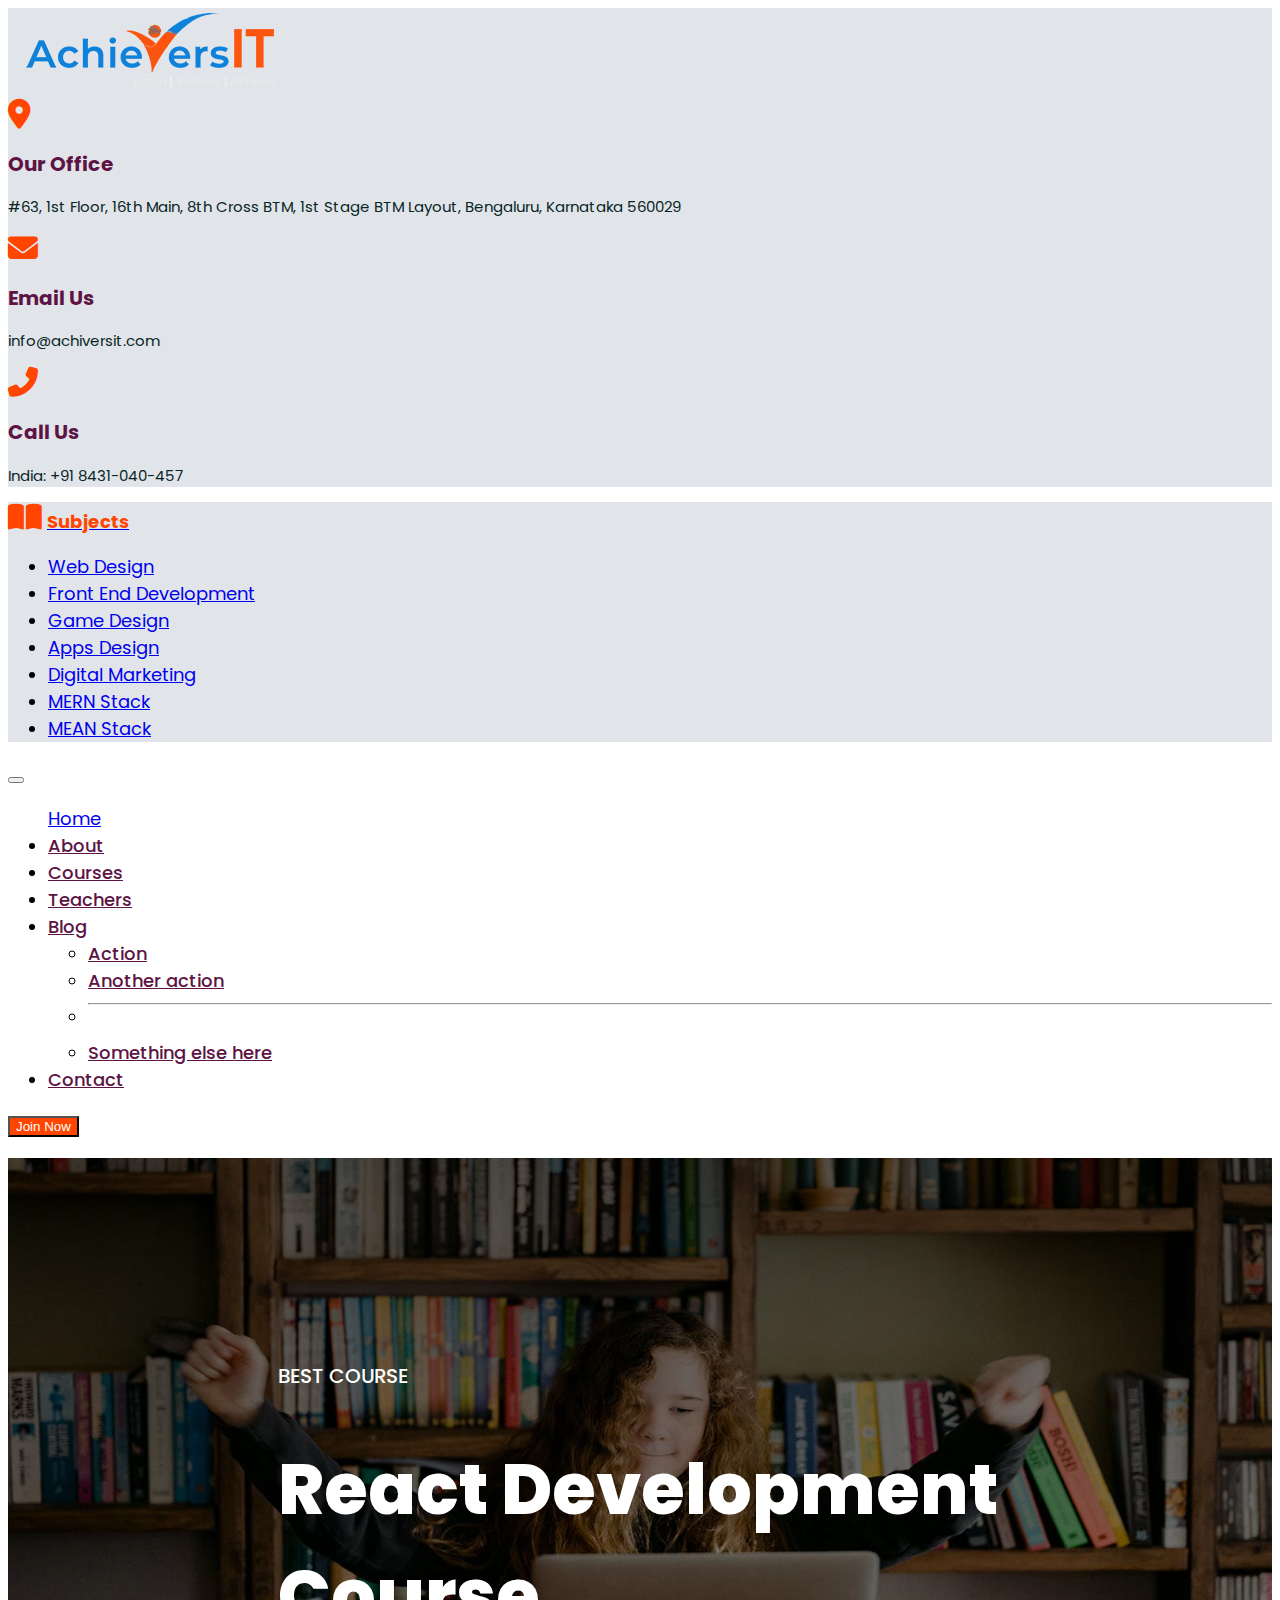
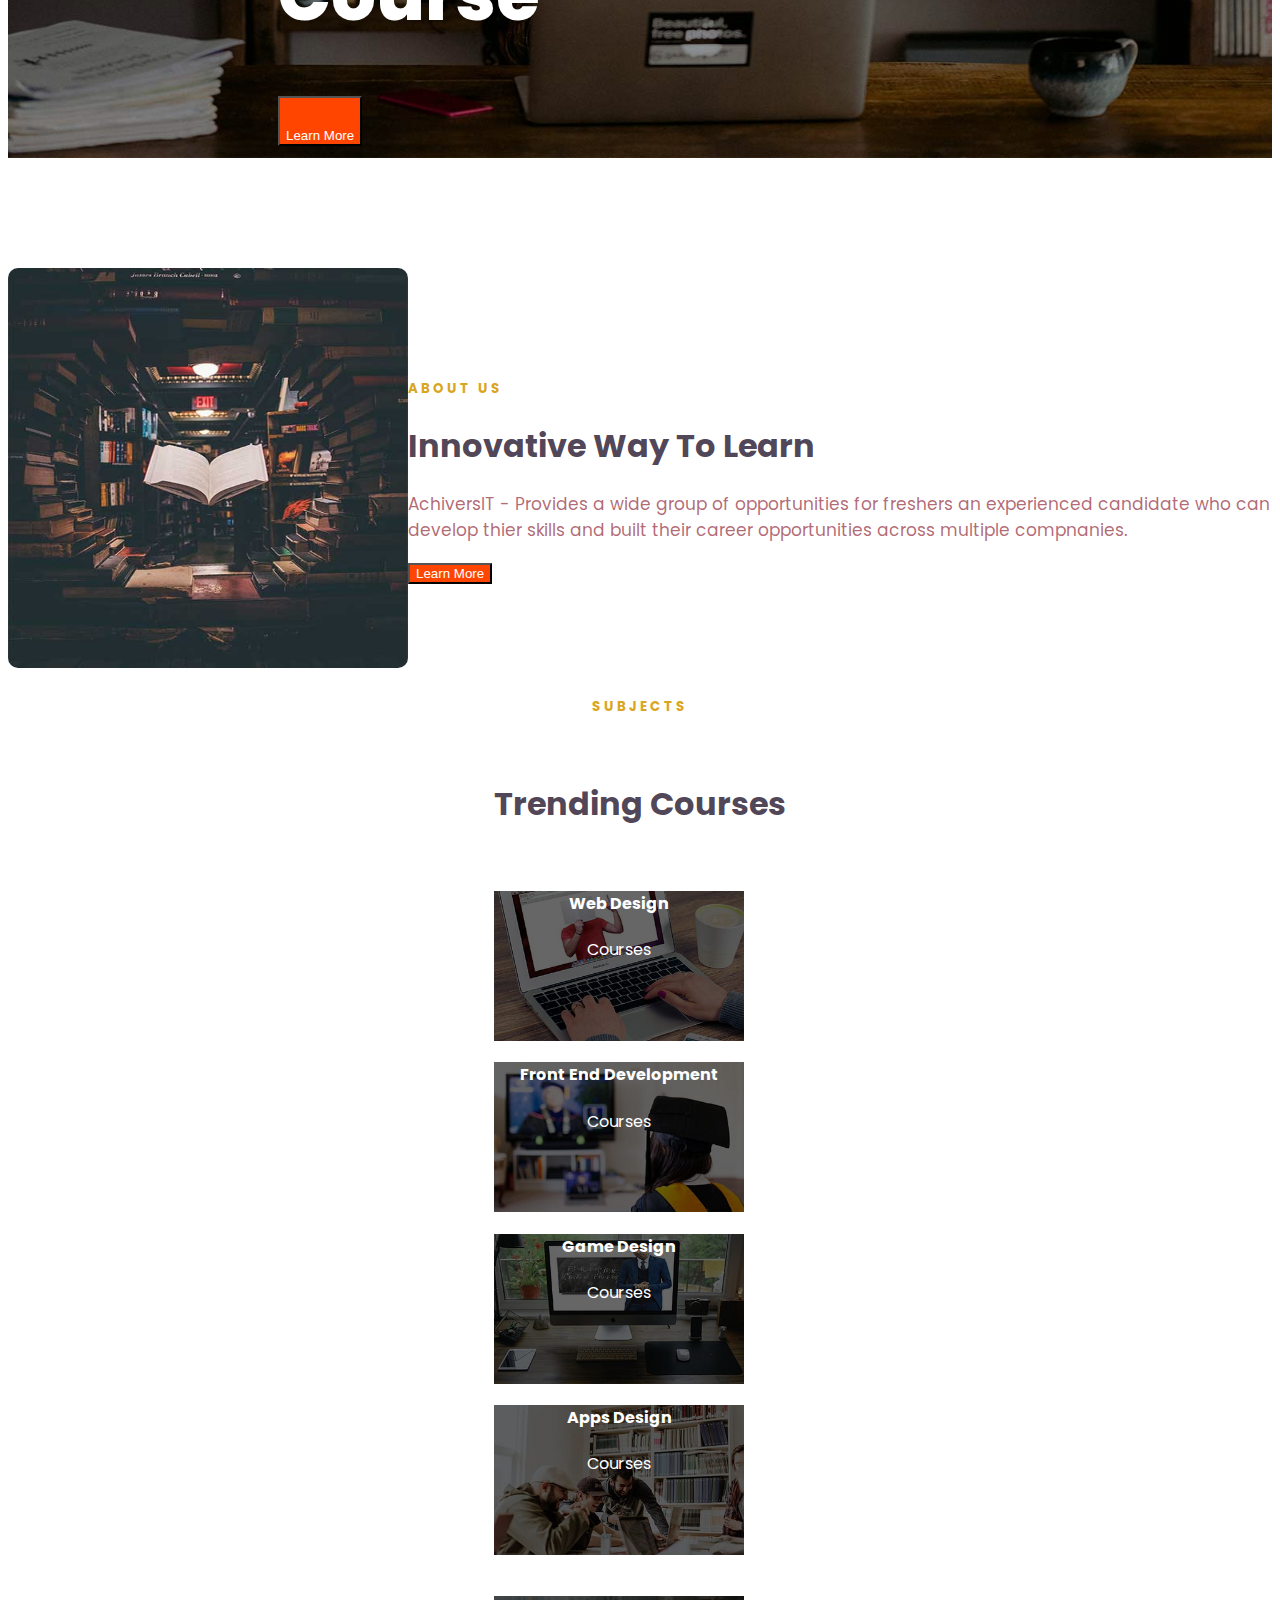
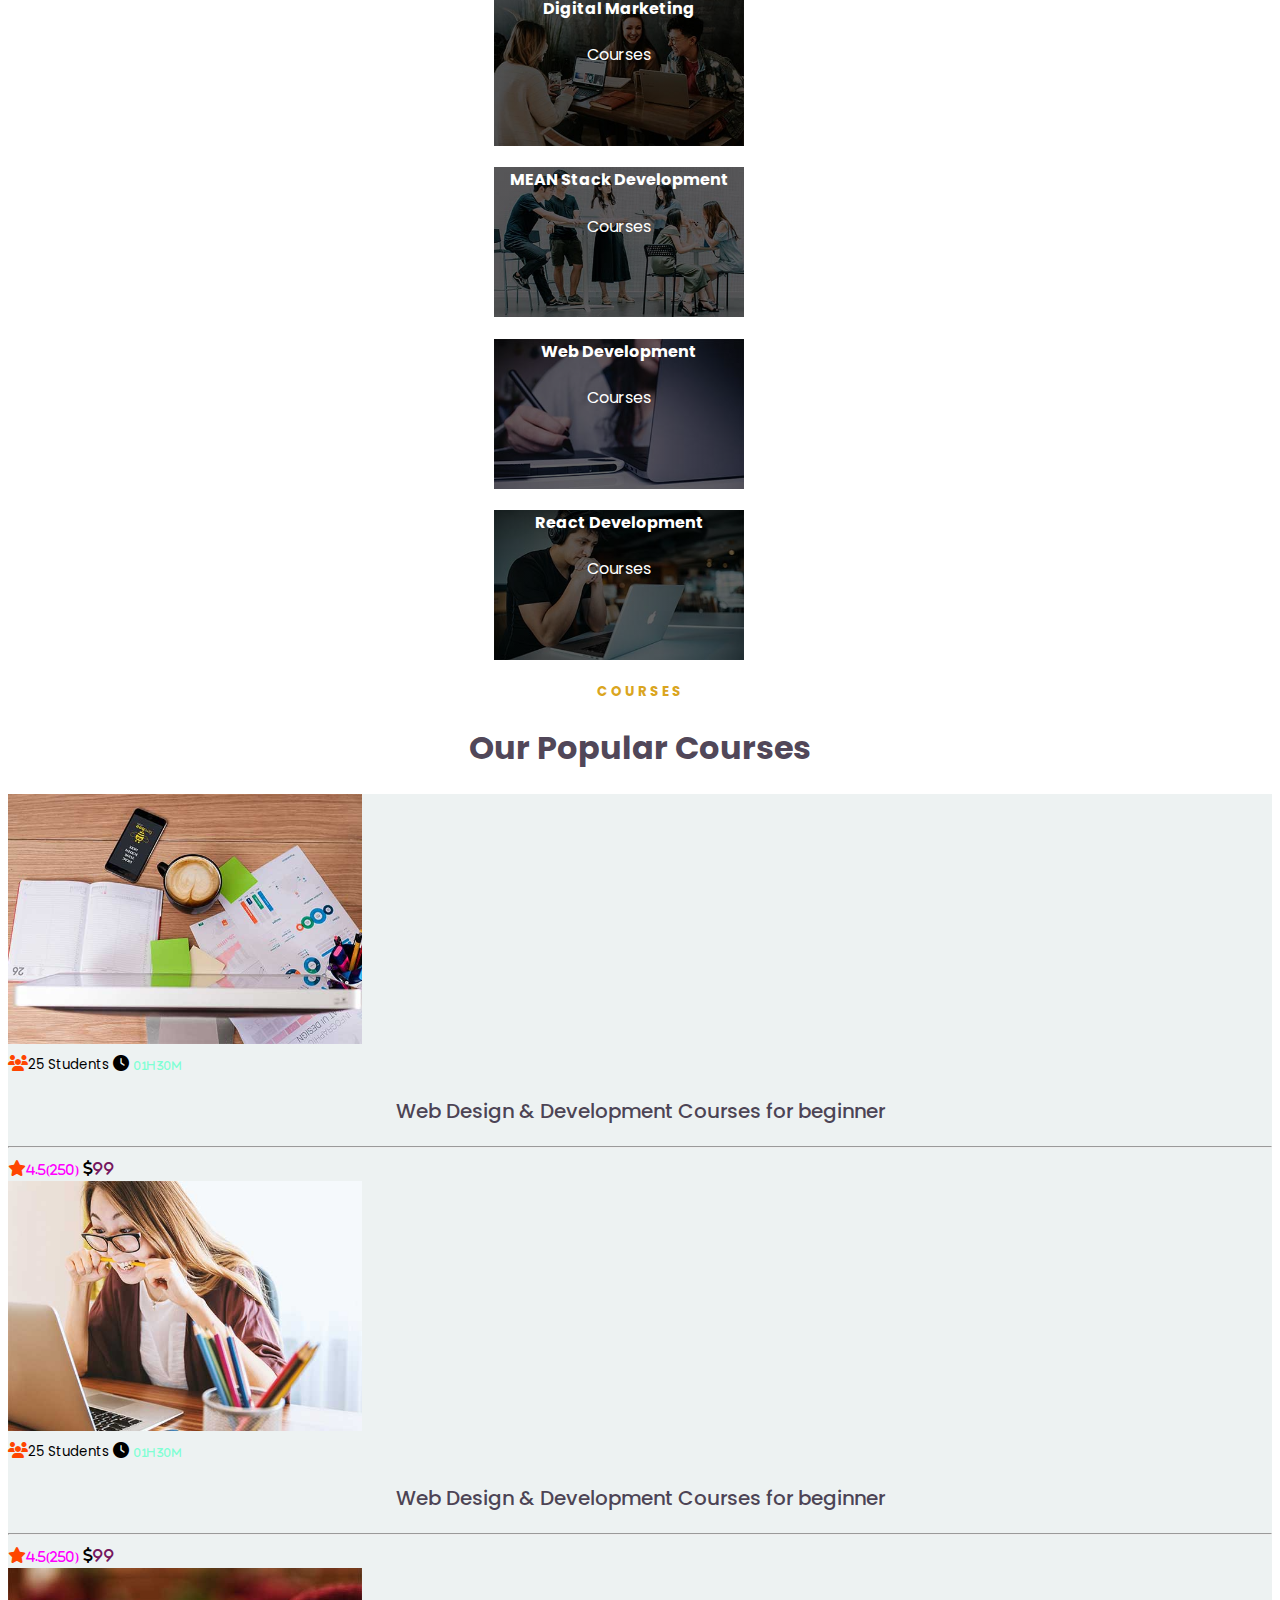
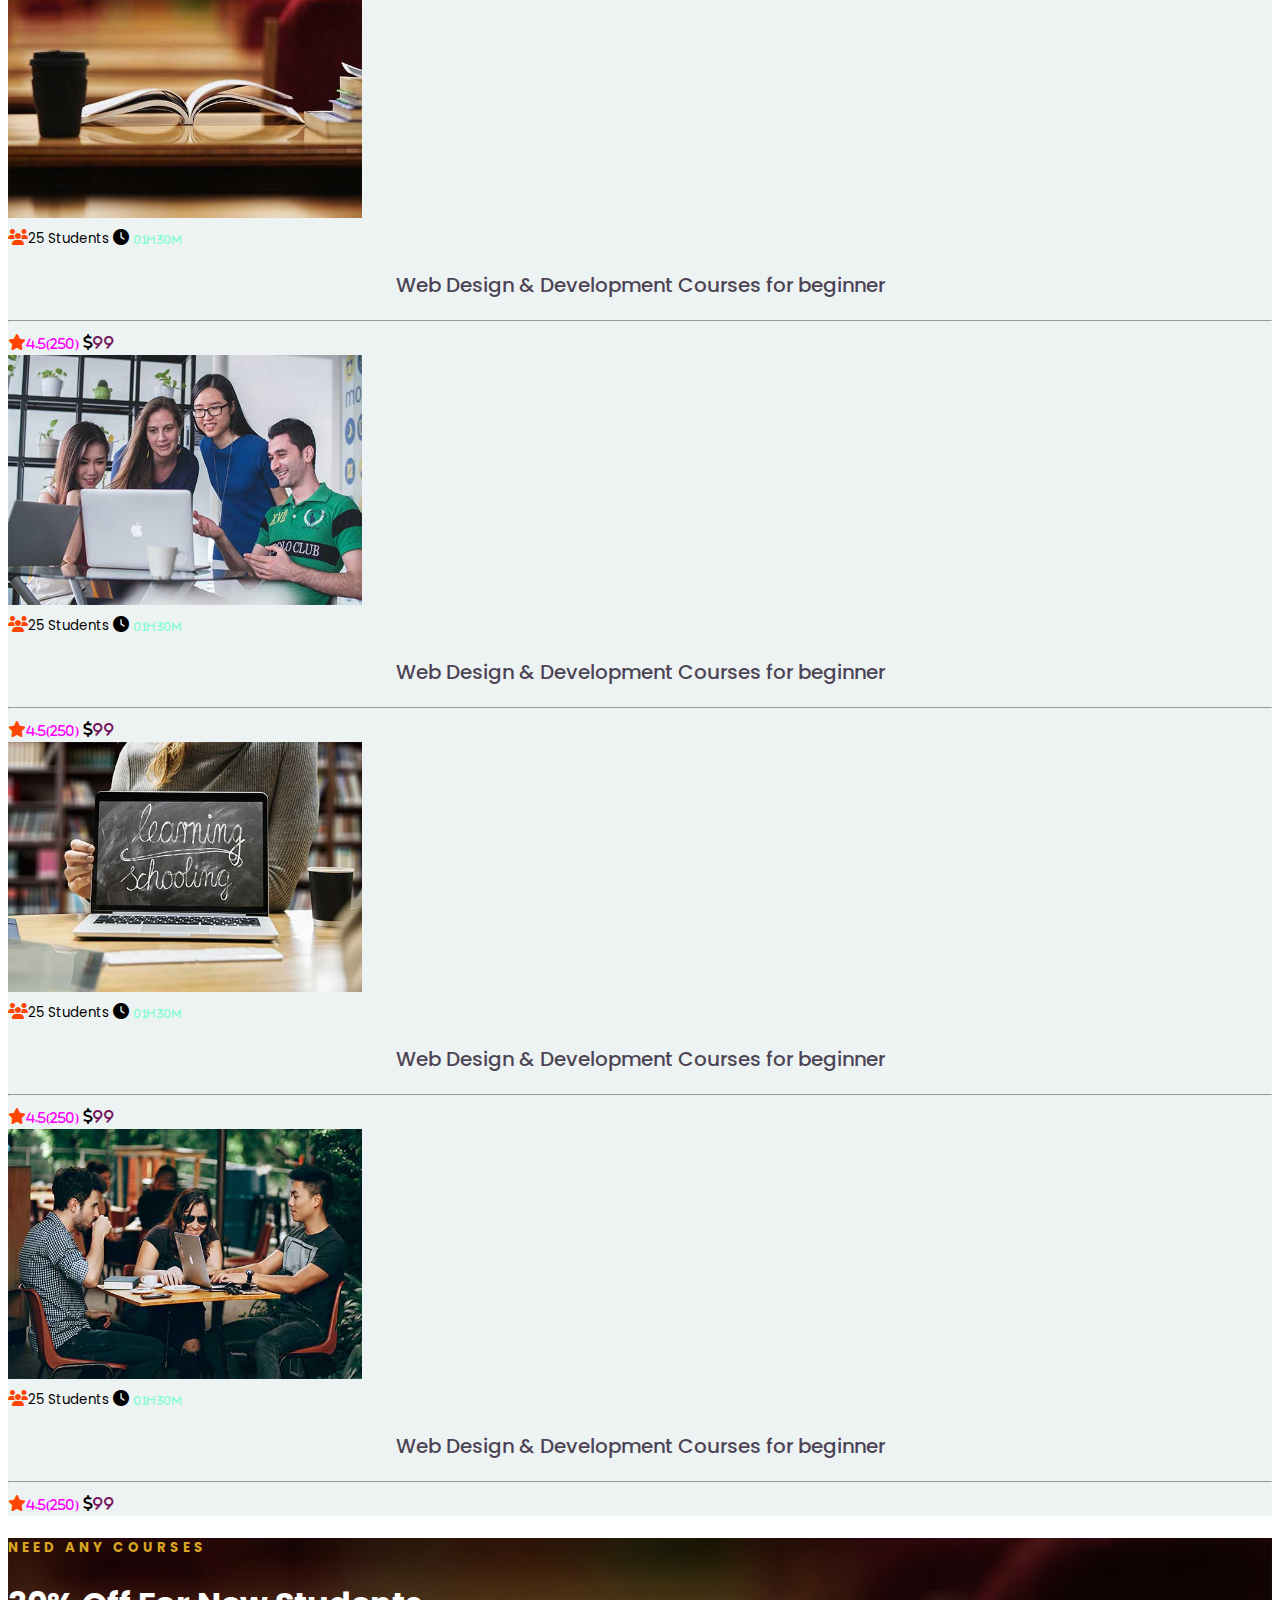
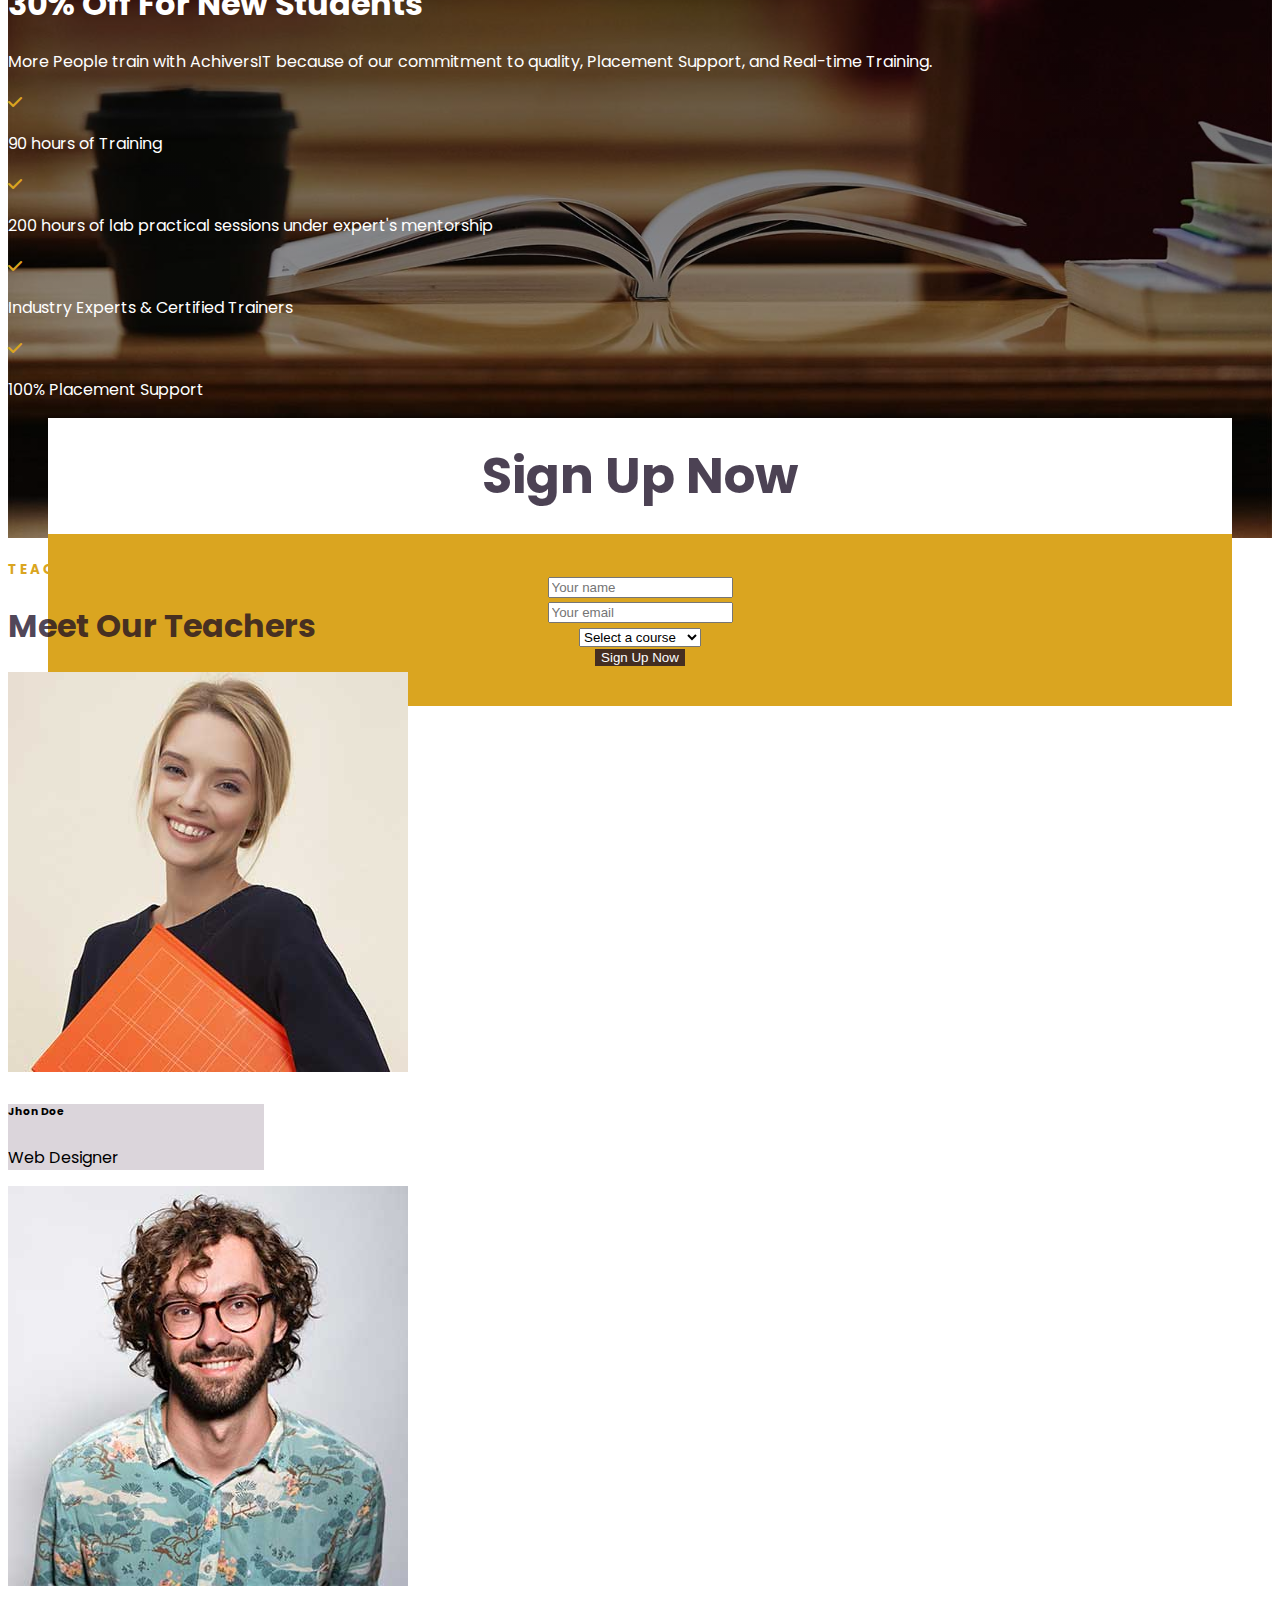
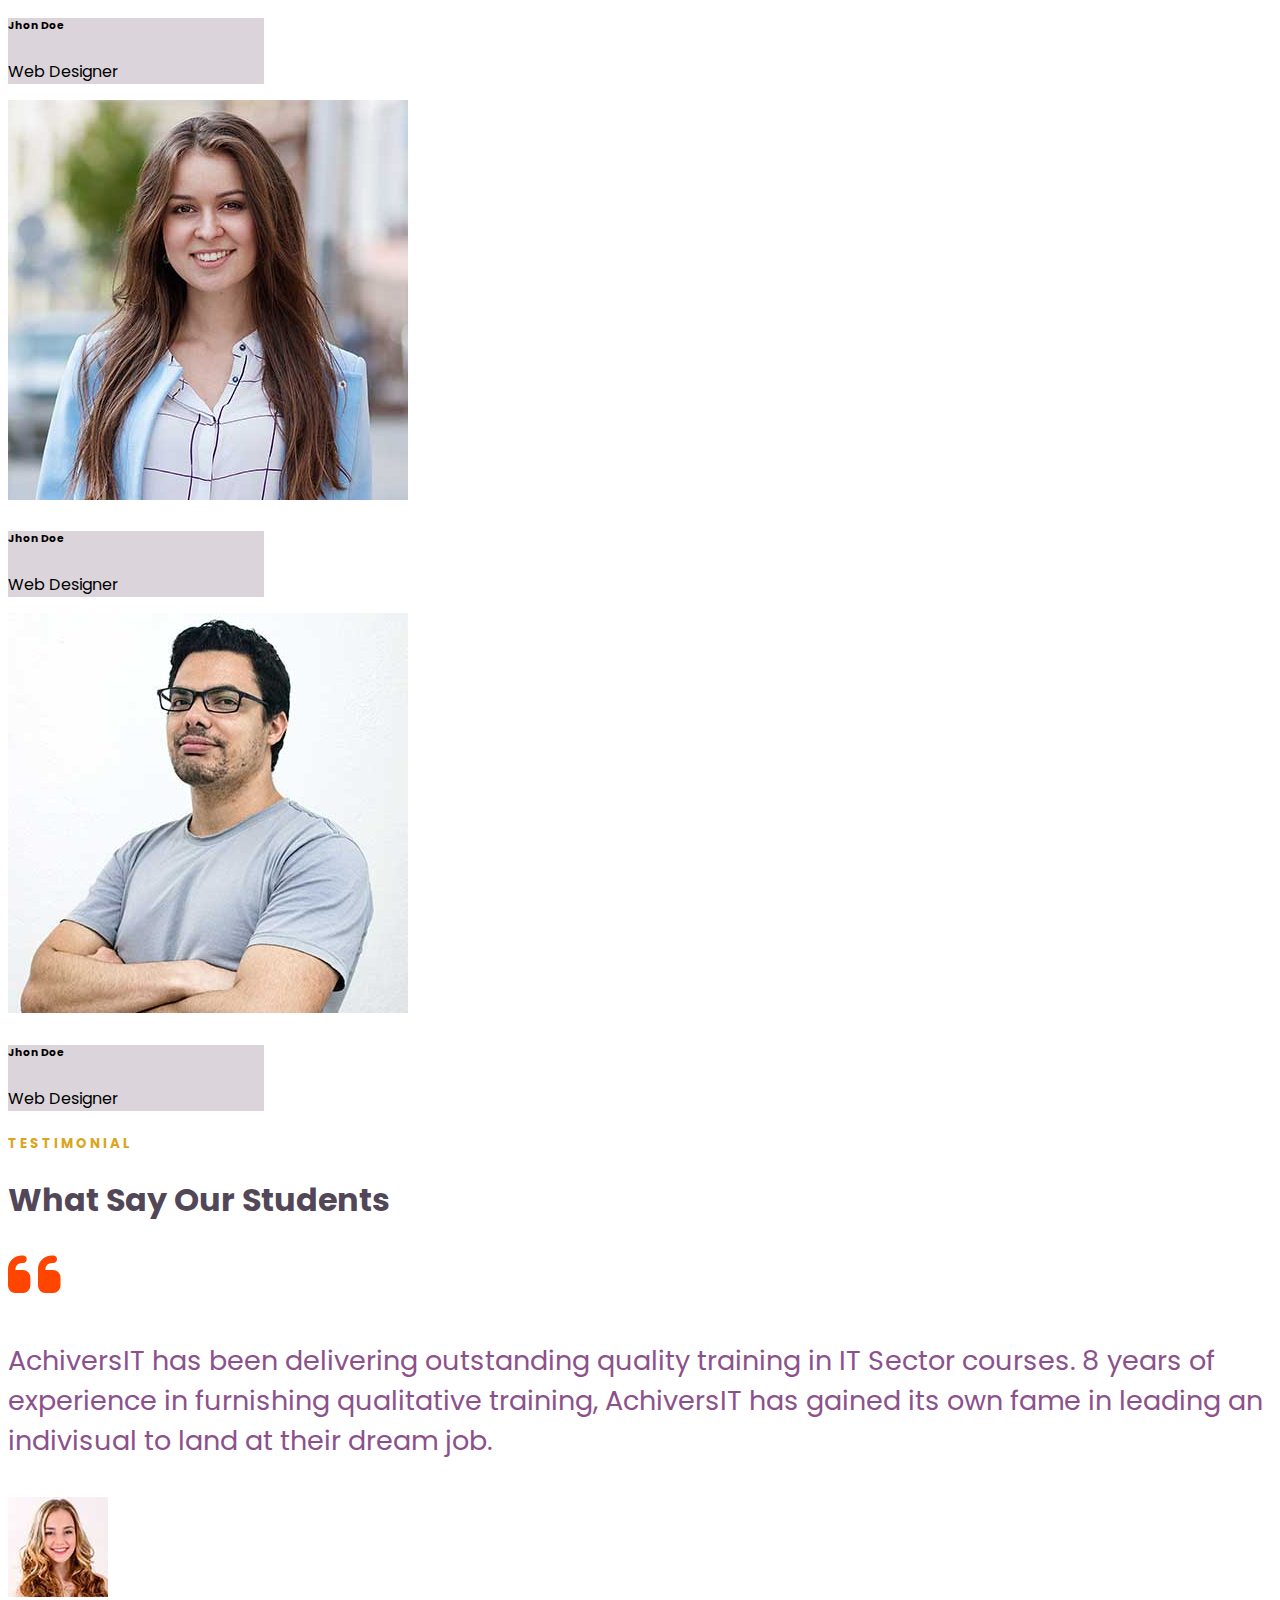
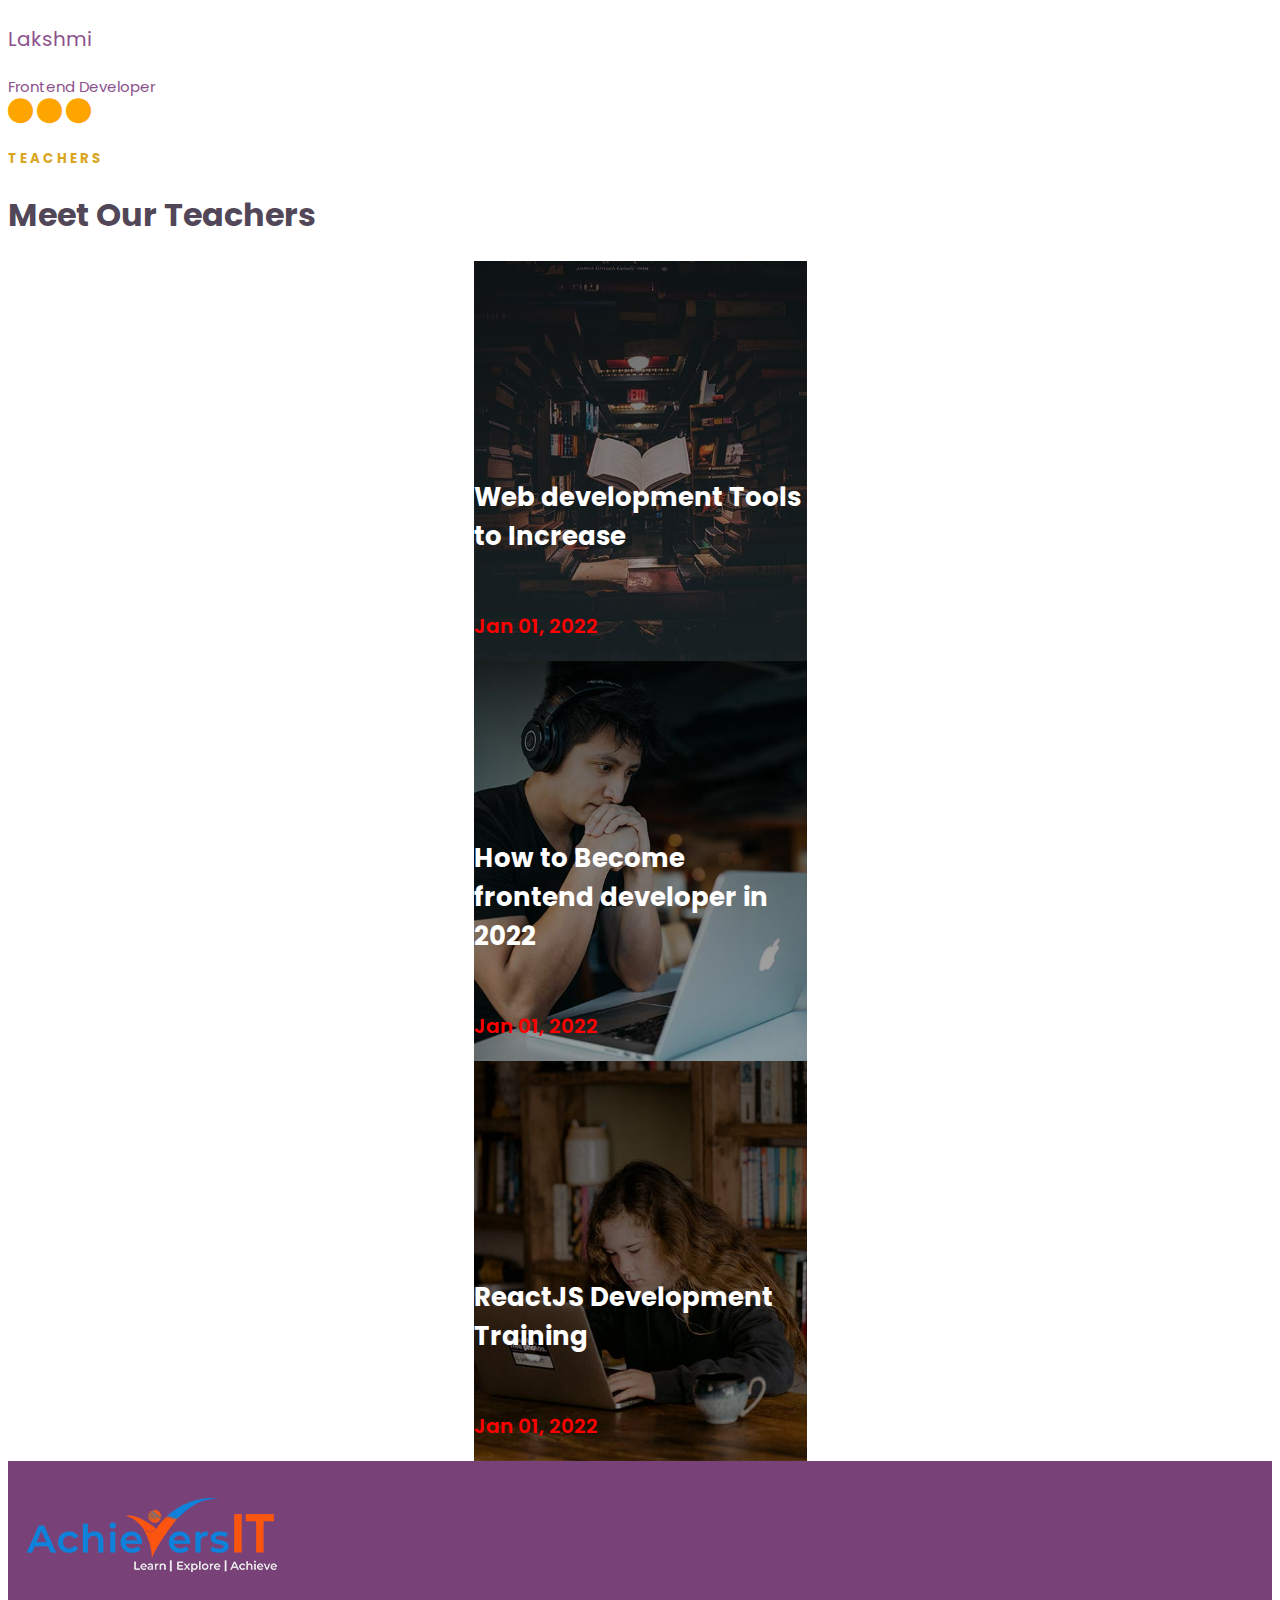
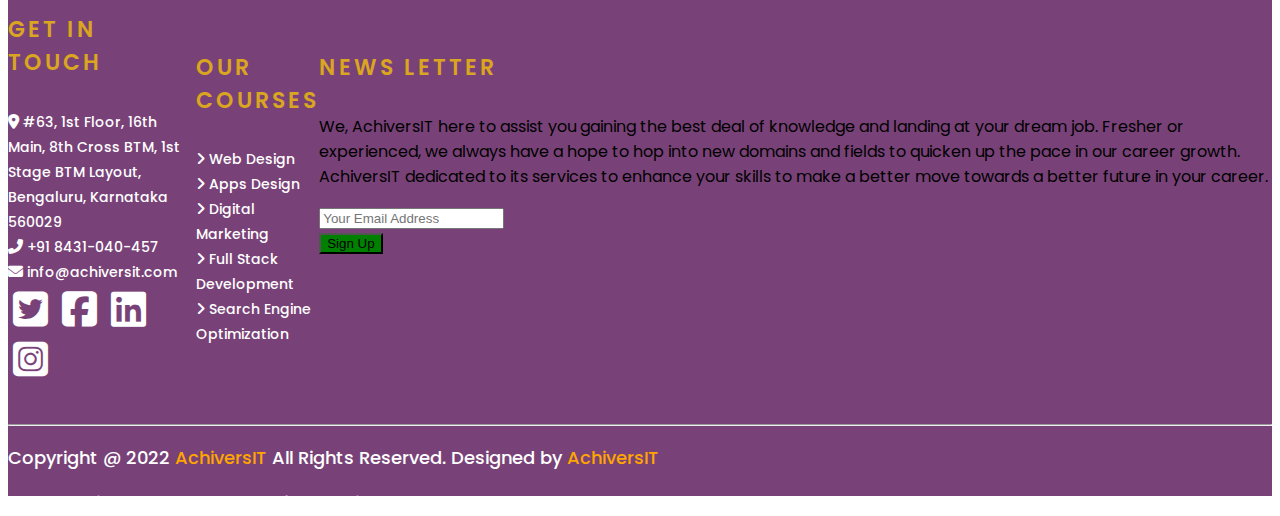
==== index.html @ 7c12d041 "First Commit" ====
<!DOCTYPE html>
<html lang="en">

<head>
  <!-- Required meta tags -->
  <meta charset="utf-8" />
  <meta name="viewport" content="width=device-width, initial-scale=1" />
  <link rel="stylesheet" href="https://cdnjs.cloudflare.com/ajax/libs/font-awesome/6.0.0/css/all.min.css" />
  <link rel="stylesheet" href="css/style.css" />
  <link rel="preconnect" href="https://fonts.googleapis.com" />
  <link rel="preconnect" href="https://fonts.gstatic.com" crossorigin />
  <link href="https://fonts.googleapis.com/css2?family=Poppins:wght@500;600;700&display=swap" rel="stylesheet" />

  <link rel="stylesheet" href="https://cdnjs.cloudflare.com/ajax/libs/font-awesome/6.1.2/css/all.min.css" />

  <!-- Bootstrap CSS -->
  <link href="https://cdn.jsdelivr.net/npm/bootstrap@5.0.2/dist/css/bootstrap.min.css" rel="stylesheet"
    integrity="sha384-EVSTQN3/azprG1Anm3QDgpJLIm9Nao0Yz1ztcQTwFspd3yD65VohhpuuCOmLASjC" crossorigin="anonymous" />

  <title>AchiversIT</title>
</head>

<body>
  <!-- Header Section starts  -->

  <!-- Header1 Section  -->
  <div class="container-fluid header1">
    <div class="row">
      <div class="sub1 col-lg-3 col-md-12 col-sm-12 text-sm-center d-flex align-items-center ">
        <img src="images/AIT-white.jpg" alt="Logo" />
      </div>

      <div class="sub1 col-lg-3 col-md-6 col-sm-12 d-flex align-items-center">
        <i class="fa-solid fa-location-dot"></i>

        <div class="ps-3">
          <h2>Our Office</h2>
          <p>
            #63, 1st Floor, 16th Main, 8th Cross BTM, 1st Stage BTM Layout,
            Bengaluru, Karnataka 560029
          </p>
        </div>
      </div>
      <div class="sub1 col-lg-3 col-md-6 col-sm-12 col-12 d-flex align-items-center">
        <i class="fa-solid fa-envelope"></i>
        <div class="ps-3">
          <h2>Email Us</h2>
          <p>info@achiversit.com</p>
        </div>
      </div>
      <div class="sub1 col-lg-3 col-md-6 col-sm-12 col-12 d-flex align-items-center">
        <i class="fa-solid fa-phone-flip"></i>
        <div class="ps-3">
          <h2>Call Us</h2>
          <p>India: +91 8431-040-457</p>
        </div>
      </div>
    </div>
  </div>
  <!-- Header1 Section ends  -->

  <!-- Header 2 Section  -->
  <nav class="header2 navbar navbar-expand-lg navbar-light bg-light p-0">
    <div class="container-fluid">
      <div class="subject d-flex px-3 align-items-center">
        <i class="fa-solid fa-book-open"></i>
        <a class="nav-link dropdown-toggle text-success" href="#" id="subjectDropdown" role="button"
          data-bs-toggle="dropdown" aria-expanded="false">
          <span style="color: orangered; font-weight: bold">Subjects</span>
        </a>
        <ul class="dropdown-menu" aria-labelledby="navbarScrollingDropdown">
          <li><a class="dropdown-item" href="#">Web Design</a></li>
          <li>
            <a class="dropdown-item" href="#">Front End Development</a>
          </li>
          <li><a class="dropdown-item" href="#">Game Design</a></li>
          <li><a class="dropdown-item" href="#">Apps Design</a></li>
          <li><a class="dropdown-item" href="#">Digital Marketing</a></li>
          <li><a class="dropdown-item" href="#">MERN Stack</a></li>
          <li><a class="dropdown-item" href="#">MEAN Stack</a></li>
        </ul>
      </div>
      <button class="navbar-toggler" type="button" data-bs-toggle="collapse" data-bs-target="#navbarSupportedContent" aria-controls="navbarSupportedContent" aria-expanded="false" aria-label="Toggle navigation">
        <span class="navbar-toggler-icon"></span>
      </button>
      <div class="collapse navbar-collapse" id="navbarSupportedContent">
        <ul class="navbar-nav me-auto mb-2 mb-lg-0 ms-5">
          <a class="nav-link active text-warning" aria-current="page" href="#">Home</a>
            </li>
            <li class="nav-item">
              <a class="nav-link" href="#">About</a>
            </li>
            <li class="nav-item">
              <a class="nav-link" href="#">Courses</a>
            </li>
            <li class="nav-item">
              <a class="nav-link" href="#">Teachers</a>
            </li>

            <li class="nav-item dropdown">
              <a class="nav-link dropdown-toggle" href="#" id="navbarScrollingDropdown" role="button"
                data-bs-toggle="dropdown" aria-expanded="false">
                Blog
              </a>
              <ul class="dropdown-menu" aria-labelledby="navbarScrollingDropdown">
                <li><a class="dropdown-item" href="#">Action</a></li>
                <li><a class="dropdown-item" href="#">Another action</a></li>
                <li>
                  <hr class="dropdown-divider" />
                </li>
                <li>
                  <a class="dropdown-item" href="#">Something else here</a>
                </li>
              </ul>
            </li>
            <li class="nav-item">
              <a class="nav-link" href="#">Contact</a>
            </li>
          </ul>
          <button class="btn btn-outline-success px-3 px-sm-3 py-1" type="submit">Join Now</button>
      </div>
    </div>
  </nav>
  <!-- Header2 section ends here  -->

  <!-- Header section  Ends here -->

  <!-- background sliding part starts  -->

  <div class="background-slide container-fluid">
    <div class="background-img">
      <h3>best course</h3>
      <h1>React Development Course</h1>
      <button class="btn btn-outline-success px-3 py-1 mt-4" type="submit">
        Learn More
      </button>
    </div>
  </div>

  <!-- background sliding ends here  -->

  <!-- About Us Part -->

  <div class="about-con container">
    <div class="about row">
      <div class="sub1 col-lg-3 col-md-6 col-sm-12">
        <img src="images/blog-1.jpg" alt="Blog1" />
      </div>
      <div class="sub1 col-lg-6 col-md-6 col-sm-12">
        <div class="card-body">
          <h5>About US</h5>
          <h1>Innovative Way To Learn</h1>
          <p>
            AchiversIT - Provides a wide group of opportunities for freshers
            an experienced candidate who can develop thier skills and built
            their career opportunities across multiple compnanies.
          </p>
          <button class="btn btn-outline-success px-3 py-1 mt-4" type="submit">
            Learn More
          </button>
        </div>
      </div>
    </div>
  </div>

  <!-- about us ends here  -->

  <!-- Subjects Section starts from here -->
  <div class="subjects container-md mt-md-5 mt-5 mt-sm-5">
    <h5>Subjects</h5>
    <h1>Trending Courses</h1>

    <div class="subject-row1 row">
      <div class="sub1 col-lg-12 col-md-3 col-sm-12 rounded-3 pt-md-5">
        <h4>Web Design</h4>
        <p>Courses</p>
      </div>
      <div class="sub2 col-lg-12 col-md-3 col-sm-12 rounded-3 pt-md-5">
        <h4>Front End Development</h4>
        <p>Courses</p>
      </div>
      <div class="sub3 col-lg-12 col-md-3 col-sm-12 rounded-3 pt-md-5">
        <h4>Game Design</h4>
        <p>Courses</p>
      </div>
      <div class="sub4 col-lg-12 col-md-3 col-sm-12 rounded-3 pt-md-5">
        <h4>Apps Design</h4>
        <p>Courses</p>
      </div>
    </div>

    <div class="subject-row2 row">
      <div class="sub5 col-lg-12 col-md-3 col-sm-12 rounded-3 pt-md-5">
        <h4>Digital Marketing</h4>
        <p>Courses</p>
      </div>
      <div class="sub6 col-lg-12 col-md-3 col-sm-12 rounded-3 pt-md-5">
        <h4>MEAN Stack Development</h4>
        <p>Courses</p>
      </div>
      <div class="sub7 col-lg-12 col-md-3 col-sm-12 rounded-3 pt-md-5">
        <h4>Web Development</h4>
        <p>Courses</p>
      </div>
      <div class="sub8 col-lg-12 col-md-3 col-sm-12 rounded-3 pt-md-5">
        <h4>React Development</h4>
        <p>Courses</p>
      </div>
    </div>
  </div>

  <!-- Subject Section Ends Here  -->

  <!-- Courses Section Starts Here  -->

  <div class="courses container mt-md-5">
    <div class="heading">
      <h5>Courses</h5>
      <h1>Our Popular Courses</h1>
    </div>

    <!-- Course Row 1 -->
    <div class="row row-cols-1 row-cols-md-3 g-4">
      <div class="col-md-4">
        <div class="card">
          <img src="images/course-1.jpg" class="card-img-top" alt="course1" />
          <div class="card-body position-relative">
            <i class="fa-solid fa-users position-absolute start-10 top-10"></i><span class="ps-4 text-warning"><small>25
                Students</small></span>
            <i class="fa-solid fa-clock position-absolute top-10 end-0"><span class="text-muted"
                style="font-size: 10px; color: aquamarine; margin-left: 5px">01h 30m</span></i>
            <p class="card-text">
              Web Design & Development Courses for beginner
            </p>
            <hr />
            <i class="fa-solid fa-star position-absolute start-10 bottom-0 pb-2 "><span
                style="font-size: 12px; color: fuchsia">4.5(250)</span></i>
            <i class="fa-solid fa-dollar-sign position-absolute end-0 bottom-0 pb-2"><span
                style="font-size: 15px; color: #75175e">99</span></i>
          </div>
        </div>
      </div>
      <div class="col-md-4">
        <div class="card">
          <img src="images/course-2.jpg" class="card-img-top" alt="course2" />
          <div class="card-body position-relative">
            <i class="fa-solid fa-users position-absolute start-10 top-10"></i><span class="ps-4 text-warning"><small>25
                Students</small></span>
            <i class="fa-solid fa-clock position-absolute top-10 end-0"><span class="text-muted"
                style="font-size: 10px; color: aquamarine; margin-left: 5px">01h 30m</span></i>
            <p class="card-text">
              Web Design & Development Courses for beginner
            </p>
            <hr />
            <i class="fa-solid fa-star position-absolute start-10 bottom-0 pb-2"><span
                style="font-size: 12px; color: fuchsia">4.5(250)</span></i>
            <i class="fa-solid fa-dollar-sign position-absolute end-0 bottom-0 pb-2"><span
                style="font-size: 15px; color: #75175e">99</span></i>
          </div>
        </div>
      </div>
      <div class="col-md-4">
        <div class="card">
          <img src="images/course-3.jpg" class="card-img-top" alt="course3" />
          <div class="card-body position-relative">
            <i class="fa-solid fa-users position-absolute start-10 top-10"></i><span class="ps-4 text-warning"><small>25
                Students</small></span>
            <i class="fa-solid fa-clock position-absolute top-10 end-0"><span class="text-muted"
                style="font-size: 10px; color: aquamarine; margin-left: 5px">01h 30m</span></i>
            <p class="card-text">
              Web Design & Development Courses for beginner
            </p>
            <hr />
            <i class="fa-solid fa-star position-absolute start-10 bottom-0 pb-2"><span
                style="font-size: 12px; color: fuchsia">4.5(250)</span></i>
            <i class="fa-solid fa-dollar-sign position-absolute end-0 bottom-0 pb-2"><span
                style="font-size: 15px; color: #75175e">99</span></i>
          </div>
        </div>
      </div>
    </div>

    <!-- Course Row 2 -->
    <div class="row row-cols-1 row-cols-md-3 g-4 mt-3">
      <div class="col-md-4">
        <div class="card">
          <img src="images/course-4.jpg" class="card-img-top" alt="course4" />
          <div class="card-body position-relative">
            <i class="fa-solid fa-users position-absolute start-10 top-10"></i><span class="ps-4 text-warning"><small>25
                Students</small></span>
            <i class="fa-solid fa-clock position-absolute top-10 end-0"><span class="text-muted"
                style="font-size: 10px; color: aquamarine; margin-left: 5px">01h 30m</span></i>
            <p class="card-text">
              Web Design & Development Courses for beginner
            </p>
            <hr />
            <i class="fa-solid fa-star position-absolute start-10 bottom-0 pb-2"><span
                style="font-size: 12px; color: fuchsia">4.5(250)</span></i>
            <i class="fa-solid fa-dollar-sign position-absolute end-0 bottom-0 pb-2"><span
                style="font-size: 15px; color: #75175e">99</span></i>
          </div>
        </div>
      </div>
      <div class="col-md-4">
        <div class="card">
          <img src="images/course-5.jpg" class="card-img-top" alt="course5" />
          <div class="card-body position-relative">
            <i class="fa-solid fa-users position-absolute start-10 top-10"></i><span class="ps-4 text-warning"><small>25
                Students</small></span>
            <i class="fa-solid fa-clock position-absolute top-10 end-0"><span class="text-muted"
                style="font-size: 10px; color: aquamarine; margin-left: 5px">01h 30m</span></i>
            <p class="card-text">
              Web Design & Development Courses for beginner
            </p>
            <hr />
            <i class="fa-solid fa-star position-absolute start-10 bottom-0 pb-2"><span
                style="font-size: 12px; color: fuchsia">4.5(250)</span></i>
            <i class="fa-solid fa-dollar-sign position-absolute end-0 bottom-0 pb-2"><span
                style="font-size: 15px; color: #75175e">99</span></i>
          </div>
        </div>
      </div>
      <div class="col-md-4">
        <div class="card">
          <img src="images/course-6.jpg" class="card-img-top" alt="course6" />
          <div class="card-body position-relative">
            <i class="fa-solid fa-users position-absolute start-10 top-10"></i><span class="ps-4 text-warning"><small>25
                Students</small></span>
            <i class="fa-solid fa-clock position-absolute top-10 end-0"><span class="text-muted"
                style="font-size: 10px; color: aquamarine; margin-left: 5px">01h 30m</span></i>
            <p class="card-text">
              Web Design & Development Courses for beginner
            </p>
            <hr />
            <i class="fa-solid fa-star position-absolute start-10 bottom-0 pb-2"><span
                style="font-size: 12px; color: fuchsia">4.5(250)</span></i>
            <i class="fa-solid fa-dollar-sign position-absolute end-0 bottom-0 pb-2"><span
                style="font-size: 15px; color: #75175e">99</span></i>
          </div>
        </div>
      </div>
    </div>
  </div>

  <!-- Courses Section Ends Here  -->

  <!-- Sign-Up Section Starts  -->

  <div class="sign-up container-fluid mt-md-5 d-flex justify-content-center align-items-center">
    <div class="container">
      <div class="row">
        <!-- Sign-Up Column 1 -->
        <div class="sign-up-col1 col-6">
          <h5>need any courses</h5>
          <h1>30% Off For New Students</h1>
          <p>
            More People train with AchiversIT because of our commitment to
            quality, Placement Support, and Real-time Training.
          </p>
          <div class="d-flex">
            <i class="fa-solid fa-check p-1 me-2"></i>
            <p>90 hours of Training</p>
          </div>
          <div class="d-flex">
            <i class="fa-solid fa-check p-1 me-2"></i>
            <p>
              200 hours of lab practical sessions under expert's mentorship
            </p>
          </div>
          <div class="d-flex">
            <i class="fa-solid fa-check p-1 me-2"></i>
            <p>Industry Experts & Certified Trainers</p>
          </div>
          <div class="d-flex">
            <i class="fa-solid fa-check p-1 me-2"></i>
            <p>100% Placement Support</p>
          </div>
        </div>
        <!-- Sign-Up Column 2 -->
        <div class="sign-up-col2 col-6">
          <div class="form-label rounded-top">Sign Up Now</div>
          <form class="rounded-bottom">
            <div class="mb-3 col-8">
              <input type="email" class="form-control" placeholder="Your name" id="exampleInputEmail1"
                aria-describedby="emailHelp" />
            </div>
            <div class="mb-3 col-8">
              <input type="password" class="form-control" placeholder="Your email" id="exampleInputPassword1" />
            </div>
            <div class="mb-3 col-8">
              <select id="inputState" class="form-select">
                <option selected>Select a course</option>
                <option>MERN Stack</option>
                <option>MEAN Stack</option>
                <option>Java</option>
                <option>Testing</option>
                <option>DevOps</option>
                <option>Digital Marketing</option>
              </select>
            </div>
            <button type="submit" class="btn btn-primary col-8">
              Sign Up Now
            </button>
          </form>
        </div>
      </div>
    </div>
  </div>
  <!-- Sign-Up Section ends -->

  <!-- Teachers section starts here  -->

  <div class="teachers container mt-5">
    <div class="heading text-center">
      <h5>teachers</h5>
      <h1>Meet Our Teachers</h1>

      <div class="teacher-content row">
        <div class="col-md-3 col-sm-12">
          <div class="card" style="width: 16rem">
            <img src="images/team-1.jpg" class="card-img-top" alt="Team1" />
            <div class="card-body">
              <h6 class="card-text">Jhon Doe</h6>
              <p class="card-text">Web Designer</p>
            </div>
          </div>
        </div>
        <div class="col-md-3 col-sm-12">
          <div class="card" style="width: 16rem">
            <img src="images/team-2.jpg" class="card-img-top" alt="team-2" />
            <div class="card-body">
              <h6 class="card-text">Jhon Doe</h6>
              <p class="card-text">Web Designer</p>
            </div>
          </div>
        </div>
        <div class="col-md-3 col-sm-12">
          <div class="card" style="width: 16rem">
            <img src="images/team-3.jpg" class="card-img-top" alt="team-3" />
            <div class="card-body rounded-bottom">
              <h6 class="card-text">Jhon Doe</h6>
              <p class="card-text">Web Designer</p>
            </div>
          </div>
        </div>
        <div class="col-md-3 col-sm-12">
          <div class="card" style="width: 16rem">
            <img src="images/team-4.jpg" class="card-img-top" alt="team-4" />
            <div class="card-body">
              <h6 class="card-text">Jhon Doe</h6>
              <p class="card-text">Web Designer</p>
            </div>
          </div>
        </div>
      </div>
    </div>
  </div>

  <!-- Teachers section ends here  -->

  <!-- testimonial Review starts here  -->
  <div class="testimonial container mt-5 text-center">
    <div class="row">
      <div class="col-2"></div>
      <div class="col-8">
        <div class="heading">
          <h5>testimonial</h5>
          <h1>What Say Our Students</h1>
        </div>

        <div class="review">
          <i class="fa-solid fa-quote-left mt-4"></i>
          <h4 class="mt-3">
            AchiversIT has been delivering outstanding quality training in IT
            Sector courses. 8 years of experience in furnishing qualitative
            training, AchiversIT has gained its own fame in leading an
            indivisual to land at their dream job.
          </h4>
          <div class="mt-5">
            <img src="images/testimonial-2.jpg" class="rounded-circle" alt="testimonial" />
            <p class="m-0 pt-3">Lakshmi</p>
            <span class="mb-3">Frontend Developer</span>
          </div>
          <div class="mt-5">
            <i class="fa-solid fa-circle"></i>
            <i class="fa-solid fa-circle"></i>
            <i class="fa-solid fa-circle"></i>
          </div>
        </div>
      </div>
      <div class="col-2"></div>
    </div>
  </div>

  <!-- testimonial Review ends here  -->

  <!-- Blog Section Starts here  -->
  <div class="blog container-fluid mt-5">
    <div class="heading text-center">
      <h5>teachers</h5>
      <h1>Meet Our Teachers</h1>
    </div>
    <div class="blog-row row mt-5">
      <div class="blog1 col-4 rounded-3">
        <h4>Web development Tools to Increase</h4>
        <p>Jan 01, 2022</p>
      </div>
      <div class="blog2 col-4 rounded-3">
        <h4>How to Become frontend developer in 2022</h4>
        <p>Jan 01, 2022</p>
      </div>
      <div class="blog3 col-4 rounded-3">
        <h4>ReactJS Development Training</h4>
        <p>Jan 01, 2022</p>
      </div>
    </div>
  </div>

  <!-- Blog Section ends here  -->

  <!-- Footer Code starts here  -->

  <div class="footer container-fluid mt-5">
    <div class="footer1 row">
      <div class="col-7">
        <div class="logo text-center">
          <img src="images/AIT-white.jpg" alt="ait-logo" />
        </div>

        <div class="about-ait mt-5">
          <div class="col-6 address">
            <h4>get in touch</h4>
            <div class="mt-3"><i class="fa-solid fa-location-dot"></i>
            <p>#63, 1st Floor, 16th Main, 8th Cross BTM, 1st Stage BTM Layout,
              Bengaluru, Karnataka 560029
            </p></div>

            <div class="mt-3"><i class="fa-solid fa-phone-flip"></i>
            <p>+91 8431-040-457</p></div>

            <div class="mt-3"><i class="fa-solid fa-envelope"></i>
            <p>info@achiversit.com</p></div>

            

            <div class="mt-3"><i class="fa-brands fa-square-twitter"></i>
            <i class="fa-brands fa-square-facebook"></i>
            <i class="fa-brands fa-linkedin"></i>
            <i class="fa-brands fa-square-instagram"></i></div>
          </div>
          <div class="col-5 courses mb-5">
            <h4>our courses</h4>

            <div class="mt-3"><i class="fa-solid fa-angle-right"></i>
            <p>Web Design</p></div>
            <div class="mt-2"><i class="fa-solid fa-angle-right"></i>
            <p>Apps Design</p></div>
            <div class="mt-2"><i class="fa-solid fa-angle-right"></i>
            <p>Digital Marketing</p></div>
           <div class="mt-2"> <i class="fa-solid fa-angle-right"></i>
            <p>Full Stack Development</p></div>
            <div class="mt-2"><i class="fa-solid fa-angle-right"></i>
            <p>Search Engine Optimization</p></div>
          </div>
        </div>
      </div>
      <div class="news col-5 pe-5">
        <h4>news letter</h4>
        <p>We, AchiversIT here to assist you gaining the best deal of knowledge and landing at your dream job.
          Fresher or experienced, we always have a hope to hop into new domains and fields to quicken up the pace 
          in our career growth. AchiversIT dedicated to its services to enhance your skills to make a better move
          towards a better future in your career.</p>

          <form class="row d-flex">
            <div class="col-8 pe-0">
              <input type="email" class="form-control" placeholder="Your Email Address" id="exampleInputEmail1"
                aria-describedby="emailHelp" />
            </div>
            <div class="col-4 ps-0">
              <button type="submit" class="btn btn-primary">Sign Up</button>
            </div>
          </form>
      </div>
    </div>
    
    <hr class="bg-light">
    <div class="footer2 row">
      <div class="col-6">
        <p>Copyright @ 2022 <span style="color: orange;">AchiversIT</span> All Rights Reserved. Designed by <span style="color: orange;">AchiversIT</span></p>
      </div>
      <div class="col-2"></div>
      <div class="col-4">
        <ul>
          <li>Privacy</li>
          <li>Terms</li>
          <li>Refund Policy</li>
          <li>Help</li>
        </ul>
      </div>
    </div>
  </div>

  <!-- Footer Code ends  here  -->

  <!-- Optional JavaScript; choose one of the two! -->

  <!-- Option 1: Bootstrap Bundle with Popper -->
  <script src="https://cdn.jsdelivr.net/npm/bootstrap@5.0.2/dist/js/bootstrap.bundle.min.js"
    integrity="sha384-MrcW6ZMFYlzcLA8Nl+NtUVF0sA7MsXsP1UyJoMp4YLEuNSfAP+JcXn/tWtIaxVXM"
    crossorigin="anonymous"></script>

  <!-- Option 2: Separate Popper and Bootstrap JS -->
  <!--
    <script src="https://cdn.jsdelivr.net/npm/@popperjs/core@2.9.2/dist/umd/popper.min.js" integrity="sha384-IQsoLXl5PILFhosVNubq5LC7Qb9DXgDA9i+tQ8Zj3iwWAwPtgFTxbJ8NT4GN1R8p" crossorigin="anonymous"></script>
    <script src="https://cdn.jsdelivr.net/npm/bootstrap@5.0.2/dist/js/bootstrap.min.js" integrity="sha384-cVKIPhGWiC2Al4u+LWgxfKTRIcfu0JTxR+EQDz/bgldoEyl4H0zUF0QKbrJ0EcQF" crossorigin="anonymous"></script>
    -->
</body>

</html>
---- css/style.css ----
body{
    font-family: 'Poppins', sans-serif;
}
/* Header Styling starts Here */

/* Header1 Styling */
.header1{
    background-color: rgba(208, 212, 220, 0.631);
}


.header1 .fa-solid{
    font-size: 30px;
    color: orangered;
}

.header1 h2{
    color: rgb(93, 20, 69);
    font-size: 20px;
}

.header1 p{
    color: rgb(7, 38, 38);
    font-size: 15px;
}

/* Header2 Styling */

.header2 .fa-solid{
    font-size: 30px;
    color: orangered;
}

#subjectDropdown::after{
    margin-right: 40px;

}

.header2 .subject{
    background-color: rgba(208, 212, 220, 0.631);

}

#navbarSupportedContent ul li a{
    color: rgb(93, 20, 69);
    font-weight: 500;
    
}

#navbarSupportedContent .btn{
    background-color: orangered;
    color: white;
    margin-right: 40px;
}

@media only screen and (max-width: 600px) {
    #navbarSupportedContent .btn{
        width: 70%;
        margin-left: 40px;
    }
}

.header2{
    font-size: 18px;
}

/* background Slide Style  */
.background-slide{
    background: linear-gradient(rgba(0,0,0,0.6), rgba(0,0,0,0.3)), url("../images/carousel-1.jpg");
    background-size: 100% 100%;
    height: 600px;
}

@media only screen and (min-width: 600px){
    .background-img{
        width: 60%;
        position: relative;
        top: 203px;
        left: 270px;
    }
    
    .background-img h3{
        color: white;
        font-size: 20px;
        font-weight: 500;
        text-transform: uppercase;
    }
    
    .background-img h1{
        color: white;
        font-size: 70px;
        font-weight:800;
    }
    
    .background-img .btn{
        padding-top: 30px;
        background-color: orangered;
        color: white;
    }
}



@media only screen and (max-width: 600px) {
    
    .background-slide{
        display: flex;
        align-items: center;
        text-align: center;
        margin-top: 30px;
        height: 200px;
        width: 100%;
    }

    .background-slide h3{
        text-transform: uppercase;
        color: white;
        font-size: 15px;
        font-weight: 500;
    }
    
    .background-img h1{
        color: white;
        font-size: 30px;
        font-weight:800;
    }
    
    .background-img .btn{
        padding-top: 5px;
        background-color: orangered;
        color: white;
    }

    .background-img{
        width: 100%;
        top: 50px;
        left: 50px;
    }
   
}


/* About US Styling */

.about-con{
    margin-top: 110px;
}

.about{
    width: 100%;
    display: flex;
    justify-content: center;
    justify-content: space-around;
    align-items: center;
}

.about img{
    width:400px;
    height: 400px;
    border-radius: 10px;
}
@media only screen and (max-width: 600px) {
    .about-con{
        margin-top: 50px;
        width: 100%;
    }

    .about img{
        max-width: 280px;
        max-height: 300px;
        /* margin-left: auto; */
    }

    .about-con .card-body{
        /* margin-left: auto; */
    }
}

.about h5{
    color: goldenrod;
    text-transform: uppercase;
    letter-spacing: 3px;
}

.about h1{
    color: rgba(23, 10, 34, 0.774);
    font-weight: 700;
}

.about p{
    color: rgba(145, 41, 57, 0.699);
    font-size: 17px;
}

.about .btn{
    background-color: orangered;
    color: white;
}

/* Subject Section Styling */

.subjects .sub1{
    background: linear-gradient(rgba(0,0,0,0.6),rgba(0,0,0,0.6)), url(../images/cat-1.jpg);
    background-size: 100% 100%;
    width: 250px;
    height: 150px;
}

.subjects .sub2{
    background: linear-gradient(rgba(0,0,0,0.6),rgba(0,0,0,0.6)), url(../images/cat-2.jpg);
    background-size: 100% 100%;
    width: 250px;
    height: 150px;
}

.subjects .sub3{
    background: linear-gradient(rgba(0,0,0,0.6),rgba(0,0,0,0.6)), url(../images/cat-3.jpg);
    background-size: 100% 100%;
    width: 250px;
    height: 150px;
}

.subjects .sub4{
    background: linear-gradient(rgba(0,0,0,0.6),rgba(0,0,0,0.6)), url(../images/cat-4.jpg);
    background-size: 100% 100%;
    width: 250px;
    height: 150px;
}

.subjects .sub5{
    background: linear-gradient(rgba(0,0,0,0.6),rgba(0,0,0,0.6)), url(../images/cat-5.jpg);
    background-size: 100% 100%;
    width: 250px;
    height: 150px;
}

.subjects .sub6{
    background: linear-gradient(rgba(0,0,0,0.6),rgba(0,0,0,0.6)), url(../images/cat-6.jpg);
    background-size: 100% 100%;
    width: 250px;
    height: 150px;
}

.subjects .sub7{
    background: linear-gradient(rgba(0,0,0,0.6),rgba(0,0,0,0.6)), url(../images/cat-7.jpg);
    background-size: 100% 100%;
    width: 250px;
    height: 150px;
}

.subjects .sub8{
    background: linear-gradient(rgba(0,0,0,0.6),rgba(0,0,0,0.6)), url(../images/cat-8.jpg);
    background-size: 100% 100%;
    width: 250px;
    height: 150px;
 
}

@media only screen and (max-width: 600px) {

    .subject-row1, .subject-row2{
        align-items: center;
        justify-content: center;
    }

    .subjects .sub1, .sub2, .sub3, .sub4, .sub5, .sub6, .sub7, .sub8{
        margin: 20px;
        padding: 20px;
    }
}

.subjects h5{
    color: goldenrod;
    text-transform: uppercase;
    letter-spacing: 3px;
}

.subjects h1{
    color: rgba(23, 10, 34, 0.774);
    font-weight: 700;
}

.subjects .row h4{
    color: white;
}
.subjects .row p{
    color: white;
}

.subjects{
    display: grid;
    grid-row-gap: 20px;
    justify-content: center;
    text-align: center;
}

.subjects .subject-row1, .subject-row2{
    grid-column-gap: 20px;
}

/* Courses Section Styling */

.courses .heading{
    text-align: center;
}

.courses h5{
    color: goldenrod;
    text-transform: uppercase;
    letter-spacing: 3px;
}

.courses h1{
    color: rgba(23, 10, 34, 0.774);
    font-weight: 700;
}

.courses img{
    width: 354px;
    height: 250px;
}

.courses .card p{
    color: rgba(23, 10, 34, 0.774);
    font-size: 20px;
    font-weight: 500;
    text-align: center;
}

.courses .fa-users, .fa-star{
    font-size: 16px;
    color: orangered;
}

.courses .card{
    background-color: #edf2f2;
}

/* Sign-Up Styling */

.sign-up{
    background: linear-gradient(rgba(0,0,0,0.6),rgba(0,0,0,0.3)), url(../images/registration.jpg);
    background-size: 100% 100%;
    height: 600px;
}

.sign-up h5{
    color: goldenrod;
    text-transform: uppercase;
    letter-spacing: 4px;
}

.sign-up h1{
    color: white;
    font-weight: 700;
}

.sign-up p{
    color: white;
}

.sign-up .fa-check{
    color: goldenrod;
}

.sign-up form {
  display: flex;
  flex-direction: column;
  align-items: center;
  background-color: goldenrod;
  padding: 40px 10px;
  margin: 0px 40px;

}

.sign-up form .btn {
    background-color: rgba(23, 10, 34, 0.774);
    color: white;
    font-weight: 500;
    border: 0;
  
  }

.sign-up .sign-up-col2 .form-label{
    margin: 0 40px;
    padding: 20px;
    color: rgba(23, 10, 34, 0.774);
    font-size: 50px;
    font-weight: 700;
    text-align: center;
    background-color: white;

}

.sign-up .sign-up-col2 {
    border-radius: 200px;
}

/* Teachers Styling */

.teachers h5{
    color: goldenrod;
    text-transform: uppercase;
    letter-spacing: 3px;
}

.teachers h1{
    color: rgba(23, 10, 34, 0.774);
    font-weight: 700;
}

.teachers .card-body{
    background-color: #dbd5db;
}

/* Testimonial stylings */


.testimonial h5{
    color: goldenrod;
    text-transform: uppercase;
    letter-spacing: 3px;
}

.testimonial h4{
   color: #8c518c;
   font-size: 27px;
   font-weight: 400;
}

.testimonial h1{
    color: rgba(23, 10, 34, 0.774);
    font-weight: 700;
}

.testimonial p{
    font-size: 20px;
   color: #8c518c;

}

.testimonial span{
    font-size: 15px;
   color: #8c518c;

}

.testimonial .fa-quote-left{
    color: orangered;
    font-size: 60px;
}

.testimonial .fa-circle{
    color: orange;
    font-size: 25px;
}

/* Blog Section Styling */

.blog-row{
    display: grid;
    justify-content: center;
    grid-column-gap: 30px;

}

.blog .blog1{
    background: linear-gradient(rgba(0,0,0,0.6),rgba(0,0,0,0.3)), url(../images/blog-1.jpg);
    background-size: 100% 100%;
    width: 333px;
    height: 400px;
    display: flex;
    flex-direction: column;
    justify-content: end;
}
.blog .blog2{
    background: linear-gradient(rgba(0,0,0,0.6),rgba(0,0,0,0.3)), url(../images/blog-2.jpg);
    background-size: 100% 100%;
    width: 333px;
    height: 400px;
    display: flex;
    flex-direction: column;
    justify-content: end;

}
.blog .blog3{
    background: linear-gradient(rgba(0,0,0,0.6),rgba(0,0,0,0.3)), url(../images/blog-3.jpg);
    background-size: 100% 100%;
    width: 333px;
    height: 400px;
    display: flex;
    flex-direction: column;
    justify-content: end;

}

.blog h4{
    color: white;
    font-size: 26px;

}

.blog p{
    color: red;
    font-size: 20px;
    font-weight: 600;
}

.blog h5{
    color: goldenrod;
    text-transform: uppercase;
    letter-spacing: 3px;
}

.blog h1{
    color: rgba(23, 10, 34, 0.774);
    font-weight: 700;
}

/* blog style end here  */

/* Footer Stylings */

.footer{
    background-color: #784278;
    height: 635px;
}

.footer1{
    height: 555px;
    display: flex;
    justify-content: center;
    align-items: center;
}

.footer1 .about-ait{
    display: flex;
    justify-content: center;
    align-items: center;
}

.footer1 .fa-solid{
    color: white;
    font-size: 15px;
}
.footer1 .fa-brands{
    color: white;
    font-size: 40px;
    padding: 5px;
}


.footer1 h4{
    color: goldenrod;
    text-transform: uppercase;
    font-size: 22px;
    font-weight: 600;
    letter-spacing: 3px;

}

.footer1 .about-ait p{
    color: white;
    font-size: 14px;
    display: inline;
    font-weight: 500;
}

/* Footer 2 styling */

.footer2{
    color: white;
    font-size: 18px;
    font-weight: 500;
}

.footer2 ul{
    display: flex;
}

.footer2 ul li{
    padding-left: 30px;
    list-style: none;
}

.news form .btn{
    background-color: green;
}

/* footer 2 styling ends  */
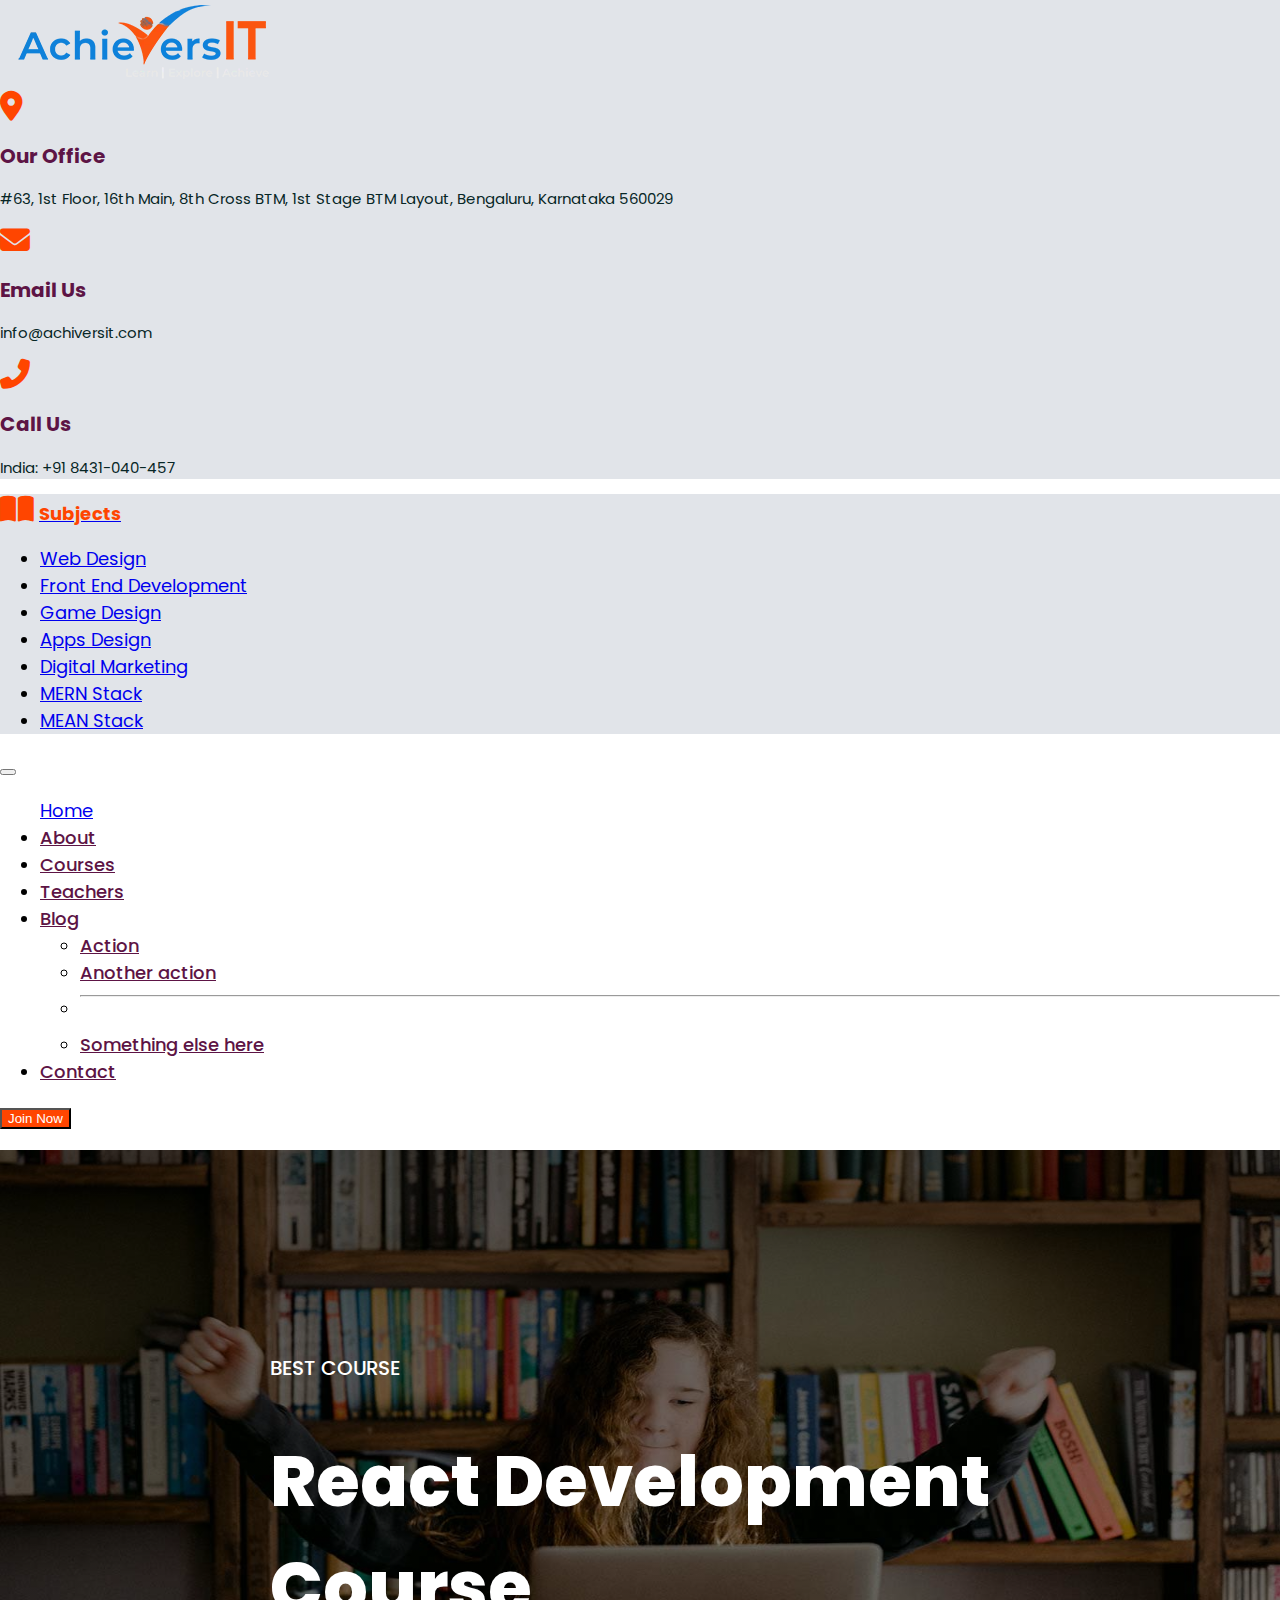
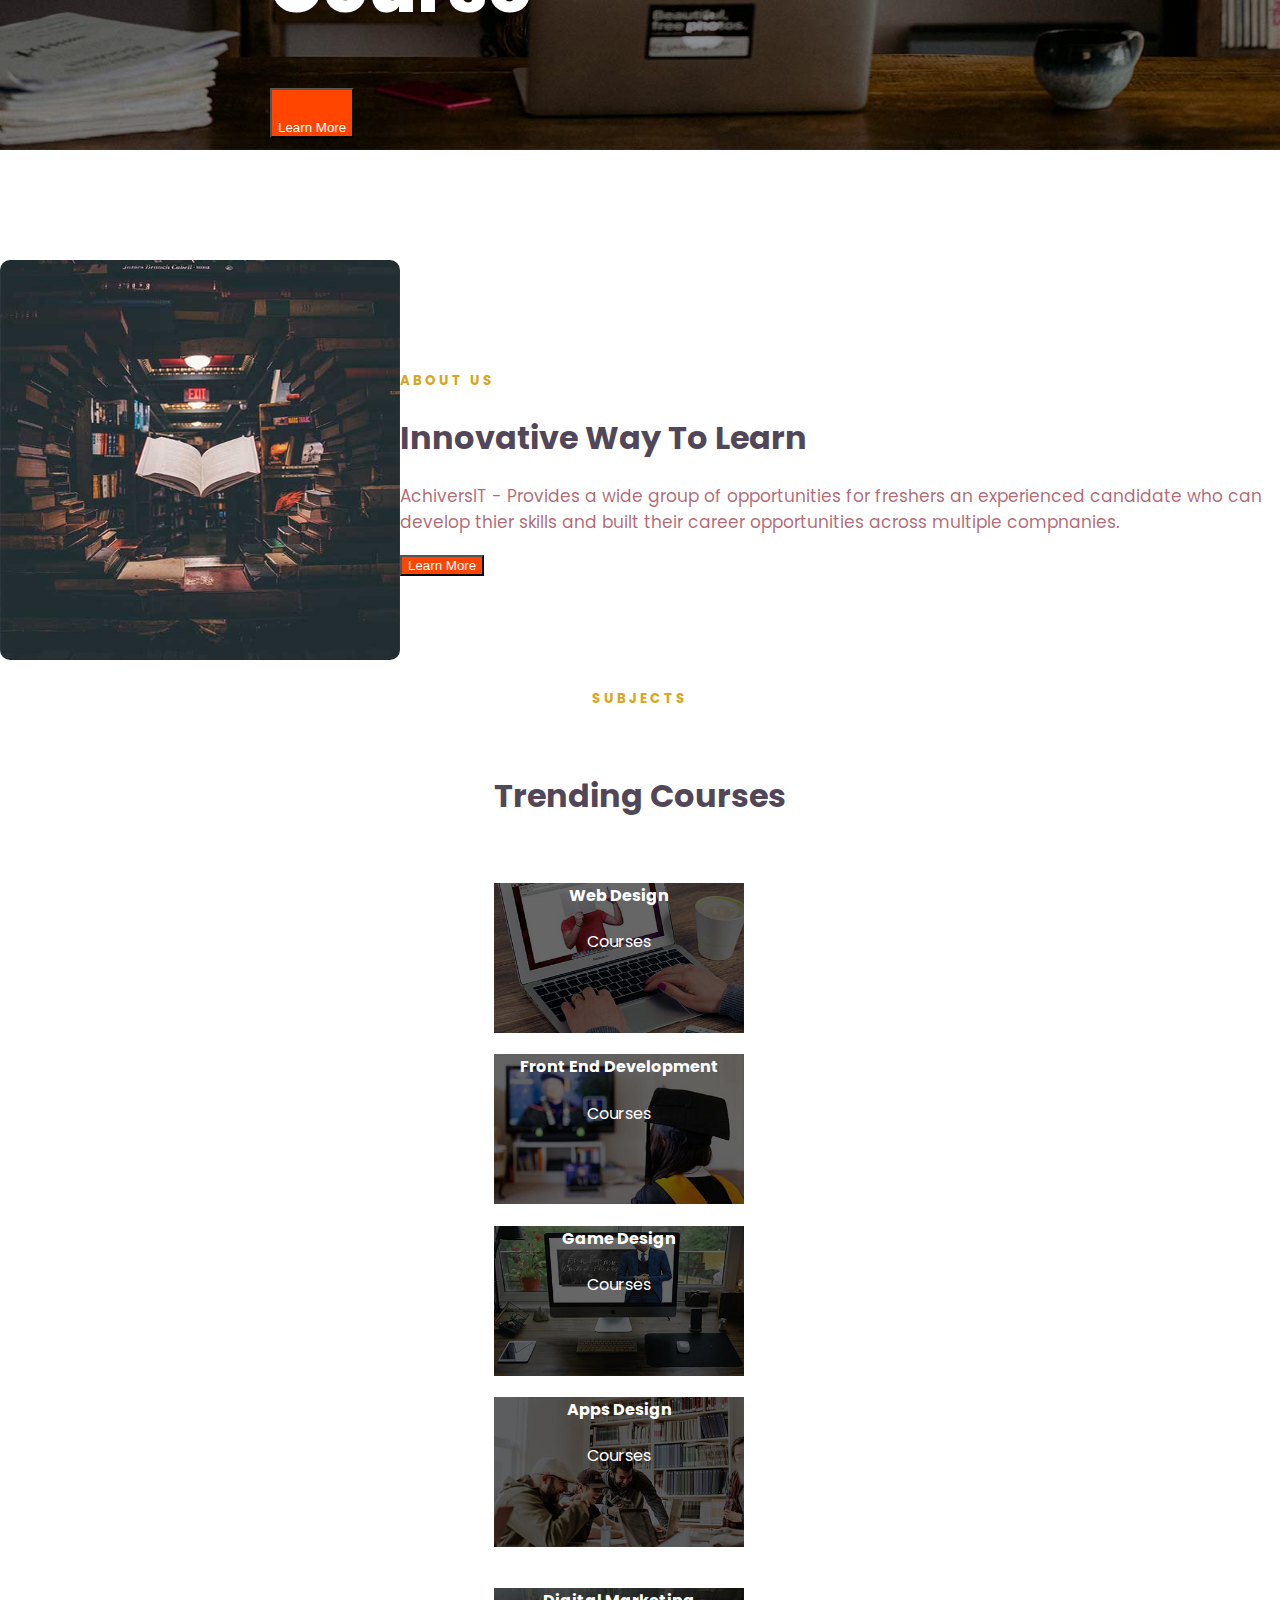
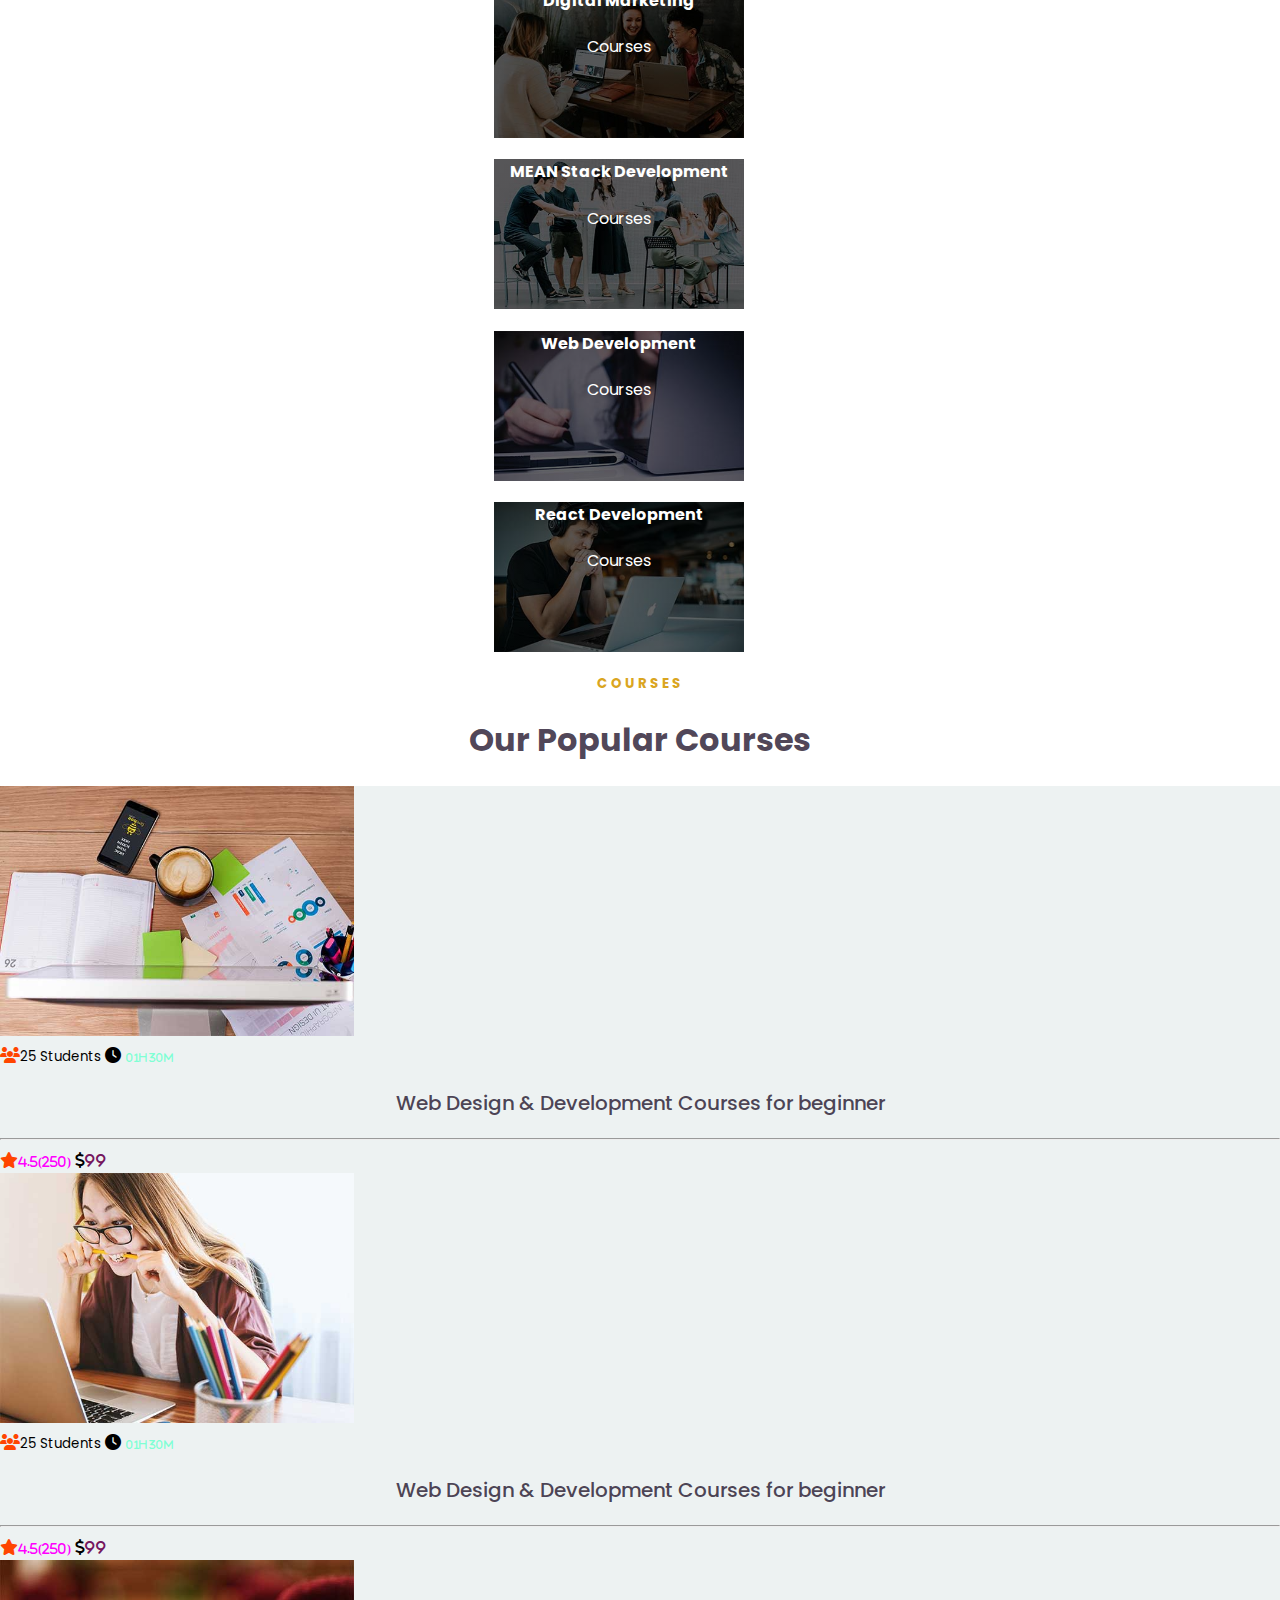
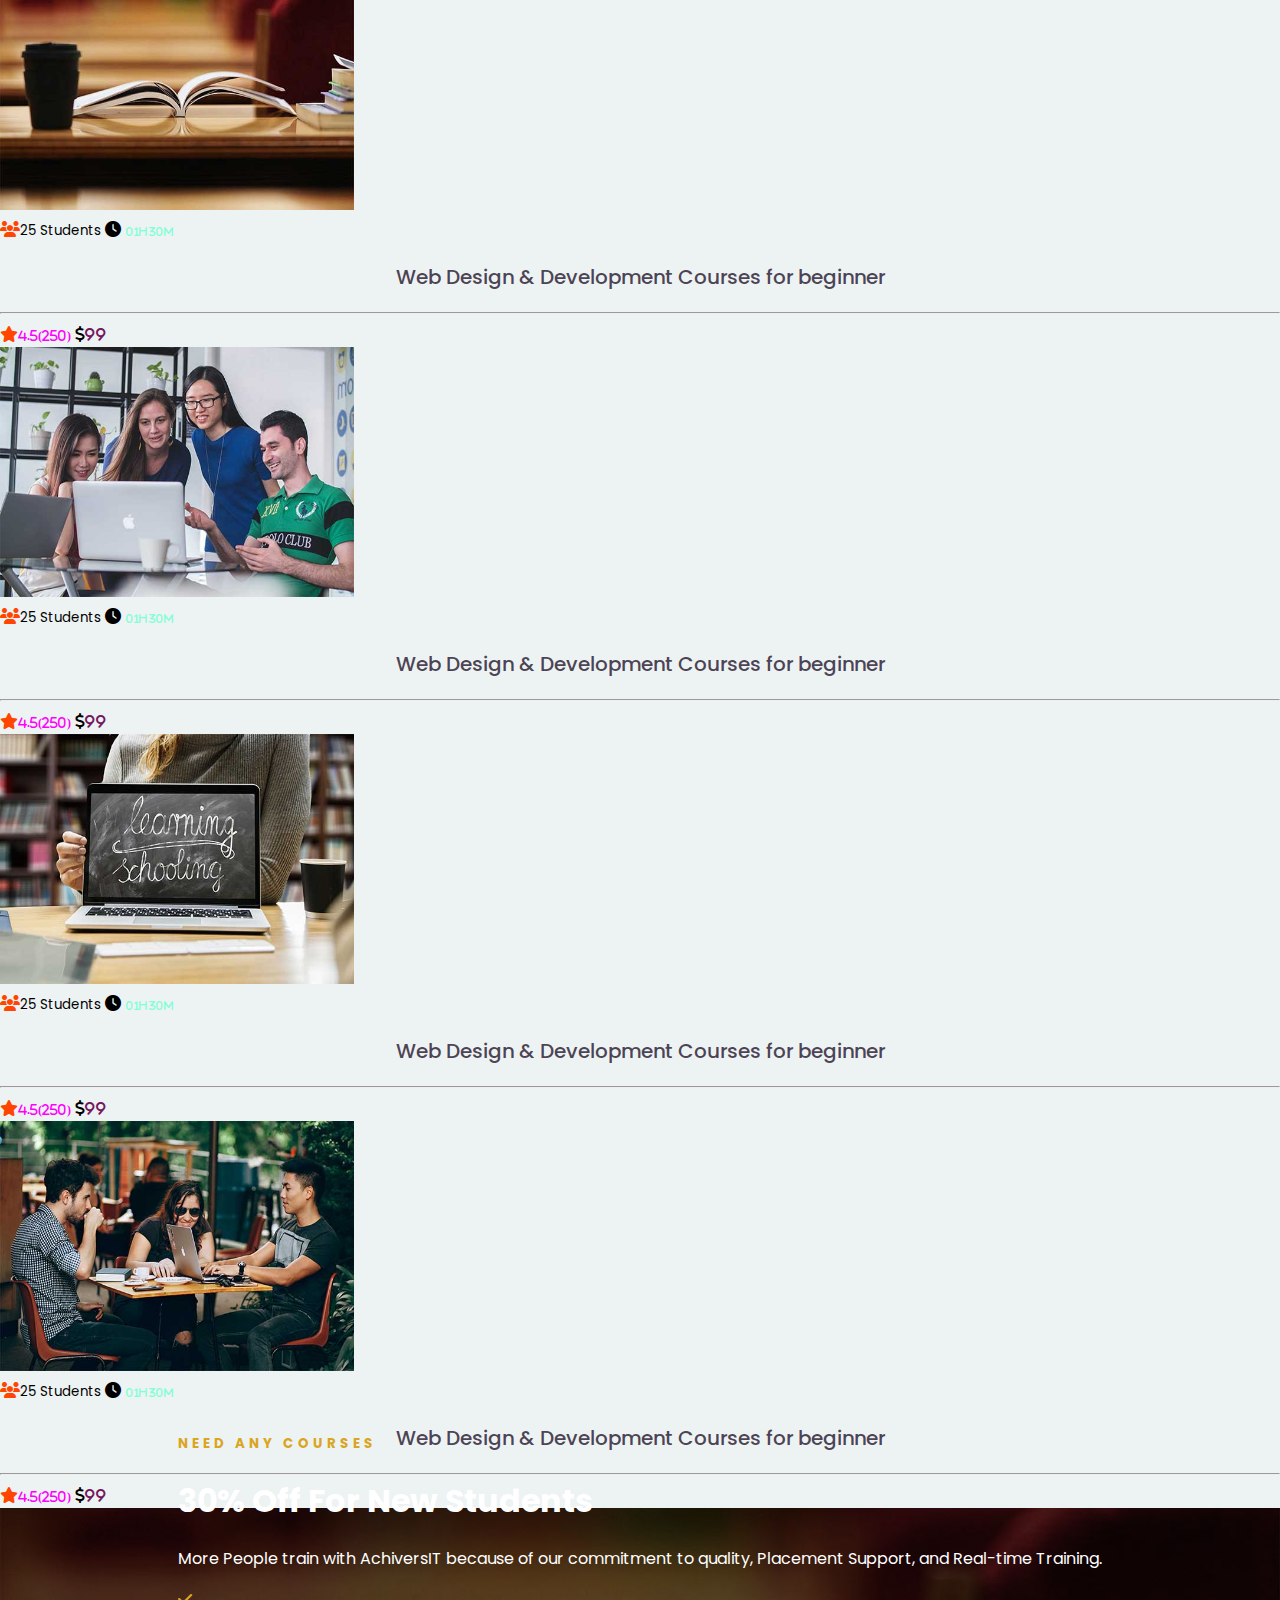
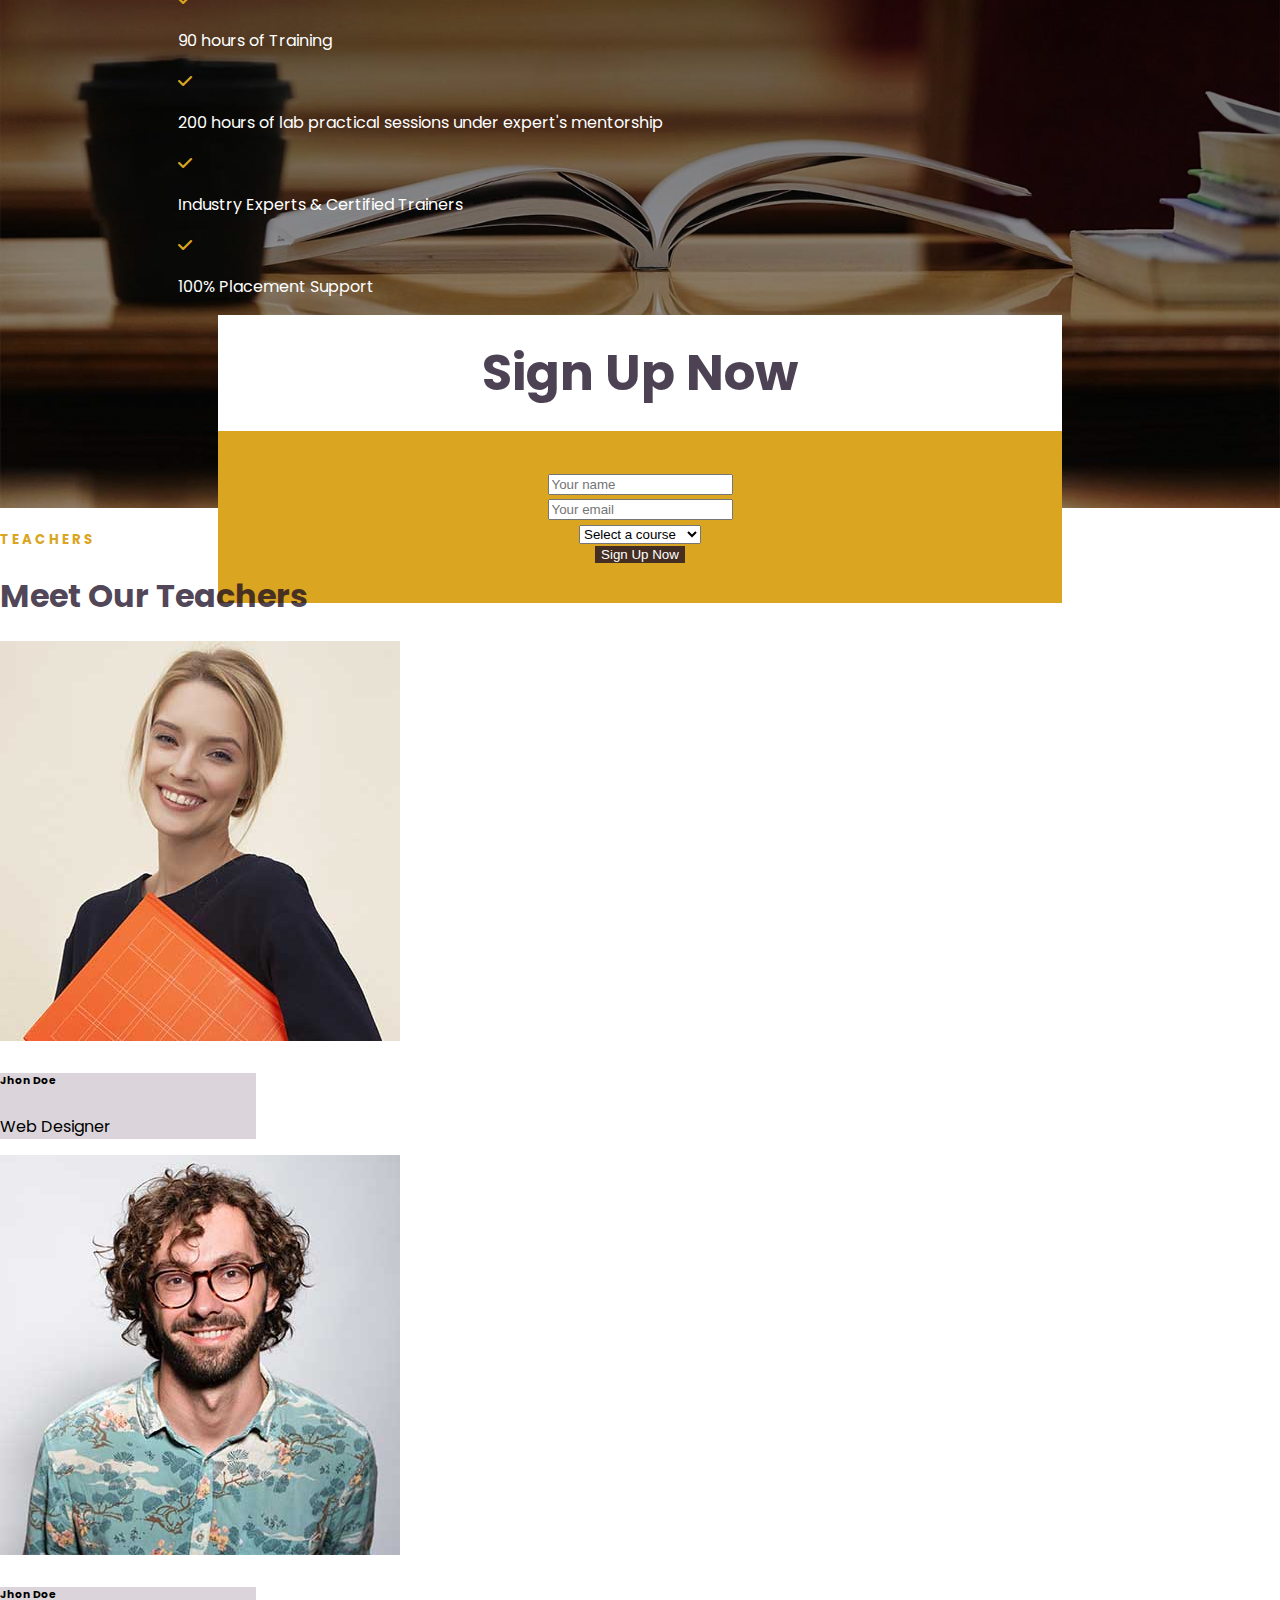
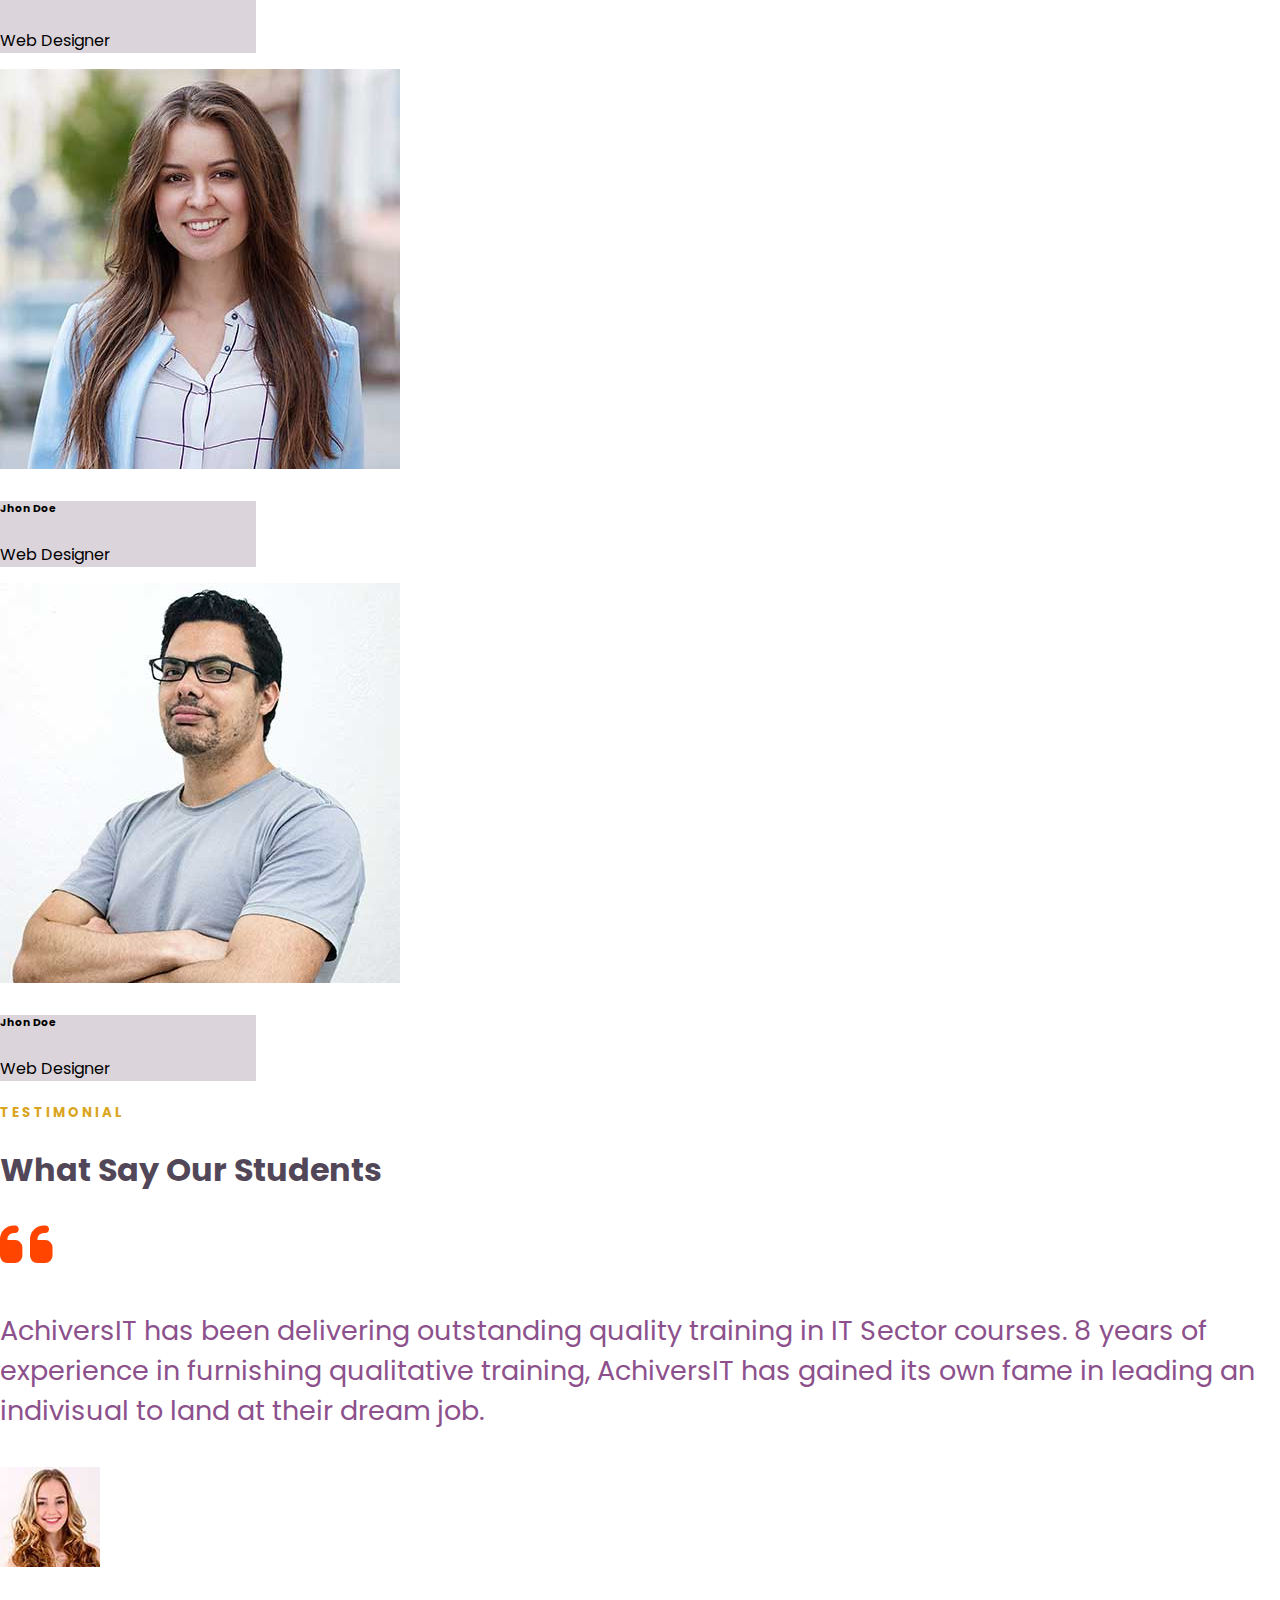
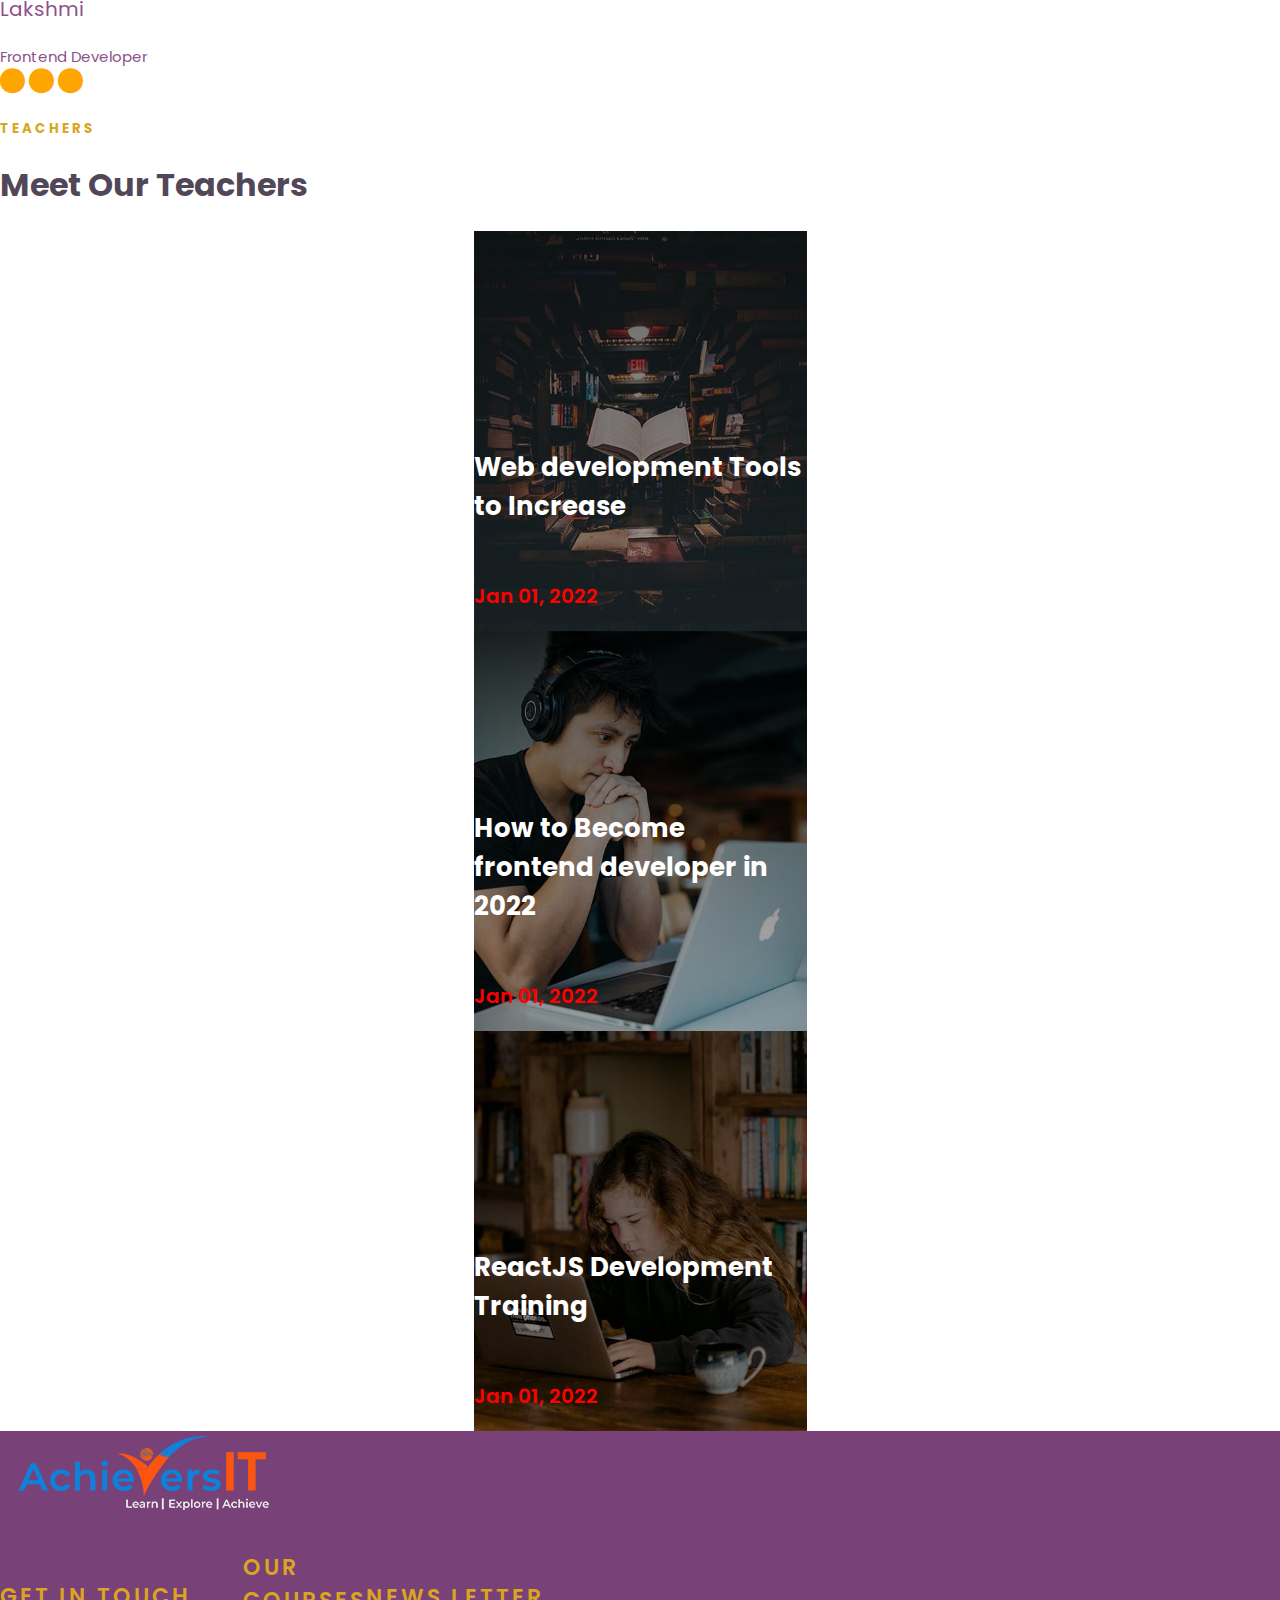
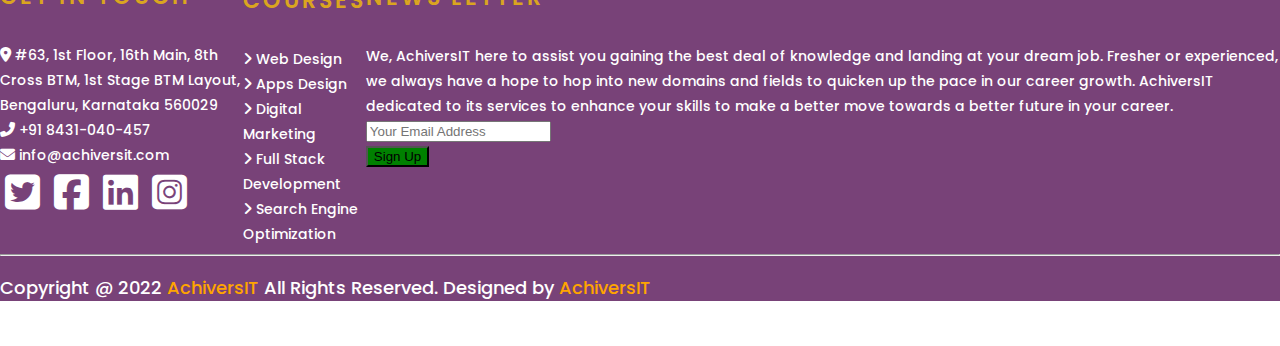
==== commit fe5076e2: "Response changed" ====
--- a/index.html
+++ b/index.html
@@ -80,44 +80,45 @@
           <li><a class="dropdown-item" href="#">MEAN Stack</a></li>
         </ul>
       </div>
-      <button class="navbar-toggler" type="button" data-bs-toggle="collapse" data-bs-target="#navbarSupportedContent" aria-controls="navbarSupportedContent" aria-expanded="false" aria-label="Toggle navigation">
+      <button class="navbar-toggler" type="button" data-bs-toggle="collapse" data-bs-target="#navbarSupportedContent"
+        aria-controls="navbarSupportedContent" aria-expanded="false" aria-label="Toggle navigation">
         <span class="navbar-toggler-icon"></span>
       </button>
       <div class="collapse navbar-collapse" id="navbarSupportedContent">
         <ul class="navbar-nav me-auto mb-2 mb-lg-0 ms-5">
           <a class="nav-link active text-warning" aria-current="page" href="#">Home</a>
-            </li>
-            <li class="nav-item">
-              <a class="nav-link" href="#">About</a>
-            </li>
-            <li class="nav-item">
-              <a class="nav-link" href="#">Courses</a>
-            </li>
-            <li class="nav-item">
-              <a class="nav-link" href="#">Teachers</a>
-            </li>
-
-            <li class="nav-item dropdown">
-              <a class="nav-link dropdown-toggle" href="#" id="navbarScrollingDropdown" role="button"
-                data-bs-toggle="dropdown" aria-expanded="false">
-                Blog
-              </a>
-              <ul class="dropdown-menu" aria-labelledby="navbarScrollingDropdown">
-                <li><a class="dropdown-item" href="#">Action</a></li>
-                <li><a class="dropdown-item" href="#">Another action</a></li>
-                <li>
-                  <hr class="dropdown-divider" />
-                </li>
-                <li>
-                  <a class="dropdown-item" href="#">Something else here</a>
-                </li>
-              </ul>
-            </li>
-            <li class="nav-item">
-              <a class="nav-link" href="#">Contact</a>
-            </li>
-          </ul>
-          <button class="btn btn-outline-success px-3 px-sm-3 py-1" type="submit">Join Now</button>
+          </li>
+          <li class="nav-item">
+            <a class="nav-link" href="#">About</a>
+          </li>
+          <li class="nav-item">
+            <a class="nav-link" href="#">Courses</a>
+          </li>
+          <li class="nav-item">
+            <a class="nav-link" href="#">Teachers</a>
+          </li>
+
+          <li class="nav-item dropdown">
+            <a class="nav-link dropdown-toggle" href="#" id="navbarScrollingDropdown" role="button"
+              data-bs-toggle="dropdown" aria-expanded="false">
+              Blog
+            </a>
+            <ul class="dropdown-menu" aria-labelledby="navbarScrollingDropdown">
+              <li><a class="dropdown-item" href="#">Action</a></li>
+              <li><a class="dropdown-item" href="#">Another action</a></li>
+              <li>
+                <hr class="dropdown-divider" />
+              </li>
+              <li>
+                <a class="dropdown-item" href="#">Something else here</a>
+              </li>
+            </ul>
+          </li>
+          <li class="nav-item">
+            <a class="nav-link" href="#">Contact</a>
+          </li>
+        </ul>
+        <button class="btn btn-outline-success px-3 px-sm-3 py-1" type="submit">Join Now</button>
       </div>
     </div>
   </nav>
@@ -213,7 +214,7 @@
 
   <!-- Courses Section Starts Here  -->
 
-  <div class="courses container mt-md-5">
+  <div class="courses container mt-md-5 mt-sm-5">
     <div class="heading">
       <h5>Courses</h5>
       <h1>Our Popular Courses</h1>
@@ -221,7 +222,7 @@
 
     <!-- Course Row 1 -->
     <div class="row row-cols-1 row-cols-md-3 g-4">
-      <div class="col-md-4">
+      <div class="col-md-4 col-sm-12">
         <div class="card">
           <img src="images/course-1.jpg" class="card-img-top" alt="course1" />
           <div class="card-body position-relative">
@@ -240,7 +241,7 @@
           </div>
         </div>
       </div>
-      <div class="col-md-4">
+      <div class="col-md-4 col-sm-12">
         <div class="card">
           <img src="images/course-2.jpg" class="card-img-top" alt="course2" />
           <div class="card-body position-relative">
@@ -259,7 +260,7 @@
           </div>
         </div>
       </div>
-      <div class="col-md-4">
+      <div class="col-md-4 col-sm-12">
         <div class="card">
           <img src="images/course-3.jpg" class="card-img-top" alt="course3" />
           <div class="card-body position-relative">
@@ -282,7 +283,7 @@
 
     <!-- Course Row 2 -->
     <div class="row row-cols-1 row-cols-md-3 g-4 mt-3">
-      <div class="col-md-4">
+      <div class="col-md-4 col-sm-12">
         <div class="card">
           <img src="images/course-4.jpg" class="card-img-top" alt="course4" />
           <div class="card-body position-relative">
@@ -301,7 +302,7 @@
           </div>
         </div>
       </div>
-      <div class="col-md-4">
+      <div class="col-md-4 col-sm-12">
         <div class="card">
           <img src="images/course-5.jpg" class="card-img-top" alt="course5" />
           <div class="card-body position-relative">
@@ -320,7 +321,7 @@
           </div>
         </div>
       </div>
-      <div class="col-md-4">
+      <div class="col-md-4 col-sm-12">
         <div class="card">
           <img src="images/course-6.jpg" class="card-img-top" alt="course6" />
           <div class="card-body position-relative">
@@ -346,11 +347,11 @@
 
   <!-- Sign-Up Section Starts  -->
 
-  <div class="sign-up container-fluid mt-md-5 d-flex justify-content-center align-items-center">
+  <div class="sign-up container-fluid mt-md-5 mt-sm-5">
     <div class="container">
       <div class="row">
         <!-- Sign-Up Column 1 -->
-        <div class="sign-up-col1 col-6">
+        <div class="sign-up-col1 col-md-6 col-sm-12">
           <h5>need any courses</h5>
           <h1>30% Off For New Students</h1>
           <p>
@@ -377,17 +378,17 @@
           </div>
         </div>
         <!-- Sign-Up Column 2 -->
-        <div class="sign-up-col2 col-6">
-          <div class="form-label rounded-top">Sign Up Now</div>
-          <form class="rounded-bottom">
-            <div class="mb-3 col-8">
+        <div class="sign-up-col2 col-md-6 col-sm-12">
+          <div class="form-label rounded-top p-sm-0">Sign Up Now</div>
+          <form class="form-bottom rounded-bottom col-sm-10">
+            <div class="mb-3 col-8 col-sm-12">
               <input type="email" class="form-control" placeholder="Your name" id="exampleInputEmail1"
                 aria-describedby="emailHelp" />
             </div>
-            <div class="mb-3 col-8">
+            <div class="mb-3 col-8 col-sm-12">
               <input type="password" class="form-control" placeholder="Your email" id="exampleInputPassword1" />
             </div>
-            <div class="mb-3 col-8">
+            <div class="mb-3 col-8 col-sm-12">
               <select id="inputState" class="form-select">
                 <option selected>Select a course</option>
                 <option>MERN Stack</option>
@@ -398,7 +399,7 @@
                 <option>Digital Marketing</option>
               </select>
             </div>
-            <button type="submit" class="btn btn-primary col-8">
+            <button type="submit" class="btn btn-primary col-8 col-sm-6">
               Sign Up Now
             </button>
           </form>
@@ -416,8 +417,8 @@
       <h1>Meet Our Teachers</h1>
 
       <div class="teacher-content row">
-        <div class="col-md-3 col-sm-12">
-          <div class="card" style="width: 16rem">
+        <div class="col-md-3 col-sm-12 mt-sm-2">
+          <div class="card">
             <img src="images/team-1.jpg" class="card-img-top" alt="Team1" />
             <div class="card-body">
               <h6 class="card-text">Jhon Doe</h6>
@@ -425,8 +426,8 @@
             </div>
           </div>
         </div>
-        <div class="col-md-3 col-sm-12">
-          <div class="card" style="width: 16rem">
+        <div class="col-md-3 col-sm-12 ">
+          <div class="card mt-sm-2">
             <img src="images/team-2.jpg" class="card-img-top" alt="team-2" />
             <div class="card-body">
               <h6 class="card-text">Jhon Doe</h6>
@@ -435,7 +436,7 @@
           </div>
         </div>
         <div class="col-md-3 col-sm-12">
-          <div class="card" style="width: 16rem">
+          <div class="card">
             <img src="images/team-3.jpg" class="card-img-top" alt="team-3" />
             <div class="card-body rounded-bottom">
               <h6 class="card-text">Jhon Doe</h6>
@@ -444,7 +445,7 @@
           </div>
         </div>
         <div class="col-md-3 col-sm-12">
-          <div class="card" style="width: 16rem">
+          <div class="card">
             <img src="images/team-4.jpg" class="card-img-top" alt="team-4" />
             <div class="card-body">
               <h6 class="card-text">Jhon Doe</h6>
@@ -462,7 +463,7 @@
   <div class="testimonial container mt-5 text-center">
     <div class="row">
       <div class="col-2"></div>
-      <div class="col-8">
+      <div class="col-8 col-sm-12">
         <div class="heading">
           <h5>testimonial</h5>
           <h1>What Say Our Students</h1>
@@ -501,15 +502,15 @@
       <h1>Meet Our Teachers</h1>
     </div>
     <div class="blog-row row mt-5">
-      <div class="blog1 col-4 rounded-3">
+      <div class="blog1 col-md-4 col-sm-12 rounded-3">
         <h4>Web development Tools to Increase</h4>
         <p>Jan 01, 2022</p>
       </div>
-      <div class="blog2 col-4 rounded-3">
+      <div class="blog2 col-md-4 col-sm-12 rounded-3">
         <h4>How to Become frontend developer in 2022</h4>
         <p>Jan 01, 2022</p>
       </div>
-      <div class="blog3 col-4 rounded-3">
+      <div class="blog3 col-md-4 col-sm-12 rounded-3">
         <h4>ReactJS Development Training</h4>
         <p>Jan 01, 2022</p>
       </div>
@@ -521,84 +522,95 @@
   <!-- Footer Code starts here  -->
 
   <div class="footer container-fluid mt-5">
-    <div class="footer1 row">
-      <div class="col-7">
+    <div class="row">
+      <div class="col-md-12 col-sm-12">
         <div class="logo text-center">
           <img src="images/AIT-white.jpg" alt="ait-logo" />
         </div>
-
-        <div class="about-ait mt-5">
-          <div class="col-6 address">
-            <h4>get in touch</h4>
-            <div class="mt-3"><i class="fa-solid fa-location-dot"></i>
-            <p>#63, 1st Floor, 16th Main, 8th Cross BTM, 1st Stage BTM Layout,
-              Bengaluru, Karnataka 560029
-            </p></div>
-
-            <div class="mt-3"><i class="fa-solid fa-phone-flip"></i>
-            <p>+91 8431-040-457</p></div>
-
-            <div class="mt-3"><i class="fa-solid fa-envelope"></i>
-            <p>info@achiversit.com</p></div>
-
-            
-
-            <div class="mt-3"><i class="fa-brands fa-square-twitter"></i>
-            <i class="fa-brands fa-square-facebook"></i>
-            <i class="fa-brands fa-linkedin"></i>
-            <i class="fa-brands fa-square-instagram"></i></div>
-          </div>
-          <div class="col-5 courses mb-5">
-            <h4>our courses</h4>
-
-            <div class="mt-3"><i class="fa-solid fa-angle-right"></i>
-            <p>Web Design</p></div>
-            <div class="mt-2"><i class="fa-solid fa-angle-right"></i>
-            <p>Apps Design</p></div>
-            <div class="mt-2"><i class="fa-solid fa-angle-right"></i>
-            <p>Digital Marketing</p></div>
-           <div class="mt-2"> <i class="fa-solid fa-angle-right"></i>
-            <p>Full Stack Development</p></div>
-            <div class="mt-2"><i class="fa-solid fa-angle-right"></i>
-            <p>Search Engine Optimization</p></div>
-          </div>
-        </div>
-      </div>
-      <div class="news col-5 pe-5">
+      </div>
+    </div>
+
+    <div class="row footer1 mt-3">
+
+      <div class="col-md-4 col-sm-12 address">
+        <h4>get in touch</h4>
+        <div class="mt-3"><i class="fa-solid fa-location-dot"></i>
+          <p>#63, 1st Floor, 16th Main, 8th Cross BTM, 1st Stage BTM Layout,
+            Bengaluru, Karnataka 560029
+          </p>
+        </div>
+
+        <div class="mt-3"><i class="fa-solid fa-phone-flip"></i>
+          <p>+91 8431-040-457</p>
+        </div>
+
+        <div class="mt-3"><i class="fa-solid fa-envelope"></i>
+          <p>info@achiversit.com</p>
+        </div>
+
+
+
+        <div class="mt-3"><i class="fa-brands fa-square-twitter"></i>
+          <i class="fa-brands fa-square-facebook"></i>
+          <i class="fa-brands fa-linkedin"></i>
+          <i class="fa-brands fa-square-instagram"></i>
+        </div>
+      </div>
+      <div class="col-md-3 col-sm-12 courses mb-5">
+        <h4>our courses</h4>
+
+        <div class="mt-3"><i class="fa-solid fa-angle-right"></i>
+          <p>Web Design</p>
+        </div>
+        <div class="mt-2"><i class="fa-solid fa-angle-right"></i>
+          <p>Apps Design</p>
+        </div>
+        <div class="mt-2"><i class="fa-solid fa-angle-right"></i>
+          <p>Digital Marketing</p>
+        </div>
+        <div class="mt-2"> <i class="fa-solid fa-angle-right"></i>
+          <p>Full Stack Development</p>
+        </div>
+        <div class="mt-2"><i class="fa-solid fa-angle-right"></i>
+          <p>Search Engine Optimization</p>
+        </div>
+      </div>
+
+      <div class="news col-md-5 col-sm-12 pe-5">
         <h4>news letter</h4>
         <p>We, AchiversIT here to assist you gaining the best deal of knowledge and landing at your dream job.
-          Fresher or experienced, we always have a hope to hop into new domains and fields to quicken up the pace 
+          Fresher or experienced, we always have a hope to hop into new domains and fields to quicken up the pace
           in our career growth. AchiversIT dedicated to its services to enhance your skills to make a better move
           towards a better future in your career.</p>
 
-          <form class="row d-flex">
-            <div class="col-8 pe-0">
-              <input type="email" class="form-control" placeholder="Your Email Address" id="exampleInputEmail1"
-                aria-describedby="emailHelp" />
-            </div>
-            <div class="col-4 ps-0">
-              <button type="submit" class="btn btn-primary">Sign Up</button>
-            </div>
-          </form>
-      </div>
-    </div>
-    
+        <form class="row mt-3">
+          <div class="col-md-8 col-sm-8 pe-0">
+            <input type="email" class="form-control" placeholder="Your Email Address" id="exampleInputEmail1"
+              aria-describedby="emailHelp" />
+          </div>
+          <div class="col-md-4 col-sm-8 ps-0">
+            <button type="submit" class="btn btn-primary col-sm-12" id="footer-signup">Sign Up</button>
+          </div>
+        </form>
+      </div>
+    </div>
     <hr class="bg-light">
-    <div class="footer2 row">
-      <div class="col-6">
-        <p>Copyright @ 2022 <span style="color: orange;">AchiversIT</span> All Rights Reserved. Designed by <span style="color: orange;">AchiversIT</span></p>
-      </div>
-      <div class="col-2"></div>
-      <div class="col-4">
-        <ul>
-          <li>Privacy</li>
-          <li>Terms</li>
-          <li>Refund Policy</li>
-          <li>Help</li>
-        </ul>
-      </div>
-    </div>
-  </div>
+  <div class="footer2 row">
+    <div class="col-md-6 col-sm-12">
+      <p>Copyright @ 2022 <span style="color: orange;">AchiversIT</span> All Rights Reserved. Designed by <span
+          style="color: orange;">AchiversIT</span></p>
+    </div>
+    <div class="col-2"></div>
+    <div class="col-md-4 col-sm-12">
+      <ul>
+        <li>Privacy</li>
+        <li>Terms</li>
+        <li>Refund Policy</li>
+        <li>Help</li>
+      </ul>
+    </div>
+  </div>
+</div>
 
   <!-- Footer Code ends  here  -->
 
--- a/css/style.css
+++ b/css/style.css
@@ -1,5 +1,8 @@
 body{
     font-family: 'Poppins', sans-serif;
+    width: 100%;
+    margin: 0;
+    padding: 0;
 }
 /* Header Styling starts Here */
 
@@ -108,7 +111,7 @@
         align-items: center;
         text-align: center;
         margin-top: 30px;
-        height: 200px;
+        height: 250px;
         width: 100%;
     }
 
@@ -165,15 +168,16 @@
         width: 100%;
     }
 
+    .about-con .about{
+        margin-left: 20px;
+
+    }
+
     .about img{
         max-width: 280px;
         max-height: 300px;
-        /* margin-left: auto; */
-    }
-
-    .about-con .card-body{
-        /* margin-left: auto; */
-    }
+    }
+
 }
 
 .about h5{
@@ -336,12 +340,21 @@
     background-color: #edf2f2;
 }
 
+@media only screen and (max-width: 600px) {
+    courses{
+        margin-top: 50px;
+    }
+}
+
 /* Sign-Up Styling */
 
 .sign-up{
     background: linear-gradient(rgba(0,0,0,0.6),rgba(0,0,0,0.3)), url(../images/registration.jpg);
     background-size: 100% 100%;
     height: 600px;
+    display: flex;
+    justify-content: center;
+    align-items: center;
 }
 
 .sign-up h5{
@@ -396,7 +409,56 @@
     border-radius: 200px;
 }
 
+@media only screen and (max-width: 600px) {
+    .sign-up{
+        background-size: 100% 100%;
+        height: 570px;
+        margin-top: 60px;
+    }
+
+    .sign-up .sign-up-col1{
+        text-align: center;
+    }
+    
+    .sign-up h5{
+        font-size: 10px;
+    }
+    
+    .sign-up h1{
+        font-size: 20px;
+    }
+    
+    .sign-up p{
+        font-size: 10px;
+    }
+    
+    
+    .sign-up .sign-up-col2 .form-label{
+        font-size: 12px;
+        padding: 7px 0px;
+    
+    }
+
+    .sign-up .sign-up-col2 .form-bottom{
+        padding: 15px 0px;
+    
+    }
+    
+   
+}
+
 /* Teachers Styling */
+
+.teachers .card{
+    width: 16rem;
+}
+
+@media only screen and (max-width: 600px) {
+    .teachers .card{
+        width: 22rem;
+        margin-top: 20px;
+    }
+}
 
 .teachers h5{
     color: goldenrod;
@@ -439,6 +501,13 @@
 
 }
 
+@media only screen and (max-width: 600px) {
+    .testimonial .review h4{
+        font-size: 20px;
+    
+    }
+}
+
 .testimonial span{
     font-size: 15px;
    color: #8c518c;
@@ -517,23 +586,28 @@
     font-weight: 700;
 }
 
+@media only screen and (max-width: 600px) {
+    .blog .blog1, .blog2, .blog3{
+        margin-bottom: 15px;
+    }
+}
+
 /* blog style end here  */
 
 /* Footer Stylings */
 
 .footer{
     background-color: #784278;
-    height: 635px;
+    height: 470px;
 }
 
 .footer1{
-    height: 555px;
     display: flex;
     justify-content: center;
     align-items: center;
 }
 
-.footer1 .about-ait{
+.footer1{
     display: flex;
     justify-content: center;
     align-items: center;
@@ -559,13 +633,17 @@
 
 }
 
-.footer1 .about-ait p{
+.footer1 p{
     color: white;
     font-size: 14px;
     display: inline;
     font-weight: 500;
 }
 
+.footer1 .news{
+    margin-bottom: 3rem;
+}
+
 /* Footer 2 styling */
 
 .footer2{
@@ -587,4 +665,20 @@
     background-color: green;
 }
 
+@media only screen and (max-width: 600px) {
+
+    .footer{
+        height: 1040px;
+    }
+
+    .footer2{
+        font-size: 10px;
+    }
+    
+    #footer-signup{
+        margin-top: 5px;
+        margin-left: 140px;
+    }
+}
+
 /* footer 2 styling ends  */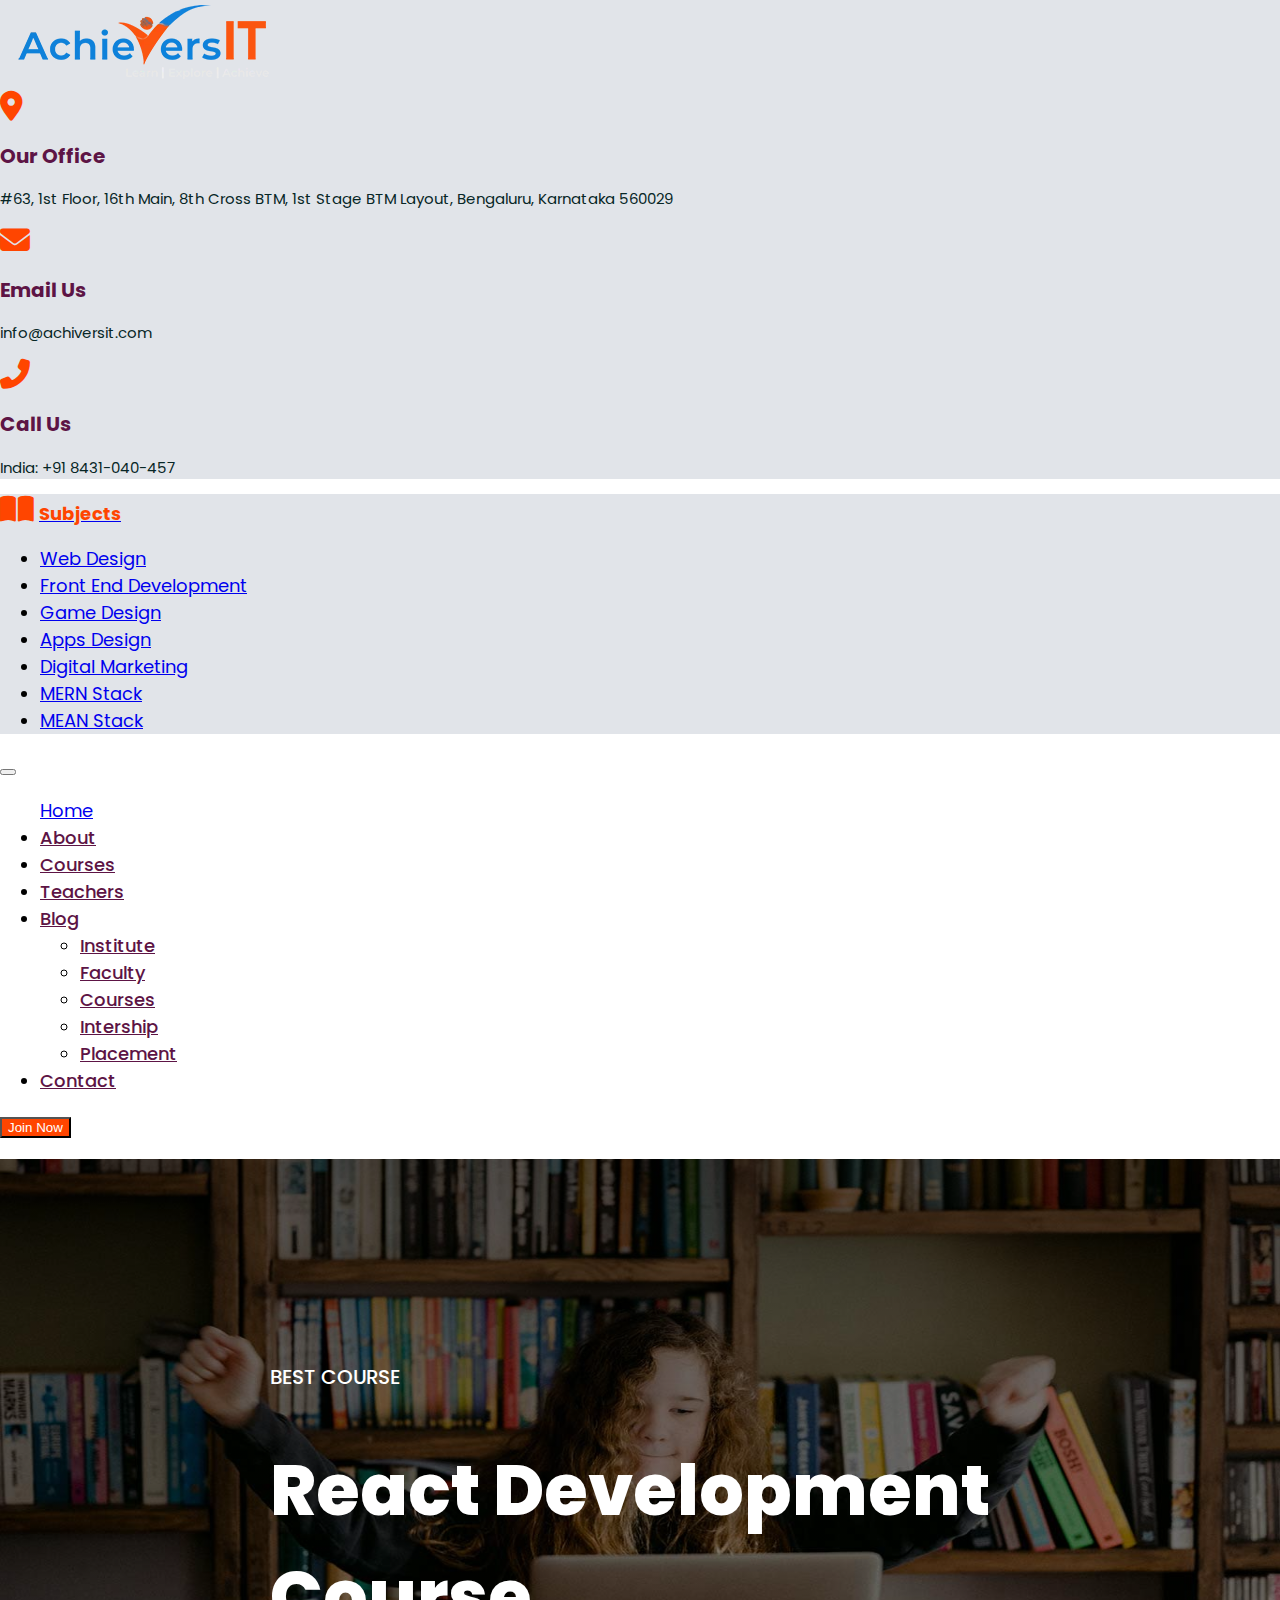
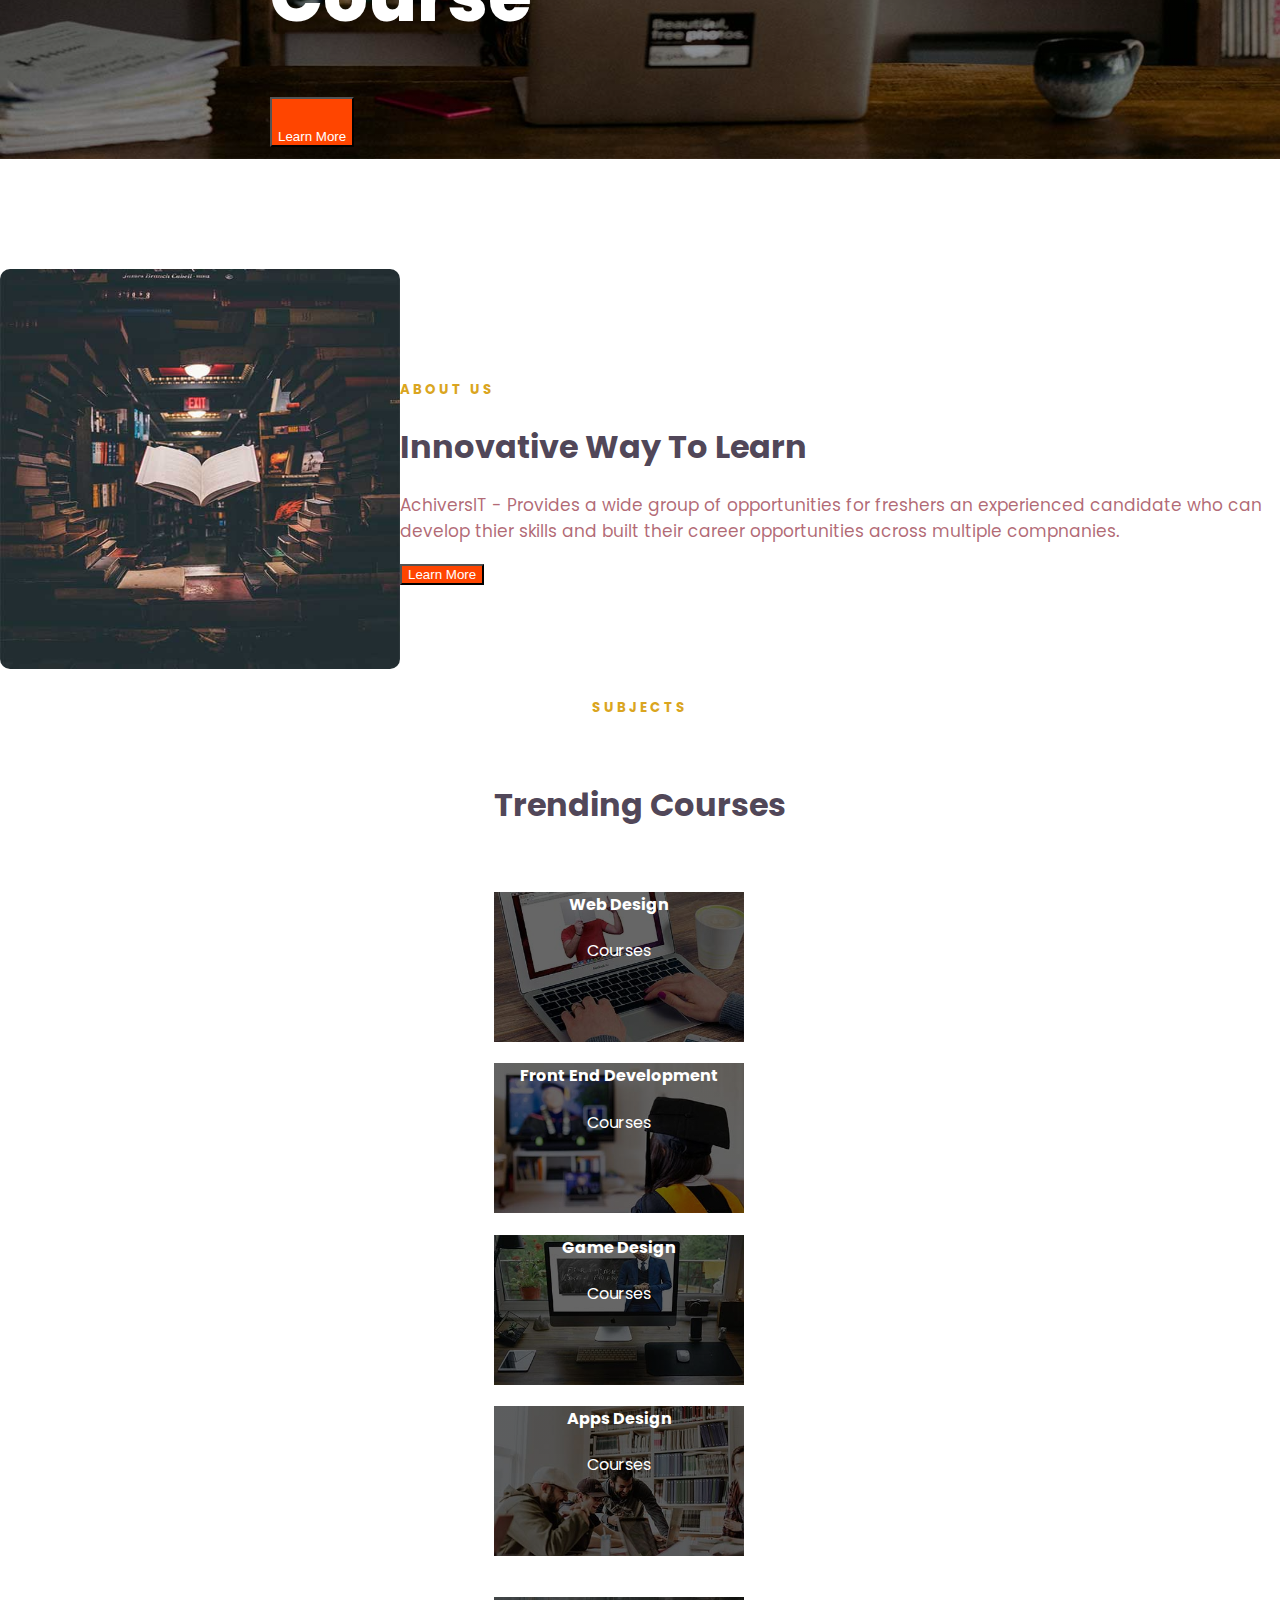
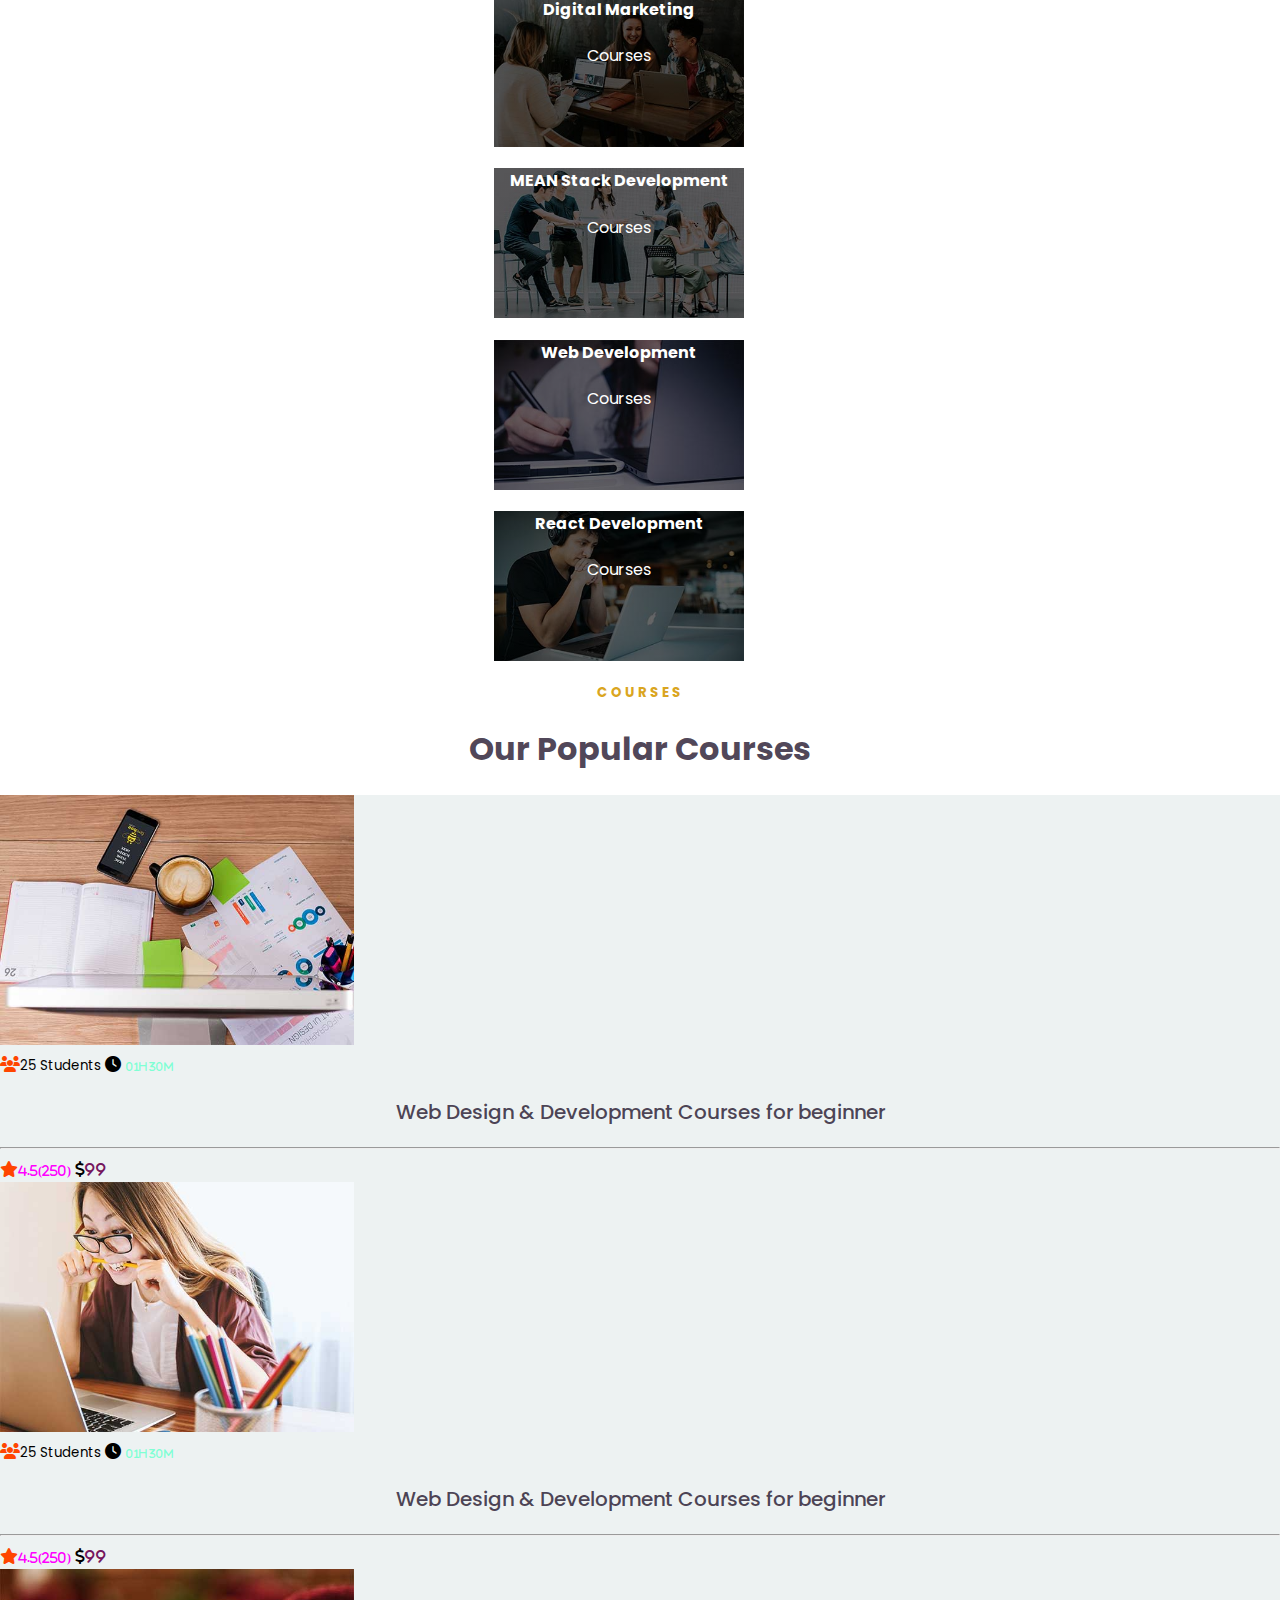
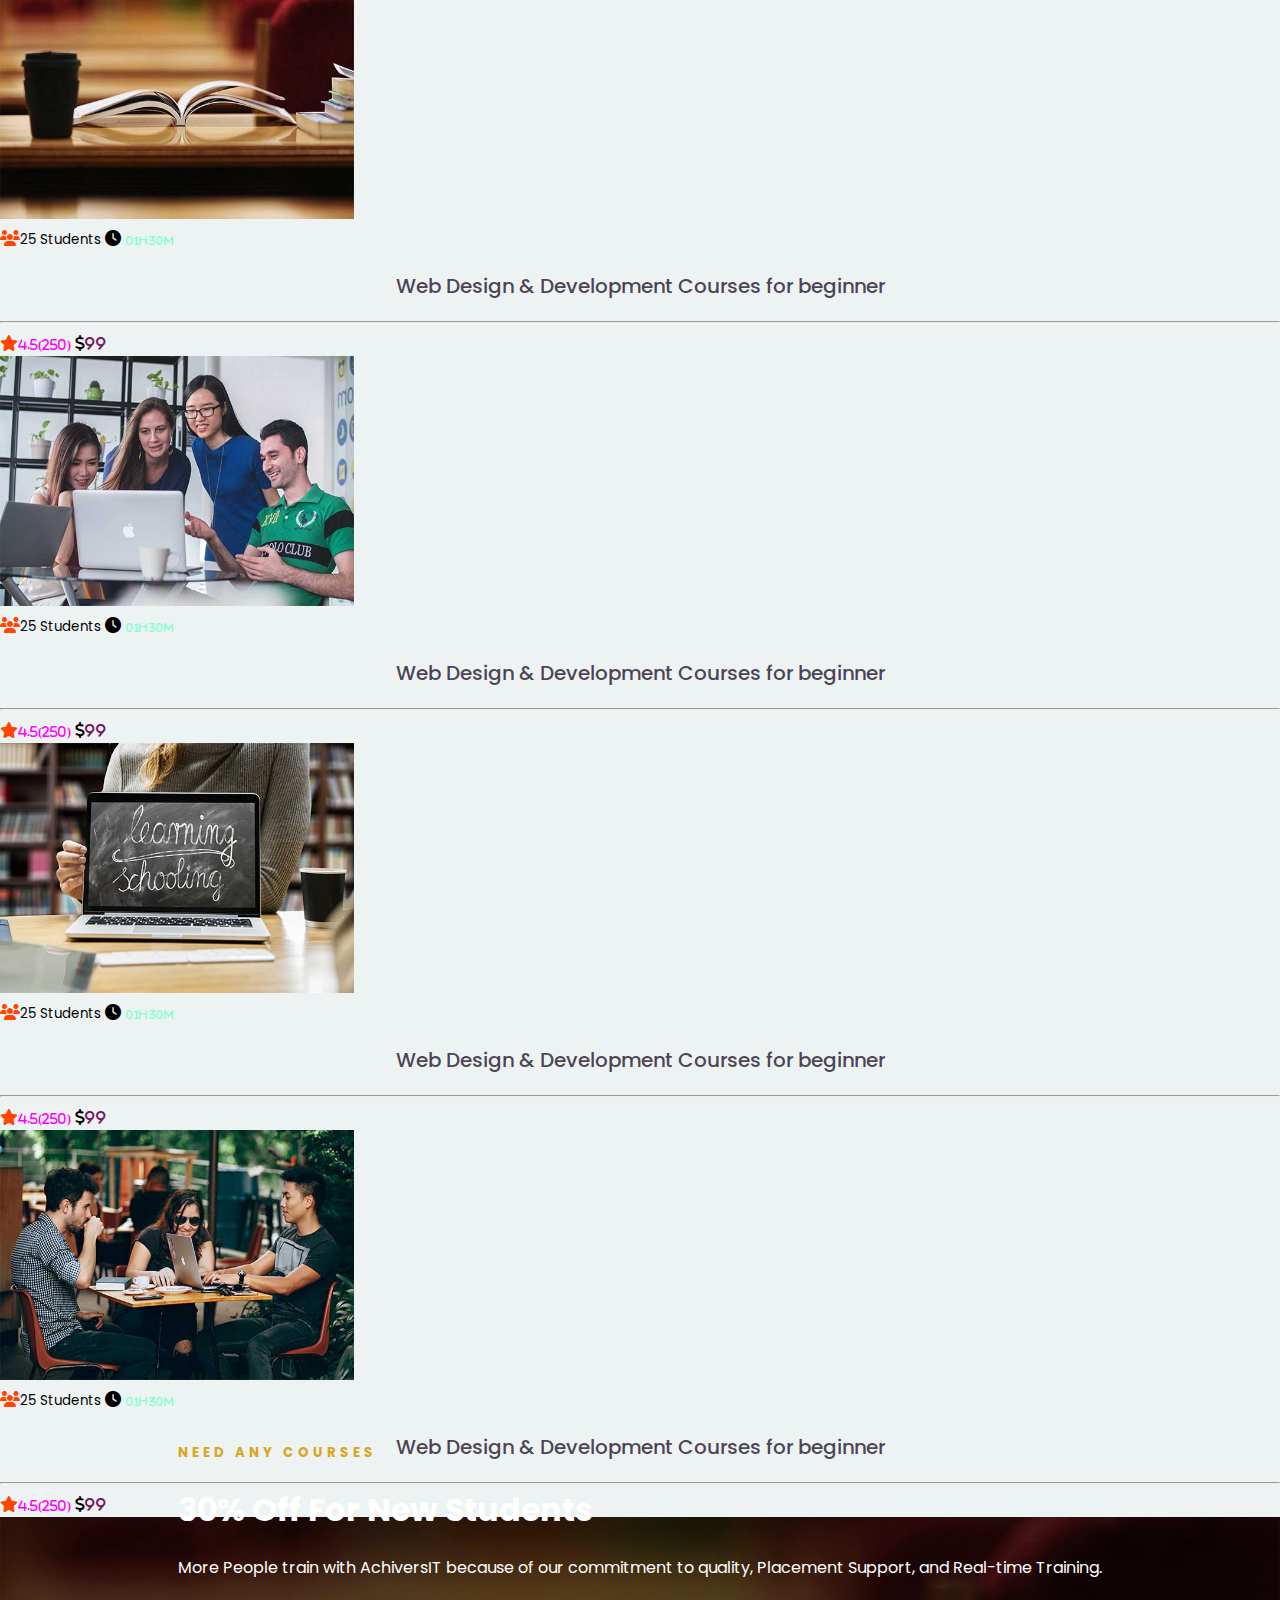
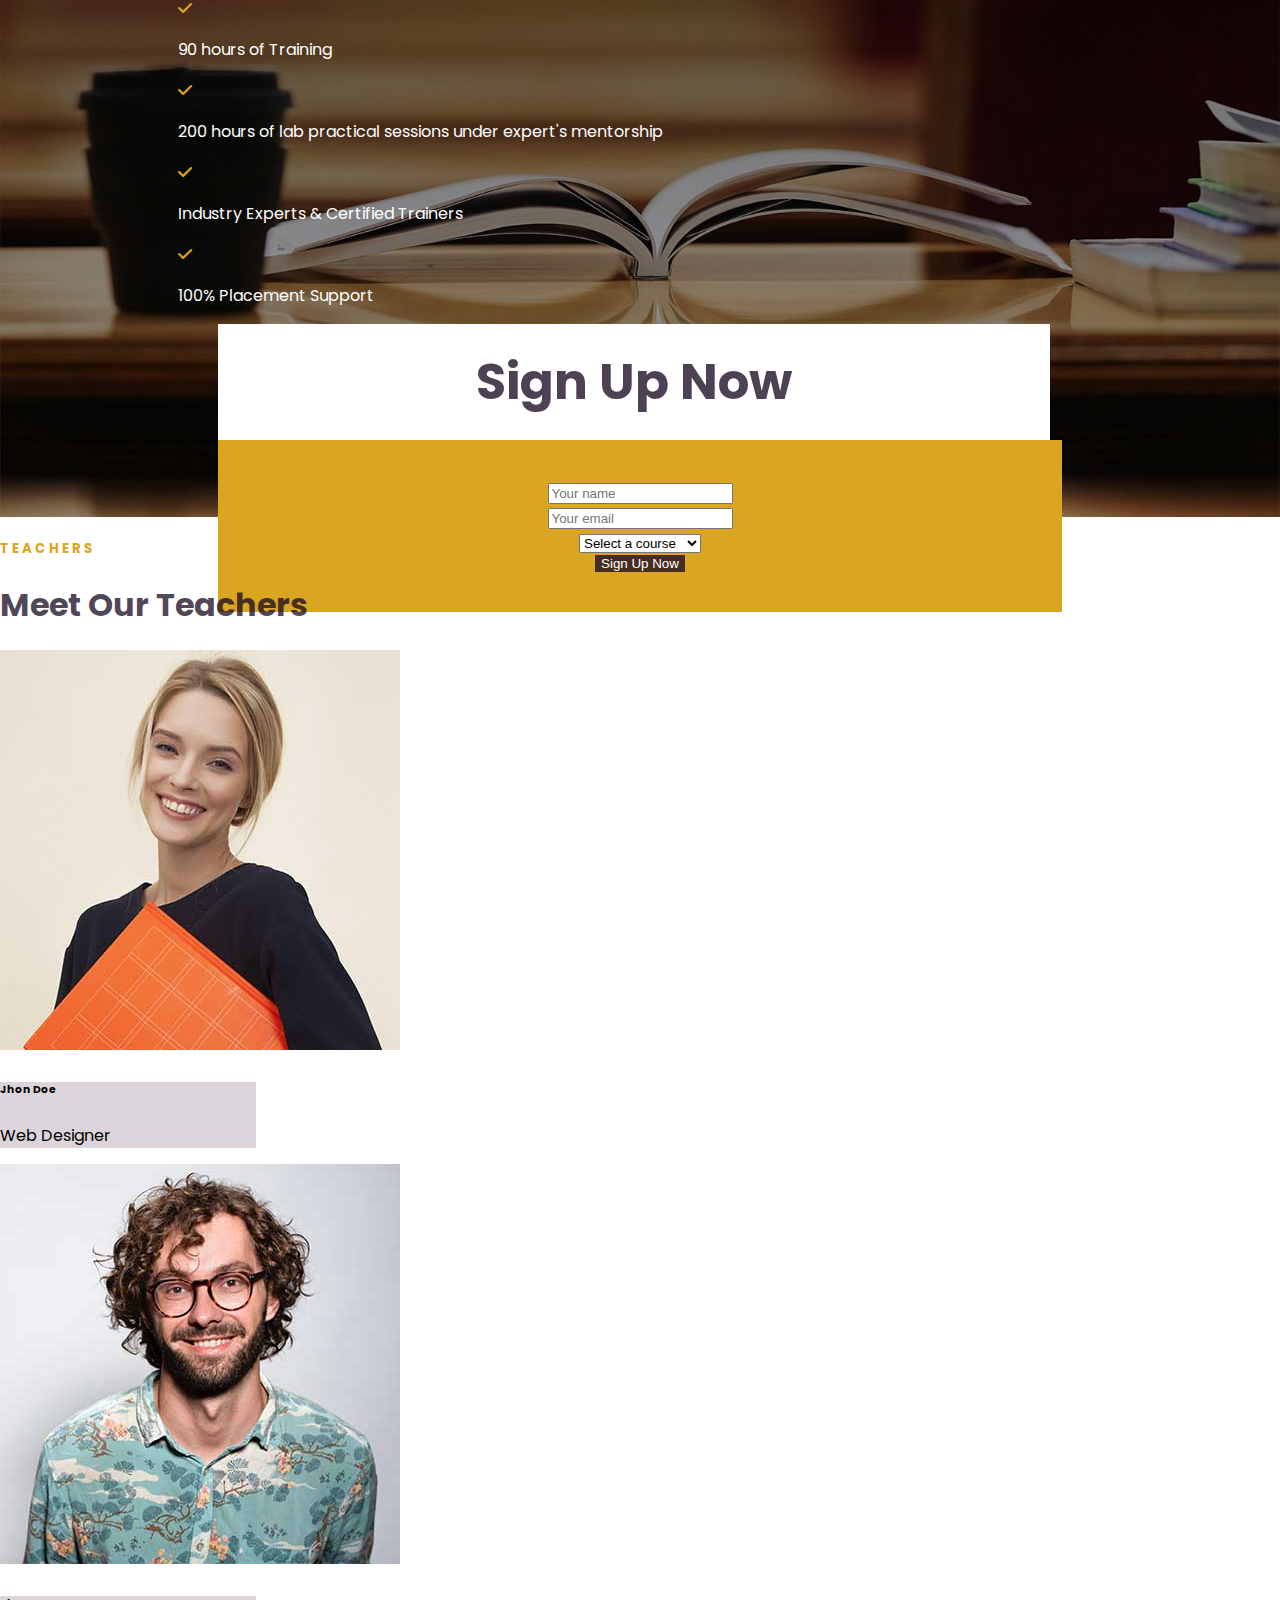
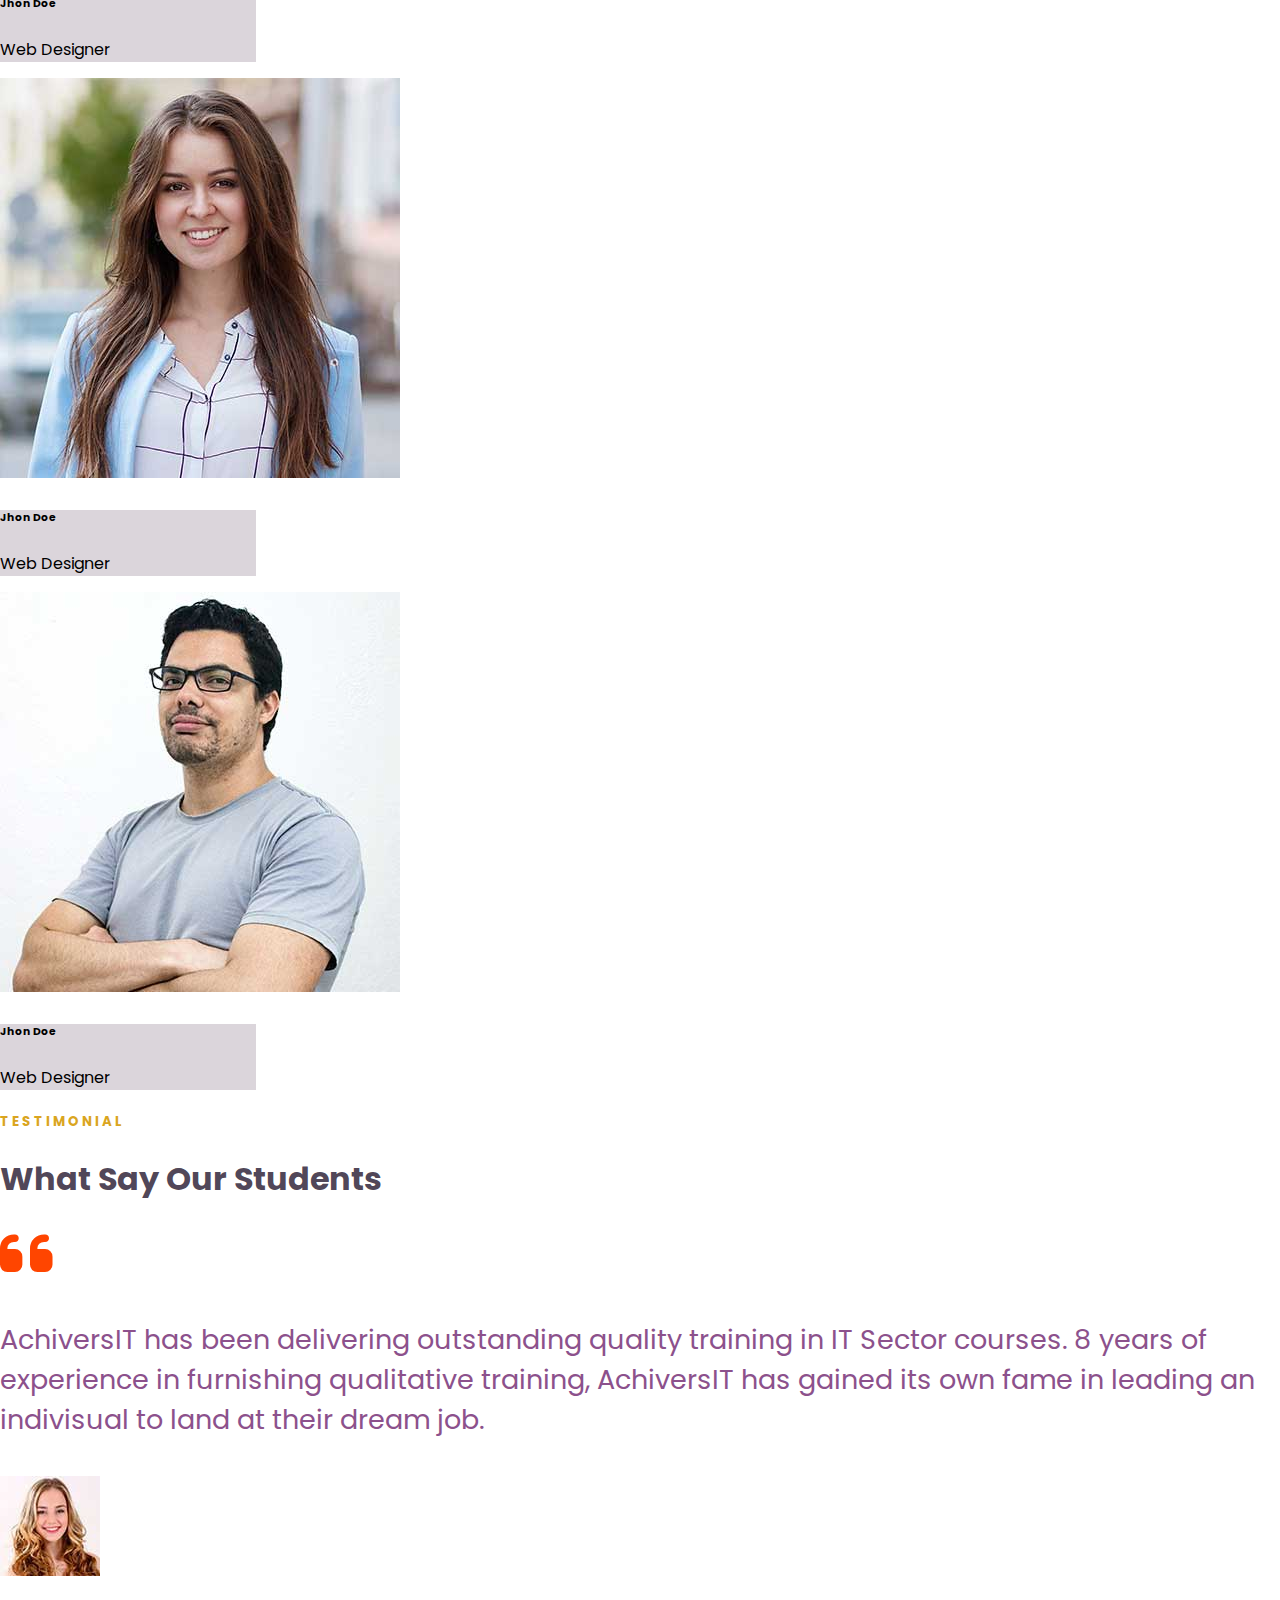
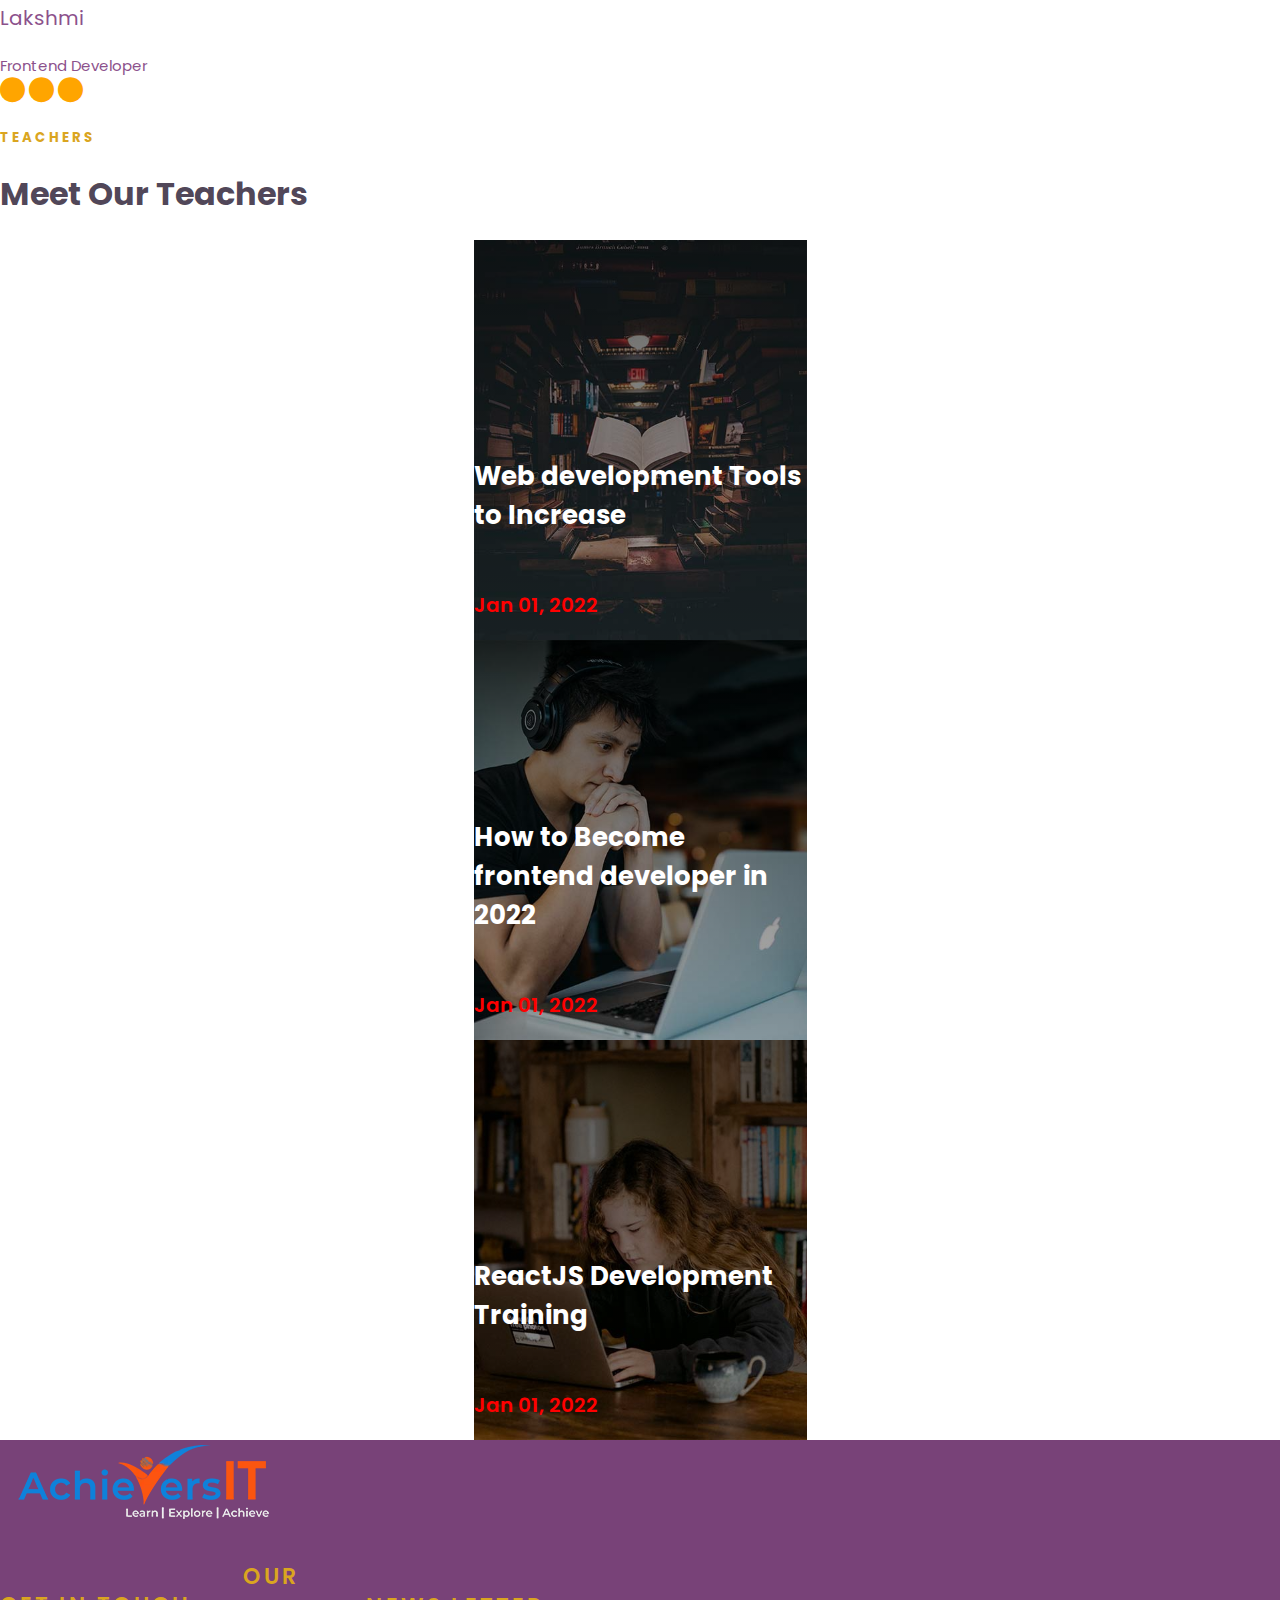
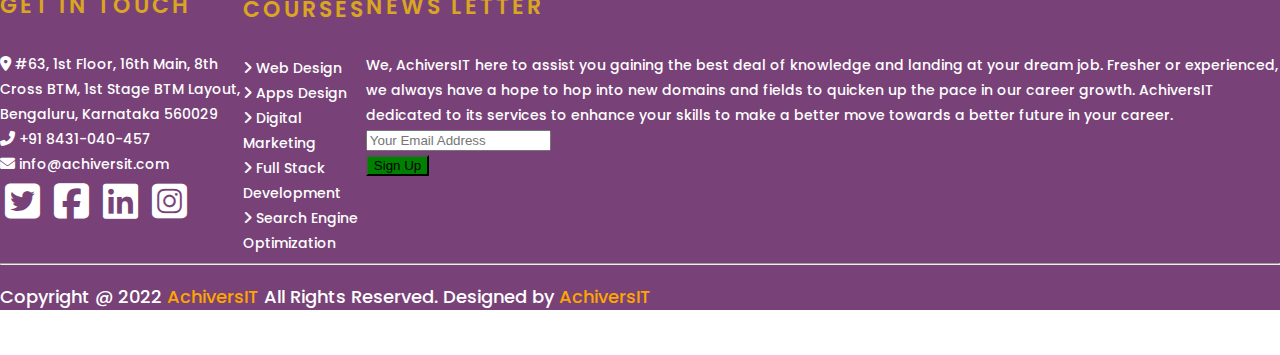
==== commit 7386097d: "Final" ====
--- a/index.html
+++ b/index.html
@@ -104,14 +104,11 @@
               Blog
             </a>
             <ul class="dropdown-menu" aria-labelledby="navbarScrollingDropdown">
-              <li><a class="dropdown-item" href="#">Action</a></li>
-              <li><a class="dropdown-item" href="#">Another action</a></li>
-              <li>
-                <hr class="dropdown-divider" />
-              </li>
-              <li>
-                <a class="dropdown-item" href="#">Something else here</a>
-              </li>
+              <li><a class="dropdown-item" href="#">Institute</a></li>
+              <li><a class="dropdown-item" href="#">Faculty</a></li>
+              <li><a class="dropdown-item" href="#">Courses</a></li>
+              <li><a class="dropdown-item" href="#">Intership</a></li>
+              <li><a class="dropdown-item" href="#">Placement</a></li>
             </ul>
           </li>
           <li class="nav-item">
--- a/css/style.css
+++ b/css/style.css
@@ -395,7 +395,9 @@
   }
 
 .sign-up .sign-up-col2 .form-label{
-    margin: 0 40px;
+    margin: 0px;
+    margin-left: 40px;
+    margin-right: 52px;
     padding: 20px;
     color: rgba(23, 10, 34, 0.774);
     font-size: 50px;
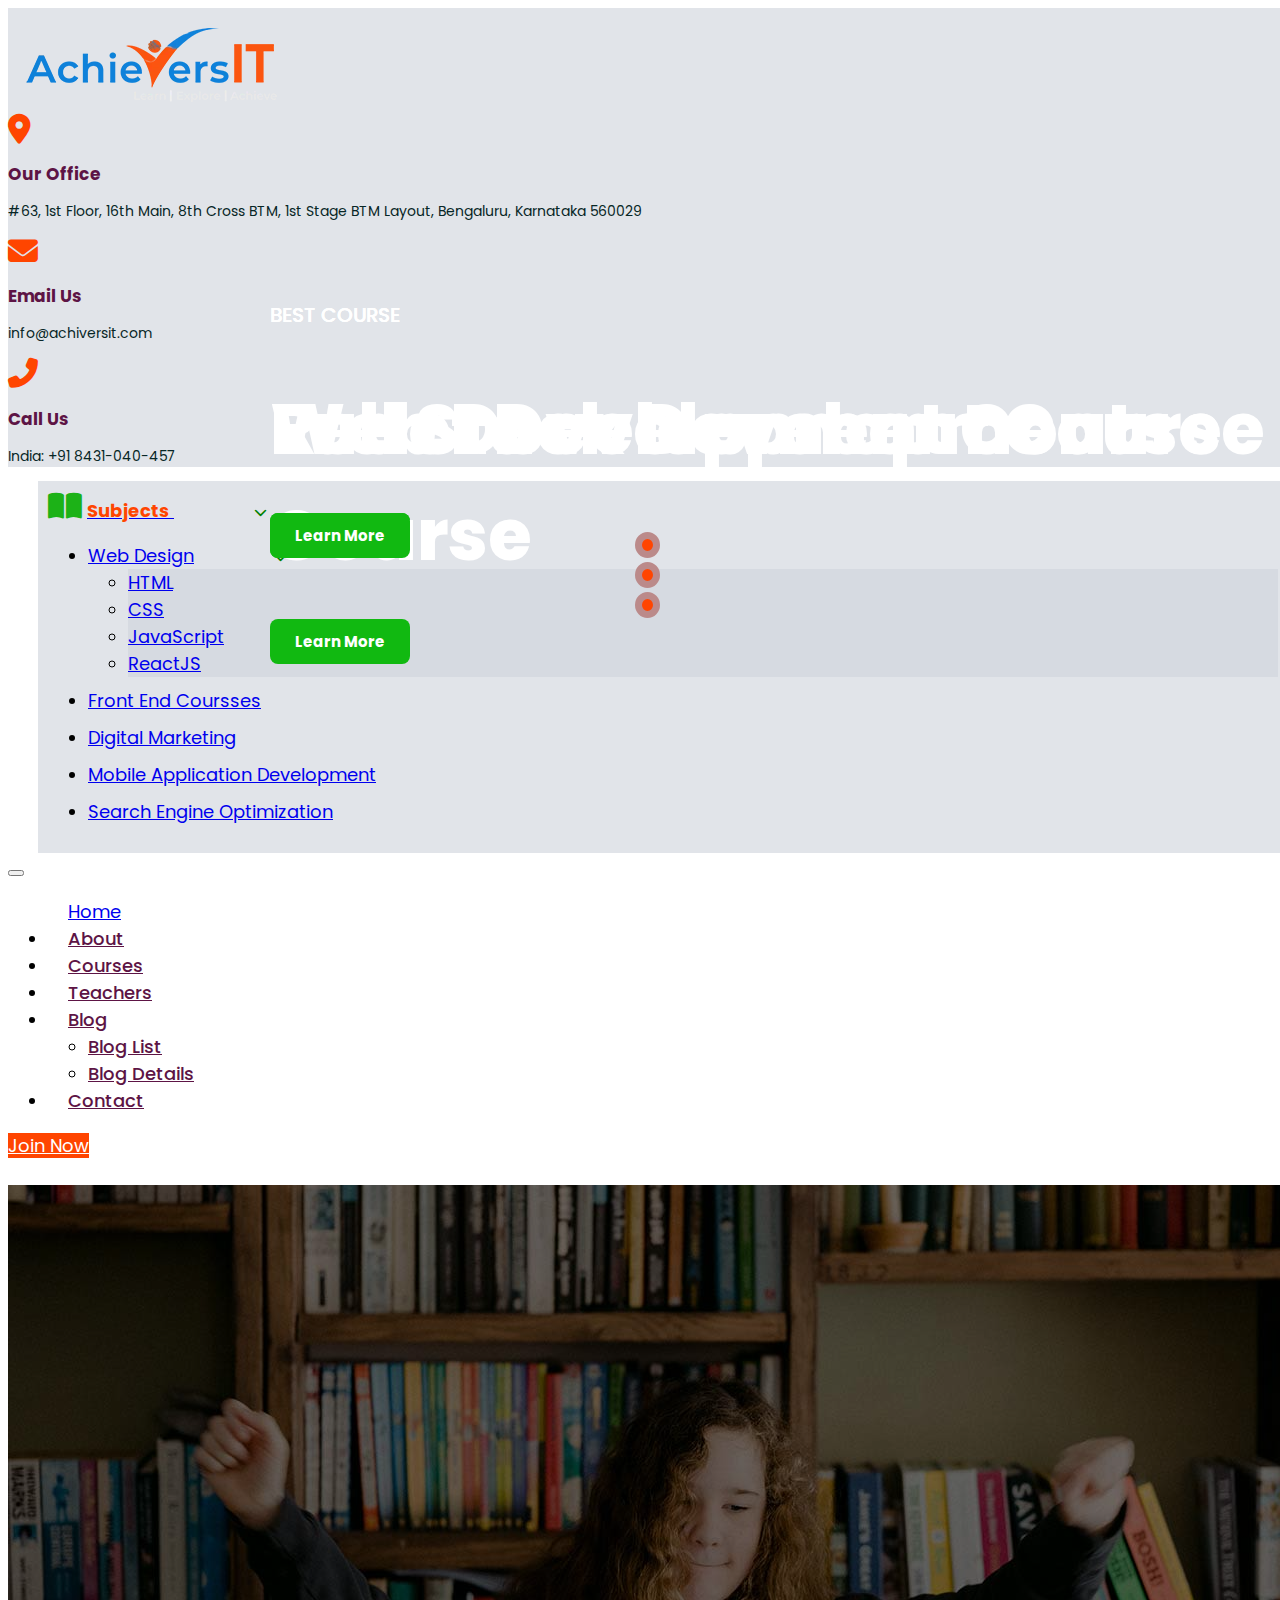
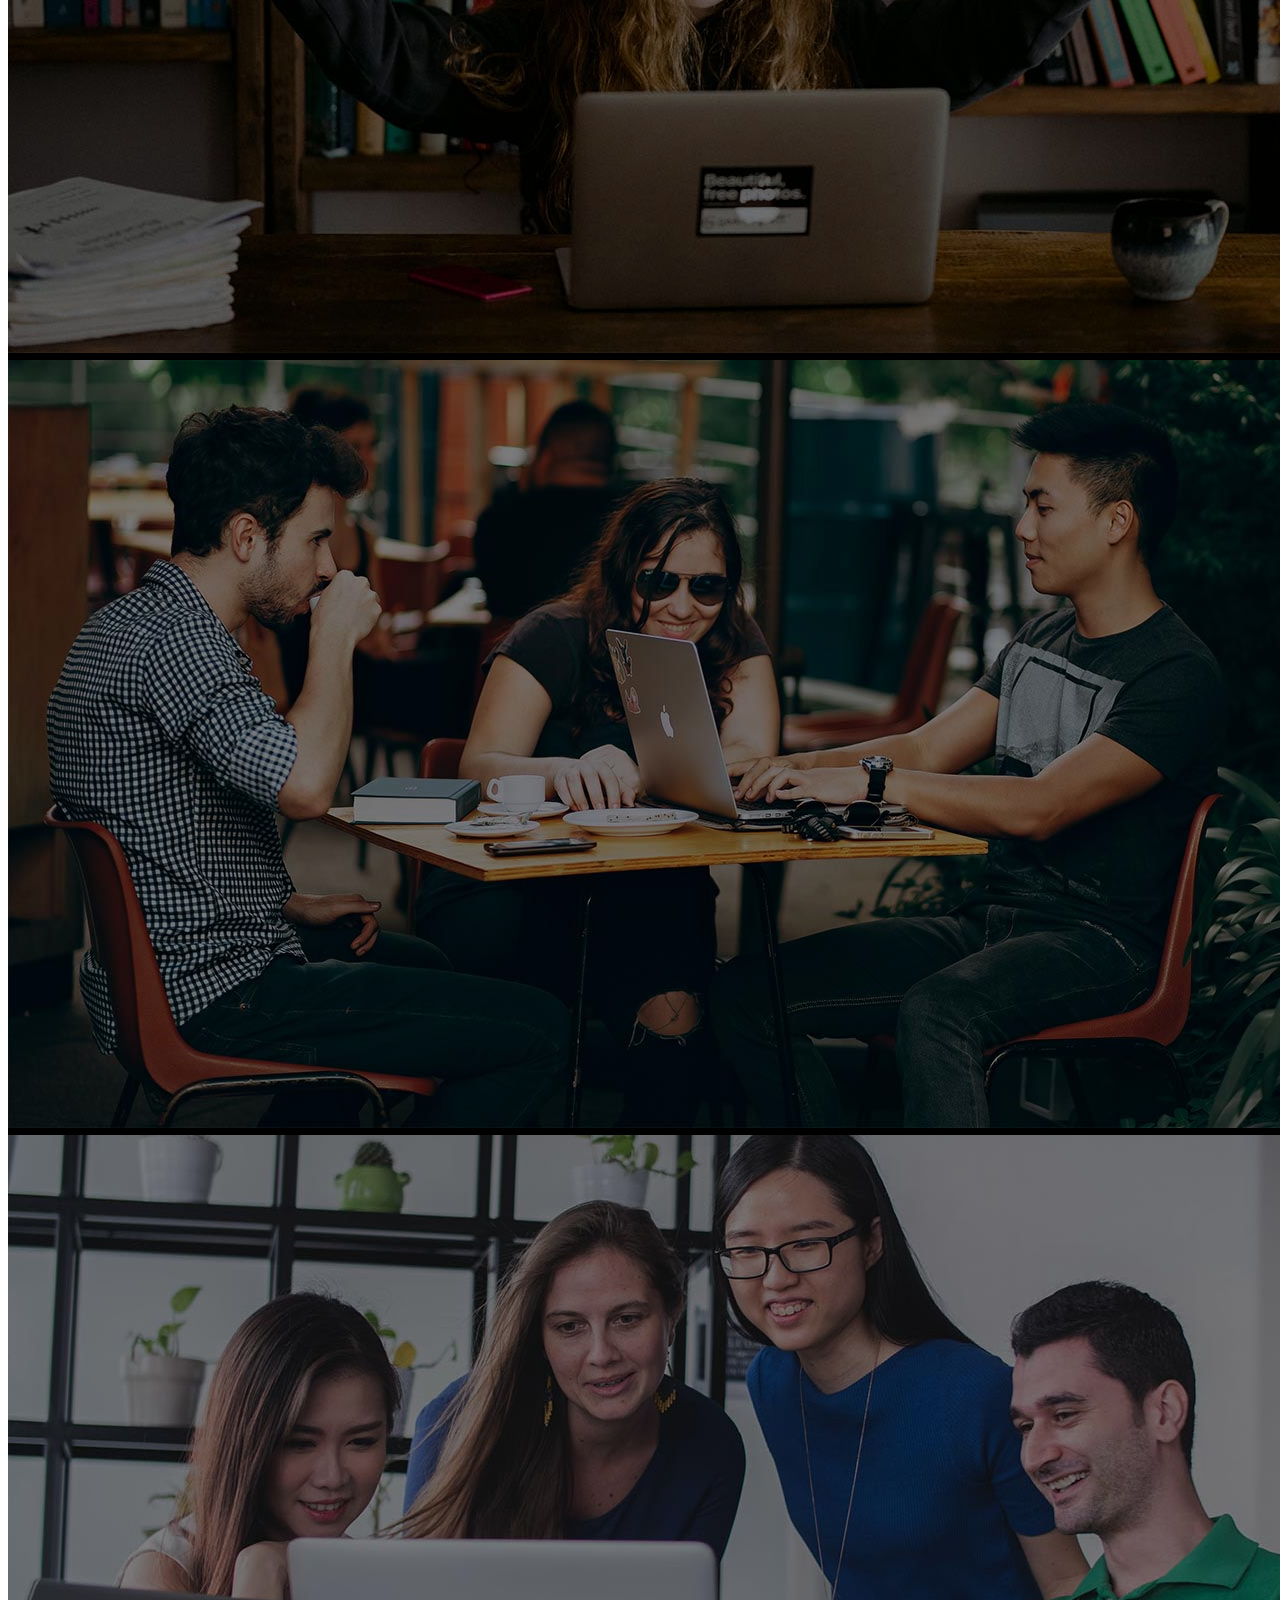
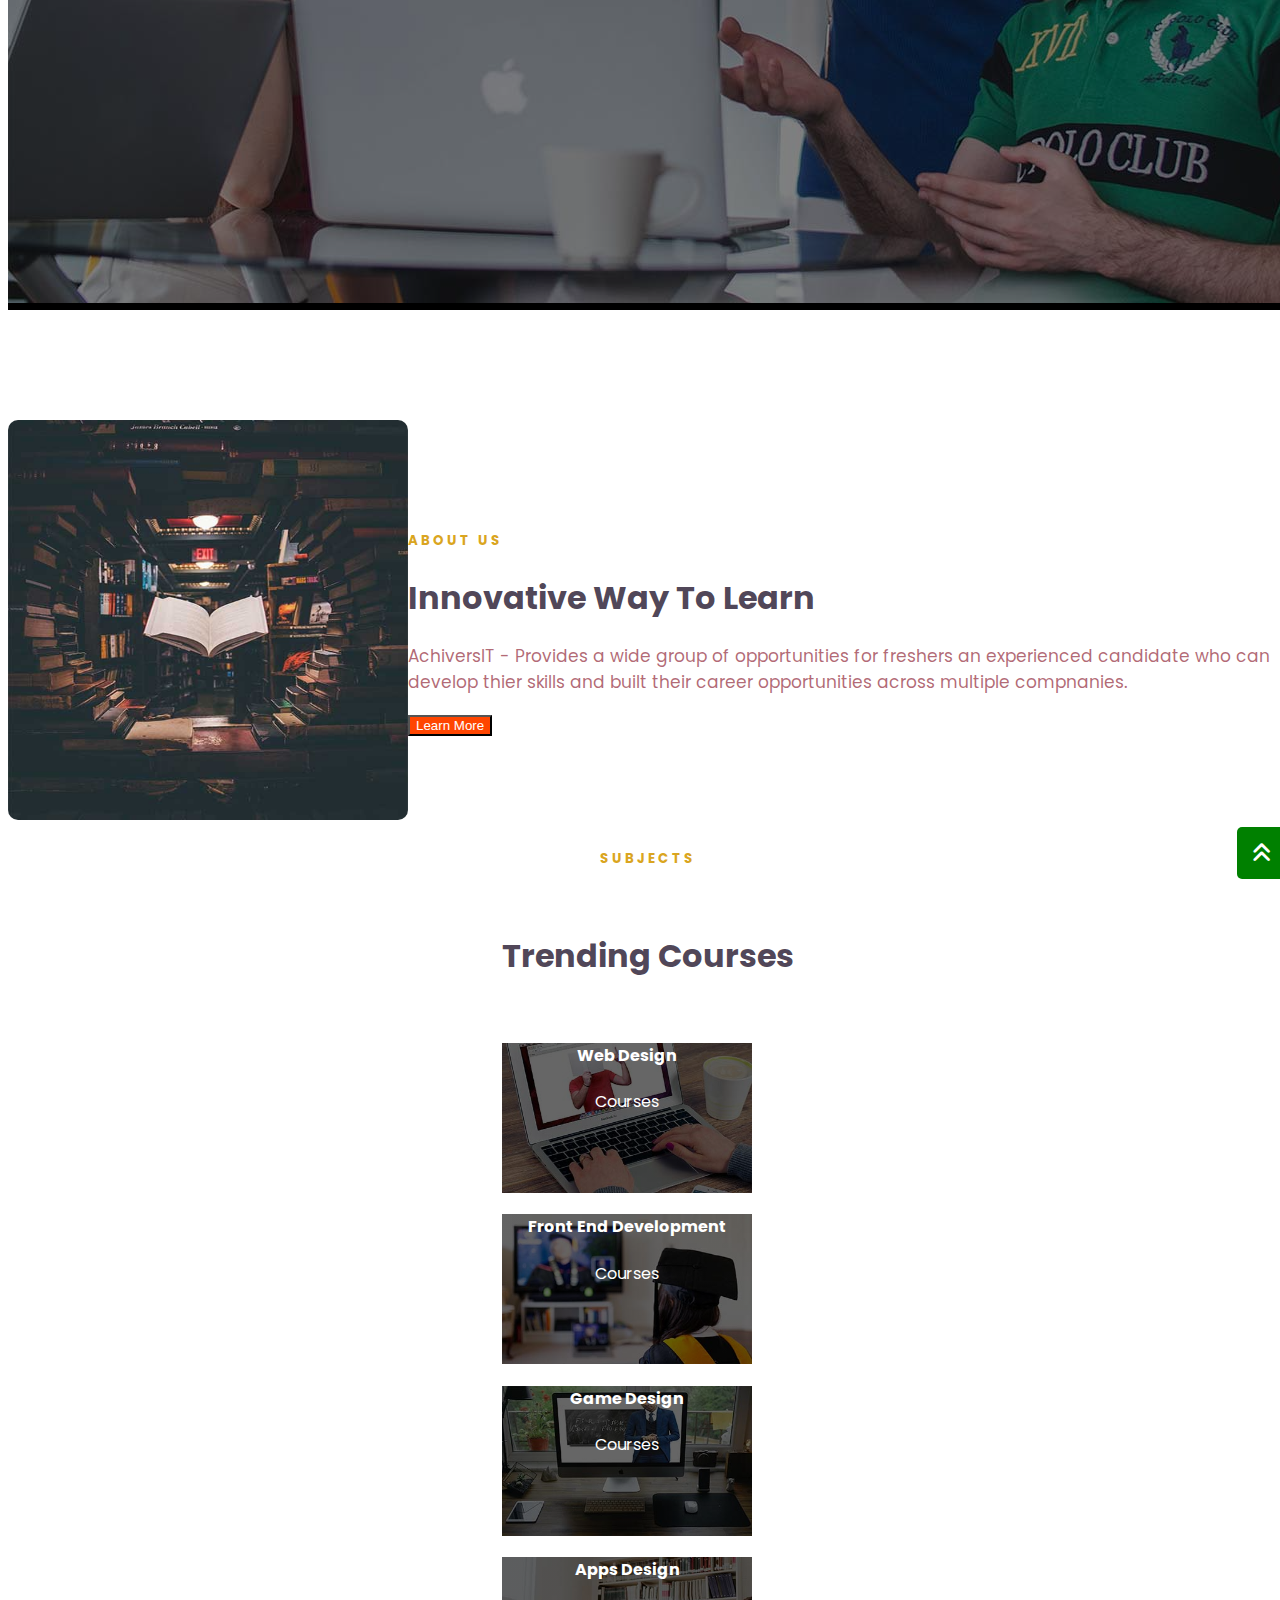
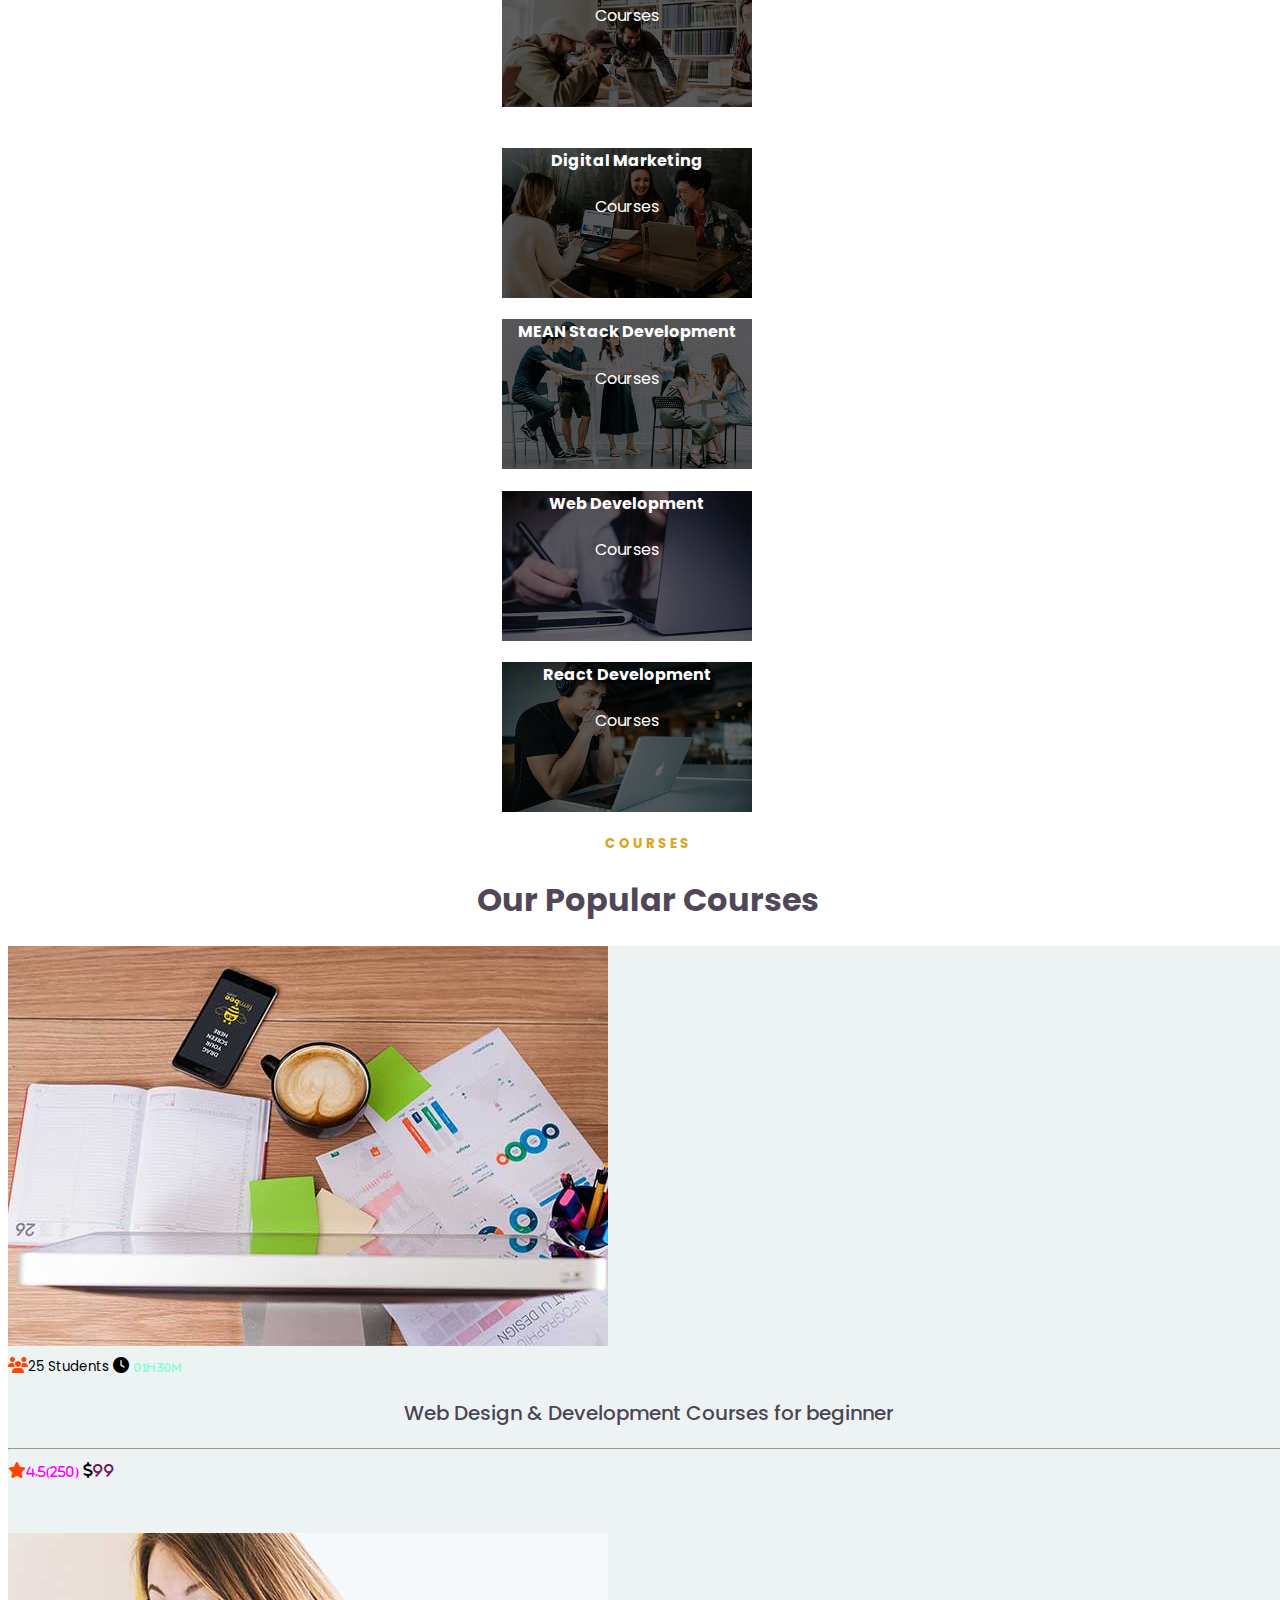
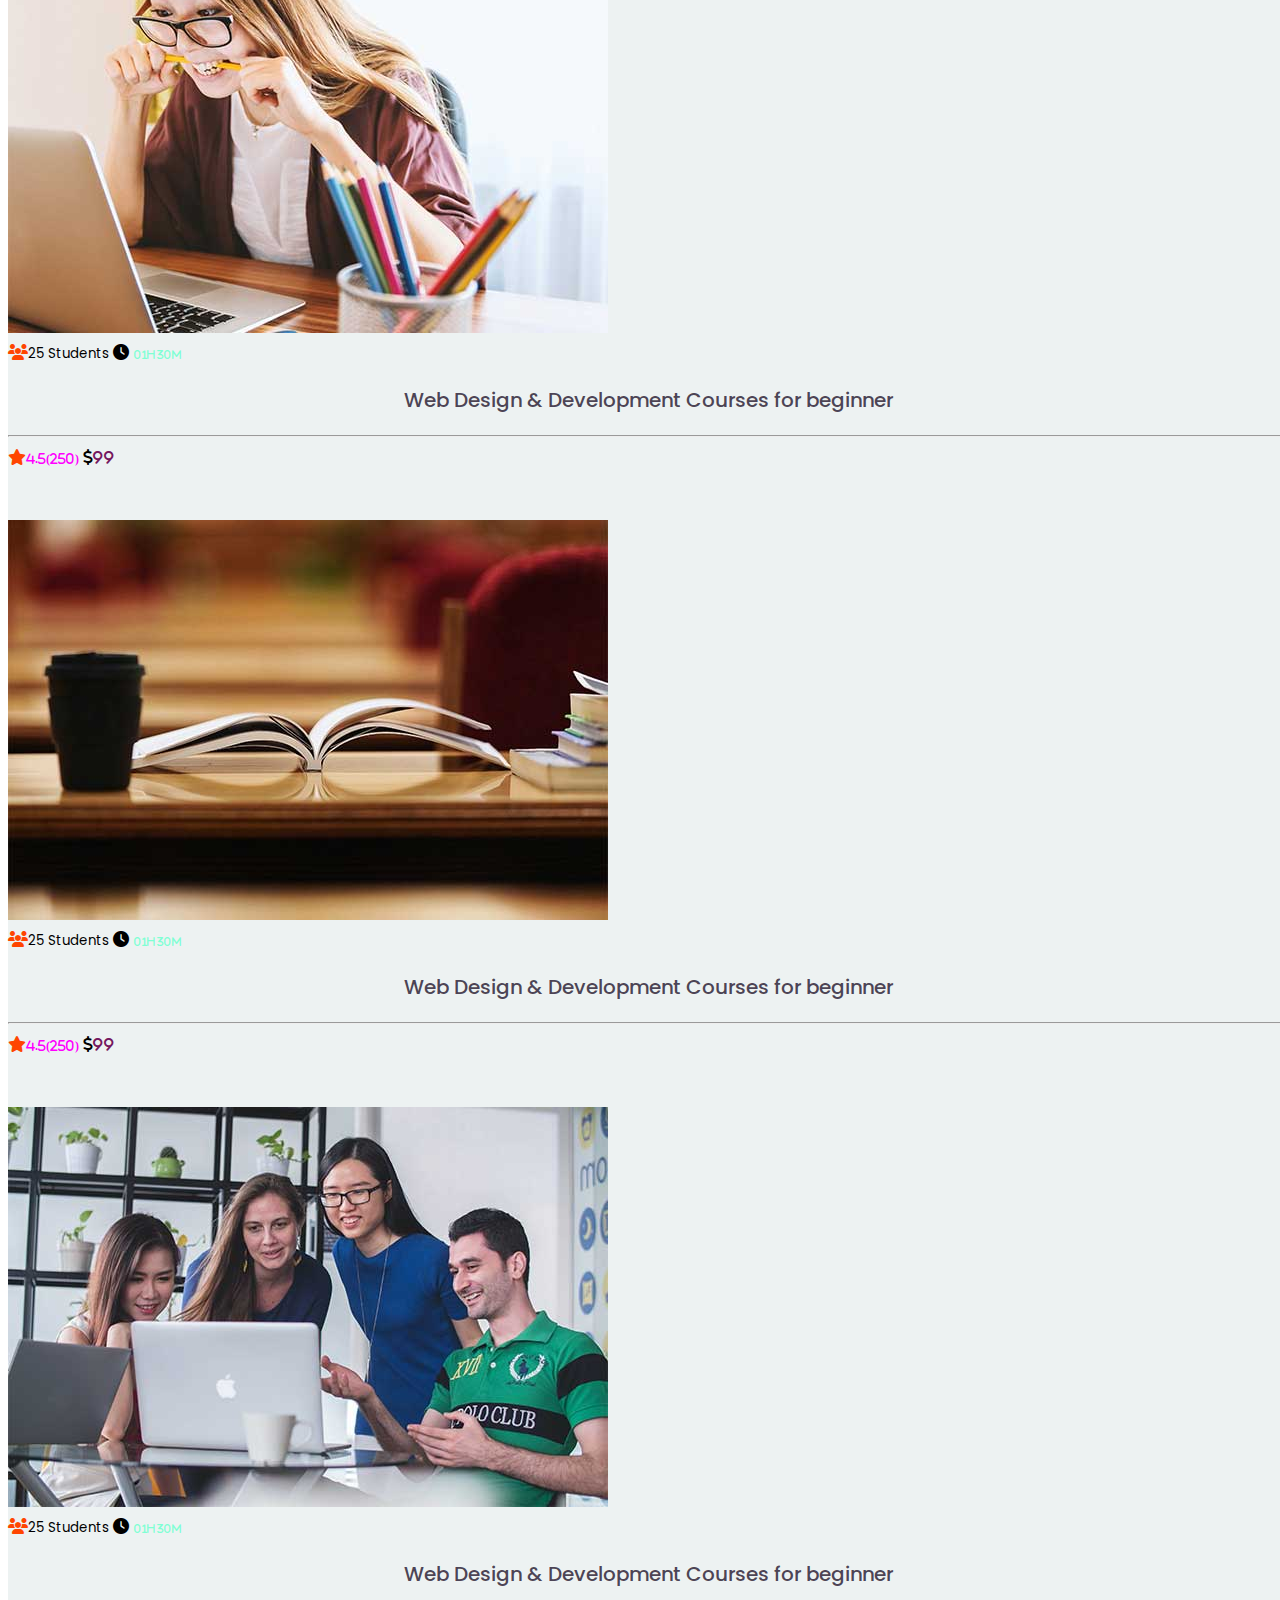
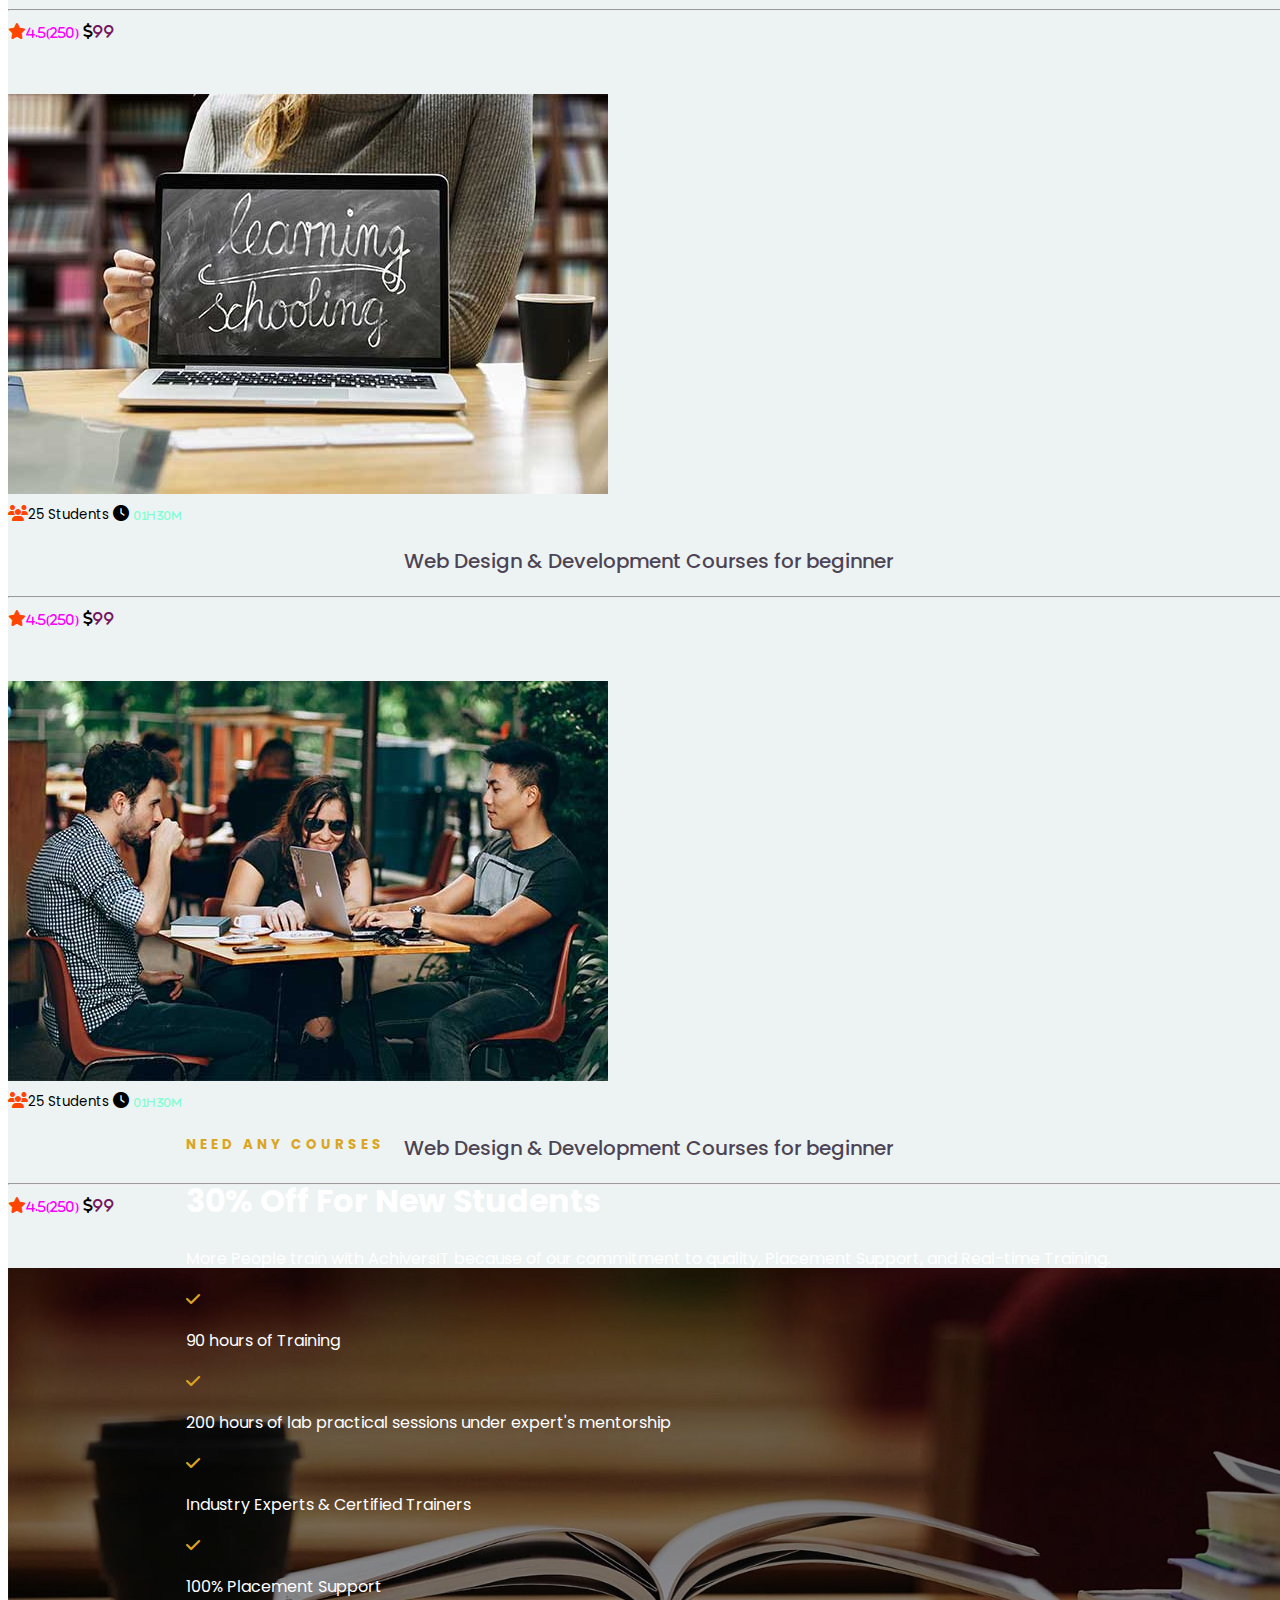
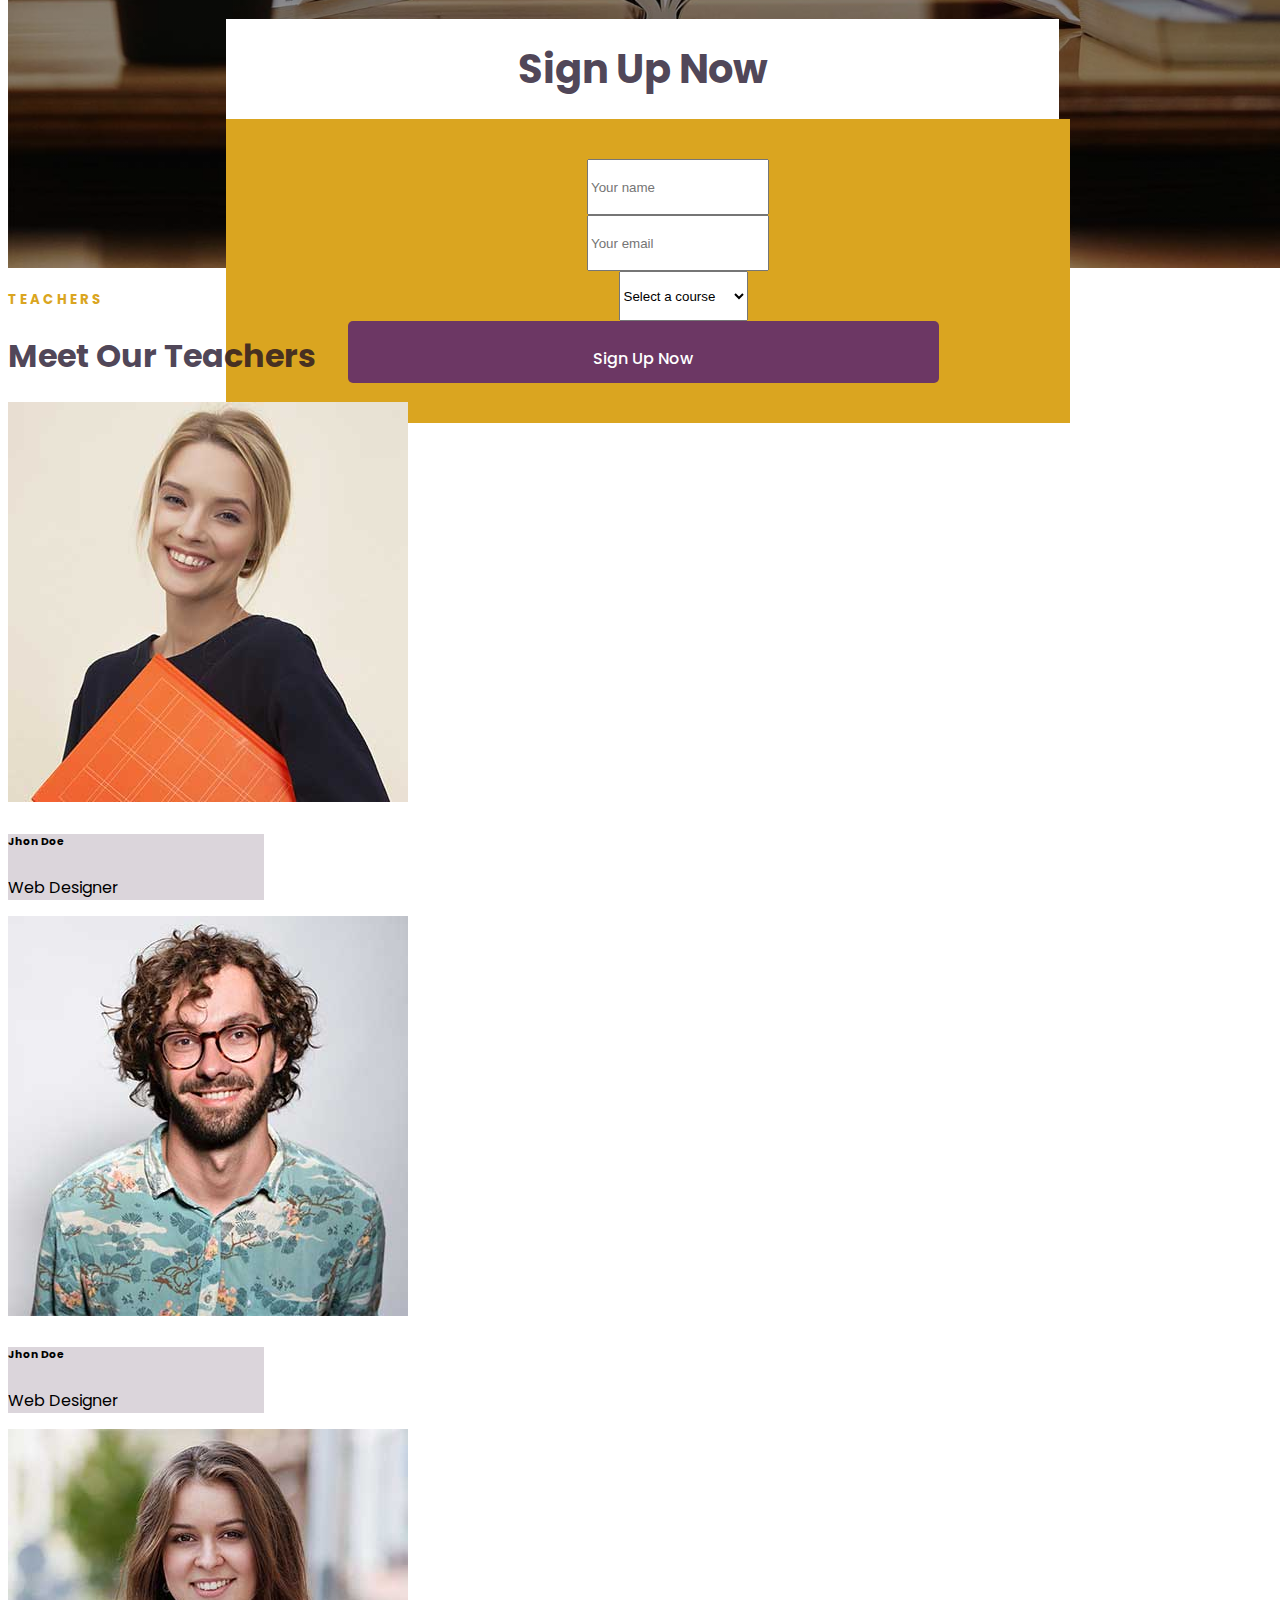
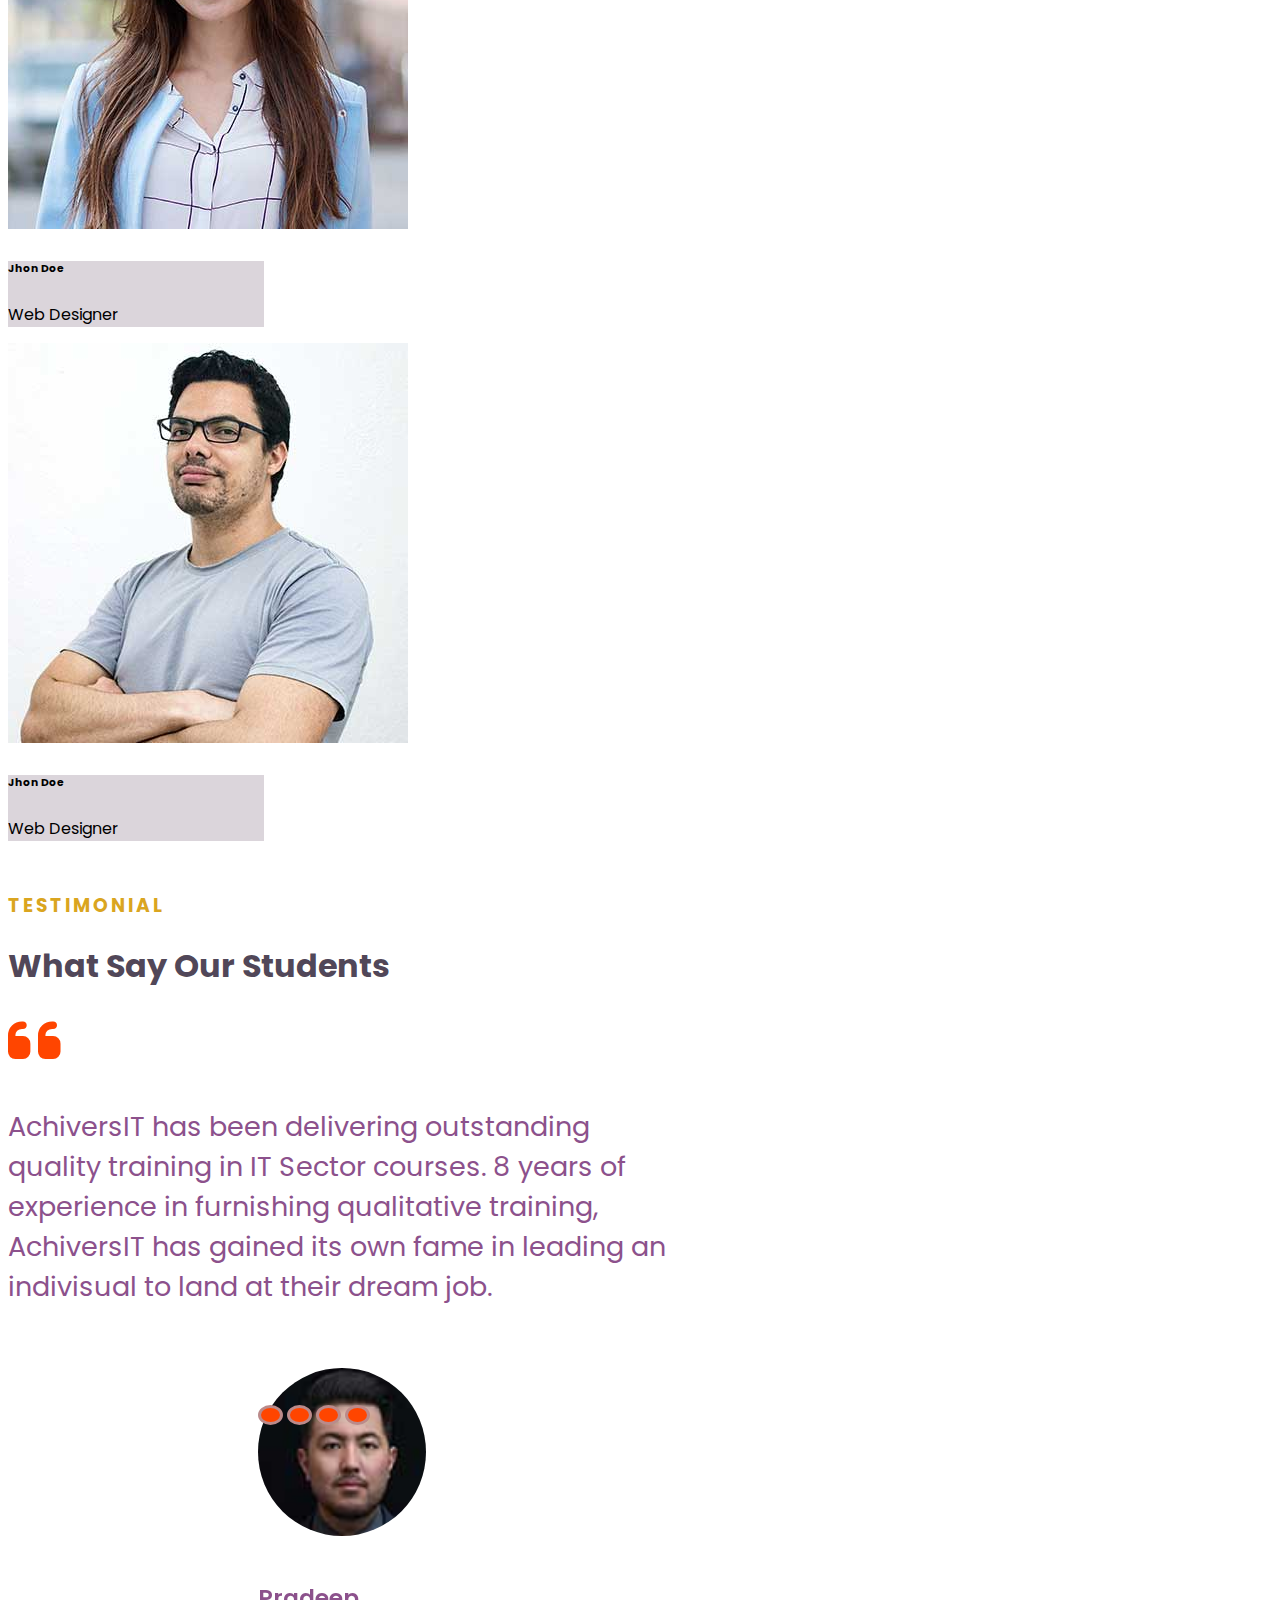
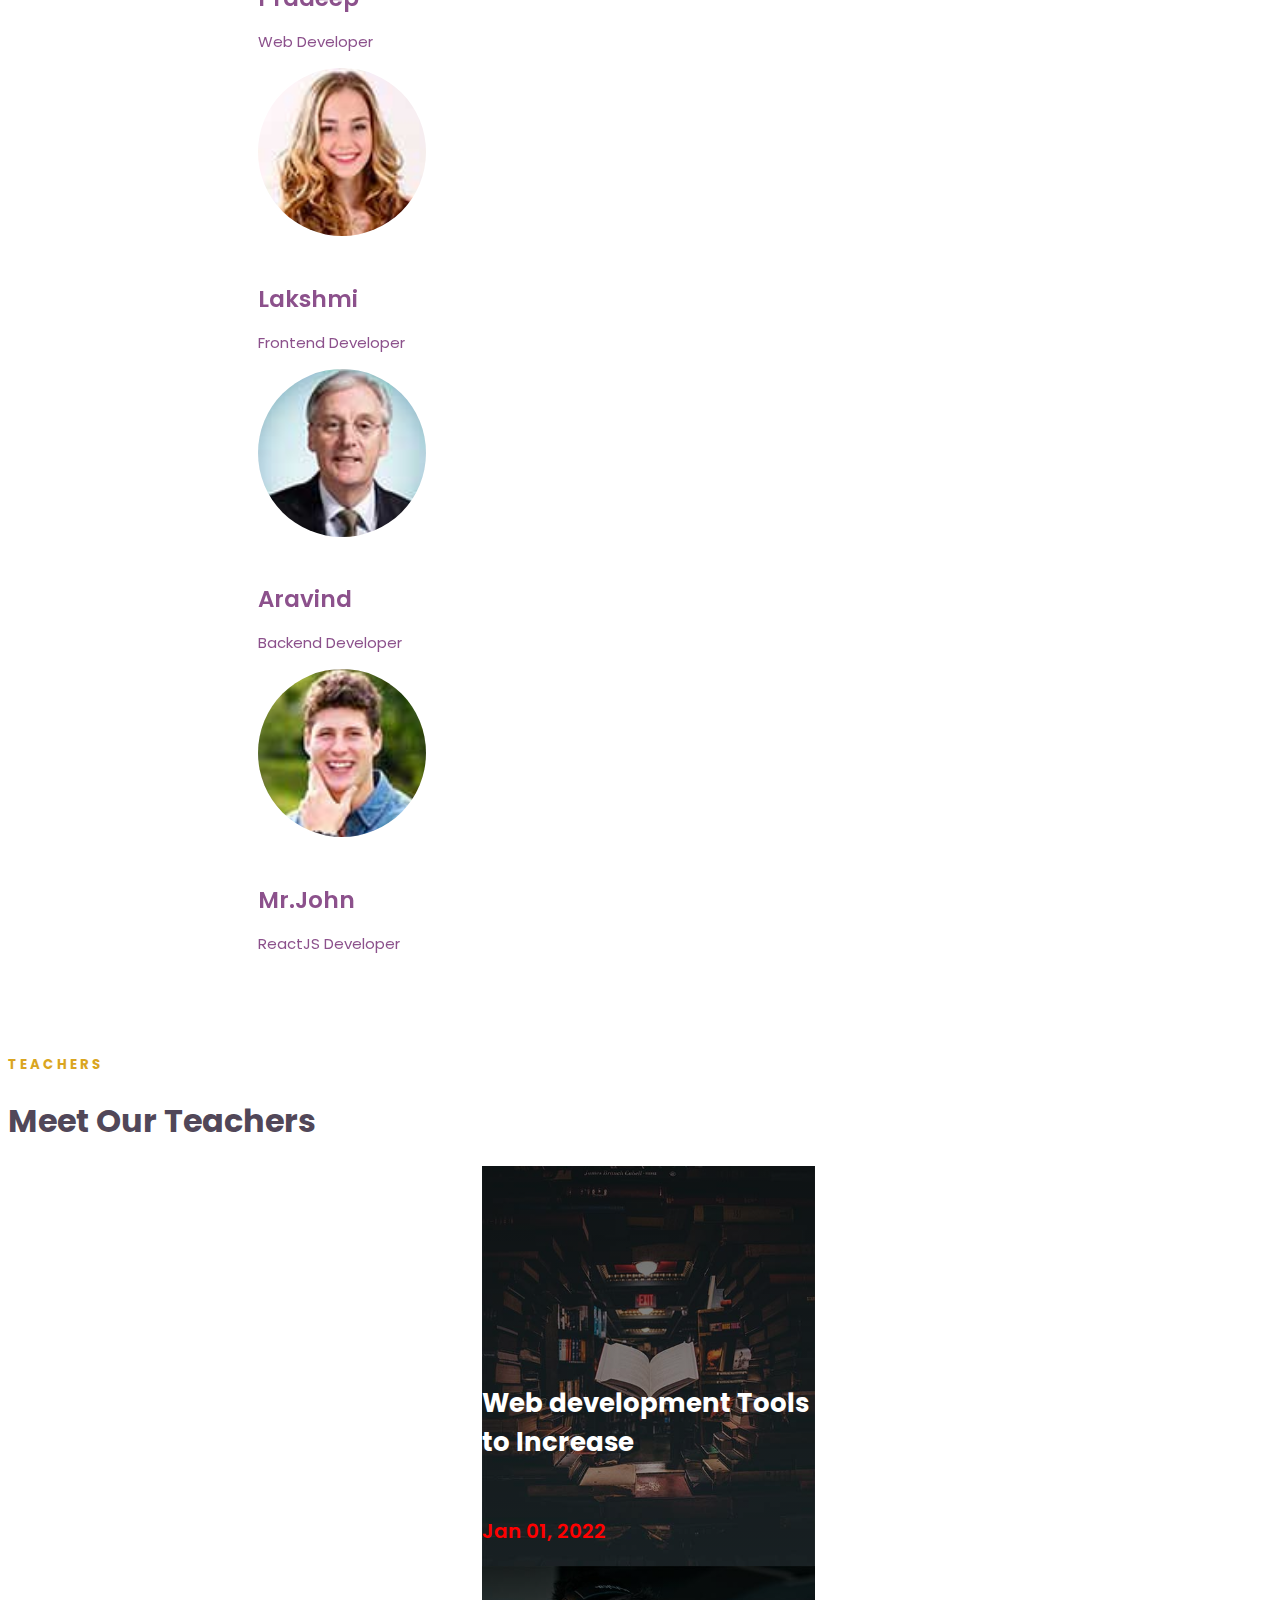
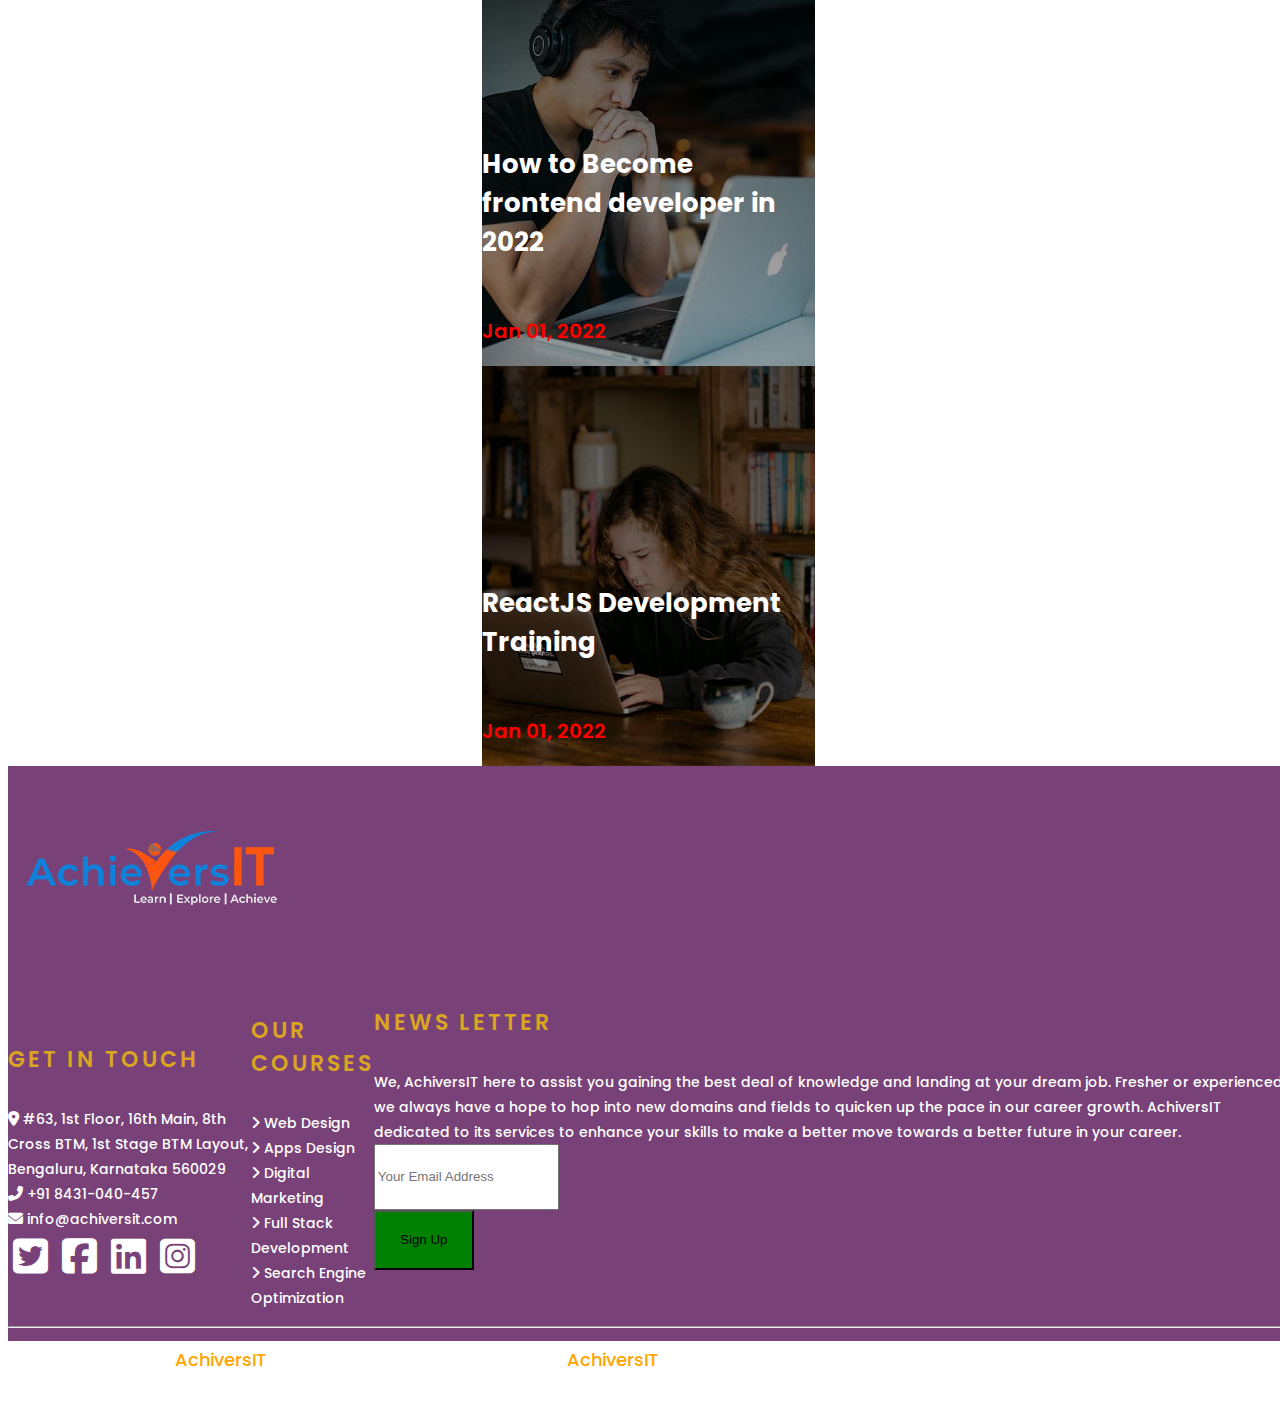
==== commit 9ab47da7: "Added" ====
--- a/index.html
+++ b/index.html
@@ -18,19 +18,23 @@
     integrity="sha384-EVSTQN3/azprG1Anm3QDgpJLIm9Nao0Yz1ztcQTwFspd3yD65VohhpuuCOmLASjC" crossorigin="anonymous" />
 
   <title>AchiversIT</title>
+  <script src="/path/to/cdn/jquery.min.js"></script>
+
+  <script src="./index.js"></script>
+
 </head>
 
 <body>
   <!-- Header Section starts  -->
 
   <!-- Header1 Section  -->
-  <div class="container-fluid header1">
+  <div class="container-fluid header1" id="Header-Block">
     <div class="row">
-      <div class="sub1 col-lg-3 col-md-12 col-sm-12 text-sm-center d-flex align-items-center ">
-        <img src="images/AIT-white.jpg" alt="Logo" />
-      </div>
-
-      <div class="sub1 col-lg-3 col-md-6 col-sm-12 d-flex align-items-center">
+      <div class="block1 col-lg-3 col-md-12 col-sm-12 text-sm-center d-flex align-items-center ">
+        <a href="index.html"><img src="images/AIT-white.jpg" alt="Logo" /></a>
+      </div>
+
+      <div class="block2 col-lg-3 col-md-6 col-sm-12 d-flex align-items-center">
         <i class="fa-solid fa-location-dot"></i>
 
         <div class="ps-3">
@@ -41,14 +45,14 @@
           </p>
         </div>
       </div>
-      <div class="sub1 col-lg-3 col-md-6 col-sm-12 col-12 d-flex align-items-center">
+      <div class="block3 col-lg-3 col-md-6 col-sm-12 col-12 d-flex align-items-center">
         <i class="fa-solid fa-envelope"></i>
         <div class="ps-3">
           <h2>Email Us</h2>
           <p>info@achiversit.com</p>
         </div>
       </div>
-      <div class="sub1 col-lg-3 col-md-6 col-sm-12 col-12 d-flex align-items-center">
+      <div class="block4 col-lg-3 col-md-6 col-sm-12 col-12 d-flex align-items-center align-content-center">
         <i class="fa-solid fa-phone-flip"></i>
         <div class="ps-3">
           <h2>Call Us</h2>
@@ -64,32 +68,40 @@
     <div class="container-fluid">
       <div class="subject d-flex px-3 align-items-center">
         <i class="fa-solid fa-book-open"></i>
-        <a class="nav-link dropdown-toggle text-success" href="#" id="subjectDropdown" role="button"
-          data-bs-toggle="dropdown" aria-expanded="false">
-          <span style="color: orangered; font-weight: bold">Subjects</span>
+        <a class="subjects-link nav-link" href="#" id="navbarDropdown" role="button" data-bs-toggle="dropdown" data-bs-auto-close="outside">
+        <span style="color: orangered; font-weight: bold">Subjects</span>
+        <i class="fa-solid fa-chevron-down"></i>
+
         </a>
-        <ul class="dropdown-menu" aria-labelledby="navbarScrollingDropdown">
-          <li><a class="dropdown-item" href="#">Web Design</a></li>
+        <ul class="dropdown-menu subject-menu" aria-labelledby="navbarDropdown">
+          <!-- Front End Courses List Starts -->
+          <li class="dropdown">
+            <a class="dropdown-item border-bottom web-design-label" data-bs-toggle="dropdown" data-bs-auto-close="outside" href="#">Web Design<i class="fa-solid fa-chevron-down"></i></a>
+            <ul class="dropdown-menu web-design-menu">
+              <li><a class="dropdown-item" href="#">HTML</a></li>
+              <li><a class="dropdown-item" href="#">CSS</a></li>
+              <li><a class="dropdown-item" href="#">JavaScript</a></li>
+              <li><a class="dropdown-item" href="#">ReactJS</a></li>
+            </ul>
+          </li>
+
           <li>
-            <a class="dropdown-item" href="#">Front End Development</a>
-          </li>
-          <li><a class="dropdown-item" href="#">Game Design</a></li>
-          <li><a class="dropdown-item" href="#">Apps Design</a></li>
+            <a class="dropdown-item" href="#">Front End Coursses</a>
+          </li>
           <li><a class="dropdown-item" href="#">Digital Marketing</a></li>
-          <li><a class="dropdown-item" href="#">MERN Stack</a></li>
-          <li><a class="dropdown-item" href="#">MEAN Stack</a></li>
-        </ul>
+          <li><a class="dropdown-item" href="#">Mobile Application Development</a></li>
+          <li><a class="dropdown-item" href="#">Search Engine Optimization</a></li>
       </div>
       <button class="navbar-toggler" type="button" data-bs-toggle="collapse" data-bs-target="#navbarSupportedContent"
         aria-controls="navbarSupportedContent" aria-expanded="false" aria-label="Toggle navigation">
         <span class="navbar-toggler-icon"></span>
       </button>
-      <div class="collapse navbar-collapse" id="navbarSupportedContent">
+      <div class="Header2-links collapse navbar-collapse" id="navbarSupportedContent">
         <ul class="navbar-nav me-auto mb-2 mb-lg-0 ms-5">
-          <a class="nav-link active text-warning" aria-current="page" href="#">Home</a>
+          <a class="nav-link active text-warning" aria-current="page" href="index.html">Home</a>
           </li>
           <li class="nav-item">
-            <a class="nav-link" href="#">About</a>
+            <a class="nav-link" href="about.html">About</a>
           </li>
           <li class="nav-item">
             <a class="nav-link" href="#">Courses</a>
@@ -104,18 +116,15 @@
               Blog
             </a>
             <ul class="dropdown-menu" aria-labelledby="navbarScrollingDropdown">
-              <li><a class="dropdown-item" href="#">Institute</a></li>
-              <li><a class="dropdown-item" href="#">Faculty</a></li>
-              <li><a class="dropdown-item" href="#">Courses</a></li>
-              <li><a class="dropdown-item" href="#">Intership</a></li>
-              <li><a class="dropdown-item" href="#">Placement</a></li>
+              <li><a class="dropdown-item" href="#">Blog List</a></li>
+              <li><a class="dropdown-item" href="#">Blog Details</a></li>
             </ul>
           </li>
           <li class="nav-item">
             <a class="nav-link" href="#">Contact</a>
           </li>
         </ul>
-        <button class="btn btn-outline-success px-3 px-sm-3 py-1" type="submit">Join Now</button>
+        <a class="btn btn-outline-success px-3 px-sm-3 py-1" href="#Signup-Form">Join Now</a>
       </div>
     </div>
   </nav>
@@ -125,26 +134,51 @@
 
   <!-- background sliding part starts  -->
 
-  <div class="background-slide container-fluid">
-    <div class="background-img">
-      <h3>best course</h3>
-      <h1>React Development Course</h1>
-      <button class="btn btn-outline-success px-3 py-1 mt-4" type="submit">
-        Learn More
-      </button>
+  <div id="carouselExampleIndicators" class="carousel myslide" data-bs-ride="carousel">
+    <div class="carousel-indicators">
+      <button type="button" data-bs-target="#carouselExampleIndicators" data-bs-slide-to="0" class="active" aria-current="true" aria-label="Slide 1"></button>
+      <button type="button" data-bs-target="#carouselExampleIndicators" data-bs-slide-to="1" aria-label="Slide 2"></button>
+      <button type="button" data-bs-target="#carouselExampleIndicators" data-bs-slide-to="2" aria-label="Slide 3"></button>
+    </div>
+    <div class="carousel-inner">
+      <div class="carousel-item active">
+        <img src="images/carousel-1.jpg" class="d-block w-100" alt="Caurosel-Img3">
+        <div class="myslide-caption">
+          <h3>best course<h3/>
+          <h1>React Development Course</h1>
+          <a href="#">Learn More</a>
+        </div>
+      </div>
+      <div class="carousel-item">
+        <img src="images/carousel-2.jpg" class="d-block w-100" alt="Caurosel-Img3">
+           <div class="myslide-caption">
+            <h3>best course<h3/>
+            <h1>Full Stack Development Course</h1>
+            <a href="#">Learn More</a>
+          </div>
+      </div>
+      <div class="carousel-item">
+        <img src="images/carousel-3.jpg" class="d-block w-100" alt="Caurosel-Img3">
+        <div class="myslide-caption">
+          <h3>best course<h3/>
+          <h1>Web Development Course</h1>
+          <a href="#">Learn More</a>
+        </div>
+      </div>
     </div>
   </div>
 
   <!-- background sliding ends here  -->
 
+
   <!-- About Us Part -->
 
-  <div class="about-con container">
+  <div class="about-us container">
     <div class="about row">
-      <div class="sub1 col-lg-3 col-md-6 col-sm-12">
+      <div class="image-body col-lg-3 col-md-6 col-sm-12">
         <img src="images/blog-1.jpg" alt="Blog1" />
       </div>
-      <div class="sub1 col-lg-6 col-md-6 col-sm-12">
+      <div class="caption-part col-lg-6 col-md-6 col-sm-12">
         <div class="card-body">
           <h5>About US</h5>
           <h1>Innovative Way To Learn</h1>
@@ -153,7 +187,7 @@
             an experienced candidate who can develop thier skills and built
             their career opportunities across multiple compnanies.
           </p>
-          <button class="btn btn-outline-success px-3 py-1 mt-4" type="submit">
+          <button class="btn px-3 py-1 mt-4" type="submit">
             Learn More
           </button>
         </div>
@@ -162,6 +196,10 @@
   </div>
 
   <!-- about us ends here  -->
+
+  <div id="sticky-btn">
+    <a href="#Header-Block" class="Pageup-btn-link"><i class="fa-solid fa-angles-up Pageup-btn"></i></a>
+  </div>
 
   <!-- Subjects Section starts from here -->
   <div class="subjects container-md mt-md-5 mt-5 mt-sm-5">
@@ -218,7 +256,7 @@
     </div>
 
     <!-- Course Row 1 -->
-    <div class="row row-cols-1 row-cols-md-3 g-4">
+    <div class="Course-row1 row row-cols-1 row-cols-md-3 g-4">
       <div class="col-md-4 col-sm-12">
         <div class="card">
           <img src="images/course-1.jpg" class="card-img-top" alt="course1" />
@@ -231,9 +269,9 @@
               Web Design & Development Courses for beginner
             </p>
             <hr />
-            <i class="fa-solid fa-star position-absolute start-10 bottom-0 pb-2 "><span
+            <i class="fa-solid fa-star position-absolute start-10 bottom-0 pb-4 "><span
                 style="font-size: 12px; color: fuchsia">4.5(250)</span></i>
-            <i class="fa-solid fa-dollar-sign position-absolute end-0 bottom-0 pb-2"><span
+            <i class="fa-solid fa-dollar-sign position-absolute end-0 bottom-0 pb-4"><span
                 style="font-size: 15px; color: #75175e">99</span></i>
           </div>
         </div>
@@ -250,9 +288,9 @@
               Web Design & Development Courses for beginner
             </p>
             <hr />
-            <i class="fa-solid fa-star position-absolute start-10 bottom-0 pb-2"><span
+            <i class="fa-solid fa-star position-absolute start-10 bottom-0 pb-4"><span
                 style="font-size: 12px; color: fuchsia">4.5(250)</span></i>
-            <i class="fa-solid fa-dollar-sign position-absolute end-0 bottom-0 pb-2"><span
+            <i class="fa-solid fa-dollar-sign position-absolute end-0 bottom-0 pb-4"><span
                 style="font-size: 15px; color: #75175e">99</span></i>
           </div>
         </div>
@@ -269,9 +307,9 @@
               Web Design & Development Courses for beginner
             </p>
             <hr />
-            <i class="fa-solid fa-star position-absolute start-10 bottom-0 pb-2"><span
+            <i class="fa-solid fa-star position-absolute start-10 bottom-0 pb-4"><span
                 style="font-size: 12px; color: fuchsia">4.5(250)</span></i>
-            <i class="fa-solid fa-dollar-sign position-absolute end-0 bottom-0 pb-2"><span
+            <i class="fa-solid fa-dollar-sign position-absolute end-0 bottom-0 pb-4"><span
                 style="font-size: 15px; color: #75175e">99</span></i>
           </div>
         </div>
@@ -279,7 +317,7 @@
     </div>
 
     <!-- Course Row 2 -->
-    <div class="row row-cols-1 row-cols-md-3 g-4 mt-3">
+    <div class="Course-row2 row row-cols-1 row-cols-md-3 g-4 mt-3">
       <div class="col-md-4 col-sm-12">
         <div class="card">
           <img src="images/course-4.jpg" class="card-img-top" alt="course4" />
@@ -292,9 +330,9 @@
               Web Design & Development Courses for beginner
             </p>
             <hr />
-            <i class="fa-solid fa-star position-absolute start-10 bottom-0 pb-2"><span
+            <i class="fa-solid fa-star position-absolute start-10 bottom-0 pb-4"><span
                 style="font-size: 12px; color: fuchsia">4.5(250)</span></i>
-            <i class="fa-solid fa-dollar-sign position-absolute end-0 bottom-0 pb-2"><span
+            <i class="fa-solid fa-dollar-sign position-absolute end-0 bottom-0 pb-4"><span
                 style="font-size: 15px; color: #75175e">99</span></i>
           </div>
         </div>
@@ -311,9 +349,9 @@
               Web Design & Development Courses for beginner
             </p>
             <hr />
-            <i class="fa-solid fa-star position-absolute start-10 bottom-0 pb-2"><span
+            <i class="fa-solid fa-star position-absolute start-10 bottom-0 pb-4"><span
                 style="font-size: 12px; color: fuchsia">4.5(250)</span></i>
-            <i class="fa-solid fa-dollar-sign position-absolute end-0 bottom-0 pb-2"><span
+            <i class="fa-solid fa-dollar-sign position-absolute end-0 bottom-0 pb-4"><span
                 style="font-size: 15px; color: #75175e">99</span></i>
           </div>
         </div>
@@ -330,9 +368,9 @@
               Web Design & Development Courses for beginner
             </p>
             <hr />
-            <i class="fa-solid fa-star position-absolute start-10 bottom-0 pb-2"><span
+            <i class="fa-solid fa-star position-absolute start-10 bottom-0 pb-4"><span
                 style="font-size: 12px; color: fuchsia">4.5(250)</span></i>
-            <i class="fa-solid fa-dollar-sign position-absolute end-0 bottom-0 pb-2"><span
+            <i class="fa-solid fa-dollar-sign position-absolute end-0 bottom-0 pb-4"><span
                 style="font-size: 15px; color: #75175e">99</span></i>
           </div>
         </div>
@@ -375,7 +413,7 @@
           </div>
         </div>
         <!-- Sign-Up Column 2 -->
-        <div class="sign-up-col2 col-md-6 col-sm-12">
+        <div class="sign-up-col2 col-md-6 col-sm-12" id="Signup-Form">
           <div class="form-label rounded-top p-sm-0">Sign Up Now</div>
           <form class="form-bottom rounded-bottom col-sm-10">
             <div class="mb-3 col-8 col-sm-12">
@@ -396,9 +434,7 @@
                 <option>Digital Marketing</option>
               </select>
             </div>
-            <button type="submit" class="btn btn-primary col-8 col-sm-6">
-              Sign Up Now
-            </button>
+            <a type="submit" class="signup-btn col-8 col-sm-6" href="#">Sign Up Now</a>
           </form>
         </div>
       </div>
@@ -457,12 +493,11 @@
   <!-- Teachers section ends here  -->
 
   <!-- testimonial Review starts here  -->
-  <div class="testimonial container mt-5 text-center">
+  <div class="container text-center" id="testimonial">
     <div class="row">
-      <div class="col-2"></div>
-      <div class="col-8 col-sm-12">
+      <div class="col-12 col-sm-12">
         <div class="heading">
-          <h5>testimonial</h5>
+          <h3>testimonial</h3>
           <h1>What Say Our Students</h1>
         </div>
 
@@ -474,26 +509,47 @@
             training, AchiversIT has gained its own fame in leading an
             indivisual to land at their dream job.
           </h4>
-          <div class="mt-5">
-            <img src="images/testimonial-2.jpg" class="rounded-circle" alt="testimonial" />
-            <p class="m-0 pt-3">Lakshmi</p>
-            <span class="mb-3">Frontend Developer</span>
-          </div>
-          <div class="mt-5">
-            <i class="fa-solid fa-circle"></i>
-            <i class="fa-solid fa-circle"></i>
-            <i class="fa-solid fa-circle"></i>
-          </div>
-        </div>
-      </div>
-      <div class="col-2"></div>
+          <div class="testimonial-carousel mt-3">
+            <div id="carouselExampleCaptions" class="carousel test-caurosel" data-bs-ride="carousel">
+              <div class="carousel-indicators" >
+                <button type="button" data-bs-target="#carouselExampleCaptions" data-bs-slide-to="0" class="active" aria-current="true" aria-label="Slide 1"></button>
+                <button type="button" data-bs-target="#carouselExampleCaptions" data-bs-slide-to="1" aria-label="Slide 2"></button>
+                <button type="button" data-bs-target="#carouselExampleCaptions" data-bs-slide-to="2" aria-label="Slide 3"></button>
+                <button type="button" data-bs-target="#carouselExampleCaptions" data-bs-slide-to="3" aria-label="Slide 4"></button>
+              </div>
+              <div class="carousel-inner">
+                <div class="carousel-item active">
+                  <img src="images/testimonial-1.jpg" class="d-block w-100" alt="Monial1-Img">
+                  <h5>Pradeep</h5>
+                  <p>Web Developer</p>
+                </div>
+                <div class="carousel-item">
+                  <img src="images/testimonial-2.jpg" class="d-block w-100" alt="img2">
+                  <h5>Lakshmi</h5>
+                  <p>Frontend Developer</p>
+                </div>
+                <div class="carousel-item">
+                  <img src="images/testimonial-3.jpg" class="d-block w-100" alt="img3">
+                  <h5>Aravind</h5>
+                  <p>Backend Developer</p>
+                </div>
+                <div class="carousel-item">
+                  <img src="images/testimonial-4.jpg" class="d-block w-100" alt="img4">
+                  <h5>Mr.John</h5>
+                  <p>ReactJS Developer</p>
+                </div>
+              </div>
+            </div>
+          </div>
+        </div>
+      </div>
     </div>
   </div>
 
   <!-- testimonial Review ends here  -->
 
   <!-- Blog Section Starts here  -->
-  <div class="blog container-fluid mt-5">
+  <div class="blog container-fluid">
     <div class="heading text-center">
       <h5>teachers</h5>
       <h1>Meet Our Teachers</h1>
@@ -518,7 +574,7 @@
 
   <!-- Footer Code starts here  -->
 
-  <div class="footer container-fluid mt-5">
+  <div class="footer container-fluid">
     <div class="row">
       <div class="col-md-12 col-sm-12">
         <div class="logo text-center">
@@ -553,7 +609,7 @@
           <i class="fa-brands fa-square-instagram"></i>
         </div>
       </div>
-      <div class="col-md-3 col-sm-12 courses mb-5">
+      <div class="col-md-3 col-sm-12 courses mb-5 mt-sm-3">
         <h4>our courses</h4>
 
         <div class="mt-3"><i class="fa-solid fa-angle-right"></i>
@@ -581,8 +637,8 @@
           towards a better future in your career.</p>
 
         <form class="row mt-3">
-          <div class="col-md-8 col-sm-8 pe-0">
-            <input type="email" class="form-control" placeholder="Your Email Address" id="exampleInputEmail1"
+          <div class="col-md-8 col-sm-12 pe-0">
+            <input type="email" class="form-control email-bottom" placeholder="Your Email Address" id="exampleInputEmail1"
               aria-describedby="emailHelp" />
           </div>
           <div class="col-md-4 col-sm-8 ps-0">
--- a/css/style.css
+++ b/css/style.css
@@ -1,14 +1,14 @@
 body{
     font-family: 'Poppins', sans-serif;
     width: 100%;
-    margin: 0;
-    padding: 0;
+    overflow-x: hidden;
 }
 /* Header Styling starts Here */
 
 /* Header1 Styling */
 .header1{
     background-color: rgba(208, 212, 220, 0.631);
+    padding-top: 15px;
 }
 
 
@@ -19,19 +19,40 @@
 
 .header1 h2{
     color: rgb(93, 20, 69);
-    font-size: 20px;
+    font-size: 17px;
 }
 
 .header1 p{
     color: rgb(7, 38, 38);
-    font-size: 15px;
-}
+    font-size: 14px;
+}
+
+@media only screen and (min-width: 992px) {
+    .header1 .block1, .block2, .block3, .block4{
+        justify-content: center;
+    }
+
+}
+
+@media only screen and (max-width: 600px) {
+    .header1 .block2, .block3, .block4{
+        padding: 10px;
+    }
+
+    .header1 .block1{
+        border: ;
+        border-bottom: 1px solid black;
+    }
+
+}
+
+
 
 /* Header2 Styling */
 
 .header2 .fa-solid{
     font-size: 30px;
-    color: orangered;
+    color: #1cb217;
 }
 
 #subjectDropdown::after{
@@ -41,7 +62,19 @@
 
 .header2 .subject{
     background-color: rgba(208, 212, 220, 0.631);
-
+    padding: 10px;
+
+}
+
+.header2 .subject:hover{
+    background-color: rgba(166, 181, 213, 0.631);
+}
+
+
+.header2 .subject .fa-chevron-down{
+    color: green;
+    font-size: 13px;
+    padding-left: 80px;
 }
 
 #navbarSupportedContent ul li a{
@@ -50,6 +83,27 @@
     
 }
 
+#navbarSupportedContent ul li a:hover{
+    color: orangered;
+    
+}
+
+.subject > ul > li{
+    margin-top: 10px;
+}
+
+.subject-menu .web-design-label:focus{
+    color: orangered;
+    font-weight: 600;
+    font-size: 15px;
+}
+
+.web-design-menu li{
+    background-color: rgba(208, 212, 220, 0.631);
+
+
+}
+
 #navbarSupportedContent .btn{
     background-color: orangered;
     color: white;
@@ -58,9 +112,28 @@
 
 @media only screen and (max-width: 600px) {
     #navbarSupportedContent .btn{
-        width: 70%;
+        width: 30%;
+        margin-left: 35px;
+    }
+}
+
+@media only screen and (min-width: 992px) {
+    .header2 .subject{
+        margin-left: 30px;
+    
+    }
+
+    .Header2-links ul .nav-link{
+        margin-left: 20px;
+    }
+
+        
+
+    .subject-menu[data-bs-popper] {
+        margin-top: 0;
         margin-left: 40px;
     }
+
 }
 
 .header2{
@@ -68,84 +141,133 @@
 }
 
 /* background Slide Style  */
-.background-slide{
-    background: linear-gradient(rgba(0,0,0,0.6), rgba(0,0,0,0.3)), url("../images/carousel-1.jpg");
-    background-size: 100% 100%;
-    height: 600px;
-}
-
-@media only screen and (min-width: 600px){
-    .background-img{
-        width: 60%;
-        position: relative;
-        top: 203px;
-        left: 270px;
-    }
-    
-    .background-img h3{
-        color: white;
-        font-size: 20px;
-        font-weight: 500;
-        text-transform: uppercase;
-    }
-    
-    .background-img h1{
-        color: white;
-        font-size: 70px;
-        font-weight:800;
-    }
-    
-    .background-img .btn{
-        padding-top: 30px;
-        background-color: orangered;
-        color: white;
-    }
-}
-
-
-
-@media only screen and (max-width: 600px) {
-    
-    .background-slide{
-        display: flex;
-        align-items: center;
-        text-align: center;
-        margin-top: 30px;
-        height: 250px;
-        width: 100%;
-    }
-
-    .background-slide h3{
+
+.myslide .carousel-indicators {
+	bottom: auto;
+	top: 50%;
+	left: -15px;
+	right: auto;
+	margin: 0;
+    transform: rotate(90deg);
+
+}
+
+.myslide .carousel-indicators button {
+    width: 25px;
+    height: 25px;
+    border-radius: 100%;
+    border: 7px solid rgb(187, 138, 138);
+    color: transparent;
+ }
+
+ .myslide .carousel-indicators [data-bs-target]{
+    background-color: orangered;
+ }
+
+ .myslide .carousel-indicators [data-bs-target]:focus{
+    background-color: rgb(67, 29, 192);
+    border: 7px solid white;
+ }
+
+.myslide h3{
+    color: white;
+    font-size: 20px;
+    font-weight: 500;
+    text-transform: uppercase;
+}
+
+.myslide h1{
+    color: white;
+    font-size: 70px;
+    font-weight:800;
+    margin-bottom: 40px;
+}
+
+.myslide .carousel-item{
+    background-color: black;
+}
+
+.myslide img{
+    opacity: 0.5;
+}
+
+.myslide .myslide-caption a{
+    text-decoration: none;
+    color: white;
+    font-size: 15px;
+    font-weight: 700;
+    background-color: rgb(17, 185, 17);
+    padding: 12px 25px;
+    border-radius: 8px;
+}
+
+.myslide .myslide-caption{
+    text-align: left;
+    position: absolute;
+    top: 280px;
+    left: 270px;
+
+}
+
+@media only screen and (max-width: 600px) {
+
+    .myslide .myslide-caption{
+        text-align: left;
+        position: absolute;
+        top: 40px;
+        left: 65px;
+    
+    }
+
+
+    .myslide .carousel .carousel-indicators {
+        left: -30px;
+    
+    }
+    
+    .myslide .carousel-indicators button {
+        width: 13px;
+        height: 13px;
+        border: 5px solid rgb(187, 138, 138);
+
+     }
+     .myslide .carousel-indicators [data-bs-target]:focus{
+        border: 5px solid white;
+     }
+
+     .myslide .carousel-caption {
+        padding-bottom: 20px;
+      }
+
+    .myslide h3{
         text-transform: uppercase;
         color: white;
         font-size: 15px;
         font-weight: 500;
     }
     
-    .background-img h1{
+    .myslide h1{
         color: white;
-        font-size: 30px;
+        font-size: 26px;
         font-weight:800;
-    }
-    
-    .background-img .btn{
-        padding-top: 5px;
-        background-color: orangered;
-        color: white;
-    }
-
-    .background-img{
-        width: 100%;
-        top: 50px;
-        left: 50px;
-    }
-   
-}
-
-
-/* About US Styling */
-
-.about-con{
+        margin-bottom: 15px;
+        
+
+    }
+
+    .myslide .myslide-caption a{
+        font-size: 10px;
+        font-weight: 500;
+        padding: 8px 10px;
+    }
+    
+  }
+
+
+
+/* About US Section Styling */
+
+.about-us{
     margin-top: 110px;
 }
 
@@ -157,23 +279,24 @@
     align-items: center;
 }
 
-.about img{
+.about-us .image-body img{
     width:400px;
     height: 400px;
     border-radius: 10px;
 }
 @media only screen and (max-width: 600px) {
-    .about-con{
+    .about-us{
         margin-top: 50px;
         width: 100%;
     }
 
-    .about-con .about{
+    .about-us .about{
         margin-left: 20px;
 
     }
 
-    .about img{
+    .about-us .image-body img{
+    
         max-width: 280px;
         max-height: 300px;
     }
@@ -210,6 +333,12 @@
     height: 150px;
 }
 
+.subjects .sub1:hover{
+    transition: all 1s;
+    background-size: 110%;
+   
+}
+
 .subjects .sub2{
     background: linear-gradient(rgba(0,0,0,0.6),rgba(0,0,0,0.6)), url(../images/cat-2.jpg);
     background-size: 100% 100%;
@@ -217,6 +346,12 @@
     height: 150px;
 }
 
+.subjects .sub2:hover{
+    transition: all 1s;
+    background-size: 110%;
+   
+}
+
 .subjects .sub3{
     background: linear-gradient(rgba(0,0,0,0.6),rgba(0,0,0,0.6)), url(../images/cat-3.jpg);
     background-size: 100% 100%;
@@ -224,6 +359,12 @@
     height: 150px;
 }
 
+.subjects .sub3:hover{
+    transition: all 1s;
+    background-size: 110%;
+   
+}
+
 .subjects .sub4{
     background: linear-gradient(rgba(0,0,0,0.6),rgba(0,0,0,0.6)), url(../images/cat-4.jpg);
     background-size: 100% 100%;
@@ -231,6 +372,12 @@
     height: 150px;
 }
 
+.subjects .sub4:hover{
+    transition: all 1s;
+    background-size: 110%;
+   
+}
+
 .subjects .sub5{
     background: linear-gradient(rgba(0,0,0,0.6),rgba(0,0,0,0.6)), url(../images/cat-5.jpg);
     background-size: 100% 100%;
@@ -238,6 +385,12 @@
     height: 150px;
 }
 
+.subjects .sub5:hover{
+    transition: all 1s;
+    background-size: 110%;
+   
+}
+
 .subjects .sub6{
     background: linear-gradient(rgba(0,0,0,0.6),rgba(0,0,0,0.6)), url(../images/cat-6.jpg);
     background-size: 100% 100%;
@@ -245,12 +398,24 @@
     height: 150px;
 }
 
+.subjects .sub6:hover{
+    transition: all 1s;
+    background-size: 110%;
+   
+}
+
 .subjects .sub7{
     background: linear-gradient(rgba(0,0,0,0.6),rgba(0,0,0,0.6)), url(../images/cat-7.jpg);
     background-size: 100% 100%;
     width: 250px;
     height: 150px;
 }
+
+.subjects .sub7:hover {
+    transition: all 1s;
+    background-size: 110%;
+}
+
 
 .subjects .sub8{
     background: linear-gradient(rgba(0,0,0,0.6),rgba(0,0,0,0.6)), url(../images/cat-8.jpg);
@@ -258,6 +423,12 @@
     width: 250px;
     height: 150px;
  
+}
+
+.subjects .sub8:hover{
+    transition: all 1s;
+    background-size: 110%;
+   
 }
 
 @media only screen and (max-width: 600px) {
@@ -319,7 +490,7 @@
     font-weight: 700;
 }
 
-.courses img{
+.cou.myslide{
     width: 354px;
     height: 250px;
 }
@@ -340,10 +511,15 @@
     background-color: #edf2f2;
 }
 
-@media only screen and (max-width: 600px) {
-    courses{
+.courses .card-body{
+    height: 180px;
+}
+
+@media only screen and (max-width: 600px) {
+    .courses{
         margin-top: 50px;
     }
+    
 }
 
 /* Sign-Up Styling */
@@ -381,34 +557,55 @@
   flex-direction: column;
   align-items: center;
   background-color: goldenrod;
-  padding: 40px 10px;
+  padding: 40px 0px;
   margin: 0px 40px;
 
 }
 
-.sign-up form .btn {
-    background-color: rgba(23, 10, 34, 0.774);
+.sign-up form .signup-btn {
+    background-color: rgba(75, 22, 120, 0.774);
     color: white;
     font-weight: 500;
-    border: 0;
+    width: 70%;
+    height: 50px;
+    border-radius: 5px;
+    padding-top: 12px;
+    text-decoration: none;
+    text-align: center;
+    align-content: center;
+    margin-right: 9px;
   
   }
 
 .sign-up .sign-up-col2 .form-label{
-    margin: 0px;
+    margin: 0;
     margin-left: 40px;
-    margin-right: 52px;
-    padding: 20px;
+    margin-right: 51px;
+    margin-top: 20px;
+    padding: 20px 0px;
     color: rgba(23, 10, 34, 0.774);
-    font-size: 50px;
+    font-size: 40px;
     font-weight: 700;
     text-align: center;
     background-color: white;
 
+
 }
 
 .sign-up .sign-up-col2 {
     border-radius: 200px;
+}
+
+.sign-up .form-control{
+    width: 70%;
+    margin-left: 63px;
+    height: 50px;
+}
+
+.sign-up .form-select{
+    width: 70%;
+    margin-left: 63px;
+    height: 50px;
 }
 
 @media only screen and (max-width: 600px) {
@@ -438,13 +635,35 @@
     .sign-up .sign-up-col2 .form-label{
         font-size: 12px;
         padding: 7px 0px;
+        margin-right: 40px;
     
     }
 
     .sign-up .sign-up-col2 .form-bottom{
-        padding: 15px 0px;
-    
-    }
+        padding: 10px 0px;
+    
+    }
+
+    
+    .sign-up .form-control{
+    width: 100%;
+    margin: 0;
+    height: 35px;
+}
+
+    .sign-up .form-select{
+    width: 100%;
+    margin: 0;
+    height: 35px;
+}
+
+.sign-up form .signup-btn {
+    width: 67%;
+    height: 35px;
+    margin: 0;
+    padding-top: 3px;
+  
+  }
     
    
 }
@@ -457,7 +676,7 @@
 
 @media only screen and (max-width: 600px) {
     .teachers .card{
-        width: 22rem;
+        width: 103%;
         margin-top: 20px;
     }
 }
@@ -479,54 +698,135 @@
 
 /* Testimonial stylings */
 
-
-.testimonial h5{
+#testimonial{
+    width:53%;
+    margin-top: 50px;
+}
+
+
+#testimonial h3{
     color: goldenrod;
     text-transform: uppercase;
     letter-spacing: 3px;
 }
 
-.testimonial h4{
+#testimonial h4{
    color: #8c518c;
    font-size: 27px;
    font-weight: 400;
 }
 
-.testimonial h1{
+#testimonial h1{
     color: rgba(23, 10, 34, 0.774);
     font-weight: 700;
 }
 
-.testimonial p{
-    font-size: 20px;
-   color: #8c518c;
-
-}
-
-@media only screen and (max-width: 600px) {
-    .testimonial .review h4{
-        font-size: 20px;
-    
-    }
-}
-
-.testimonial span{
+#testimonial p{
     font-size: 15px;
    color: #8c518c;
 
 }
 
-.testimonial .fa-quote-left{
+#testimonial .fa-quote-left {
     color: orangered;
     font-size: 60px;
 }
 
-.testimonial .fa-circle{
-    color: orange;
-    font-size: 25px;
-}
+/* TestiMonial Carousel  */
+
+.testimonial-carousel{
+    width: 25%;
+    position: relative;
+    left: 250px;
+}
+
+.test-caurosel .carousel-indicators button {
+    width: 25px;
+    height: 20px;
+    border-radius: 100%;
+    border: 3px solid rgb(187, 138, 138);
+    color: green;
+    position: relative;
+    top: 60px;
+
+ }
+
+ .test-caurosel .carousel-indicators [data-bs-target] {
+    background-color: orangered;
+ }
+
+
+ .test-caurosel .carousel-indicators [data-bs-target]:focus{
+    background-color: rgb(66, 72, 183);
+    border: 3px solid rgb(172, 112, 112);
+ }
+
+
+
+ .test-caurosel img{
+    height: 168px;
+    border-radius: 50%;
+ }
+
+ .test-caurosel .carousel-caption{
+    position: relative;
+    top: -13px;
+    margin-right: 40px;
+ }
+
+ .test-caurosel h5{
+    color: #8c518c;
+    font-size: 23px;
+    font-weight: 600;
+    margin-bottom: 5px;
+ }
+
+/* TestiMonial Carousel Ends */
+
+@media only screen and (max-width: 600px) {
+
+    #testimonial{
+        width: 93%;
+    }
+
+    #testimonial .review h4{
+        font-size: 20px;
+    
+    }
+
+    #testimonial .fa-quote-left{
+    color: orangered;
+    font-size: 40px;
+    }
+
+    .testimonial-carousel{
+        width: 30%;
+        position: relative;
+        left: 107px;
+    }
+    
+    .test-caurosel .carousel-indicators button {
+        height: 7px;
+        position: relative;
+        top: 60px;
+    
+     }
+    
+     .test-caurosel img{
+        height: 96px;
+        border-radius: 50%;
+     }
+    
+
+}
+
+/* Testimonial Styling Ends Here  */
 
 /* Blog Section Styling */
+
+.blog{
+    margin-top: 100px;
+}
 
 .blog-row{
     display: grid;
@@ -600,7 +900,12 @@
 
 .footer{
     background-color: #784278;
-    height: 470px;
+    height: 575px;
+}
+
+.footer .logo {
+    padding-top: 60px;
+    padding-bottom: 60px;
 }
 
 .footer1{
@@ -646,6 +951,36 @@
     margin-bottom: 3rem;
 }
 
+.footer1 .email-bottom{
+    height: 60px;
+}
+
+.footer1 #footer-signup{
+    height: 60px;
+    width: 100px;
+}
+
+@media only screen and (max-width: 600px) {
+
+    .footer{
+        height: 1200px;
+        margin-top: 100px;
+    }
+
+    .footer .courses{
+        margin-top: 25px;
+    }
+
+    .footer1 .email-bottom{
+        height: 30px;
+    }
+    
+    .footer1 #footer-signup{
+        height: 38px;
+        width: 100px;
+    }
+}
+
 /* Footer 2 styling */
 
 .footer2{
@@ -669,12 +1004,13 @@
 
 @media only screen and (max-width: 600px) {
 
-    .footer{
-        height: 1040px;
-    }
-
     .footer2{
         font-size: 10px;
+    }
+
+    .footer2{
+        position: relative;
+        bottom: 66px;
     }
     
     #footer-signup{
@@ -683,4 +1019,43 @@
     }
 }
 
+.Pageup-btn{
+    color: white;
+    font-size: 22px;
+    background-color: green;
+    padding: 15px;
+    border-radius: 5px;
+}
+
+.Pageup-btn-link{
+    position: absolute;
+    left: 96%;
+
+}
+
+#sticky-btn{
+
+    position: sticky;
+    top: 520px;
+}
+
+@media only screen and (max-width: 600px) {
+    .Pageup-btn{
+        font-size: 10px;
+        padding: 10px;
+    }
+    
+    .Pageup-btn-link{
+        position: absolute;
+        left: 91%;
+    }
+    
+    #sticky-btn{
+    
+        position: sticky;
+        top: 550px;
+    }
+}
+
+
 /* footer 2 styling ends  */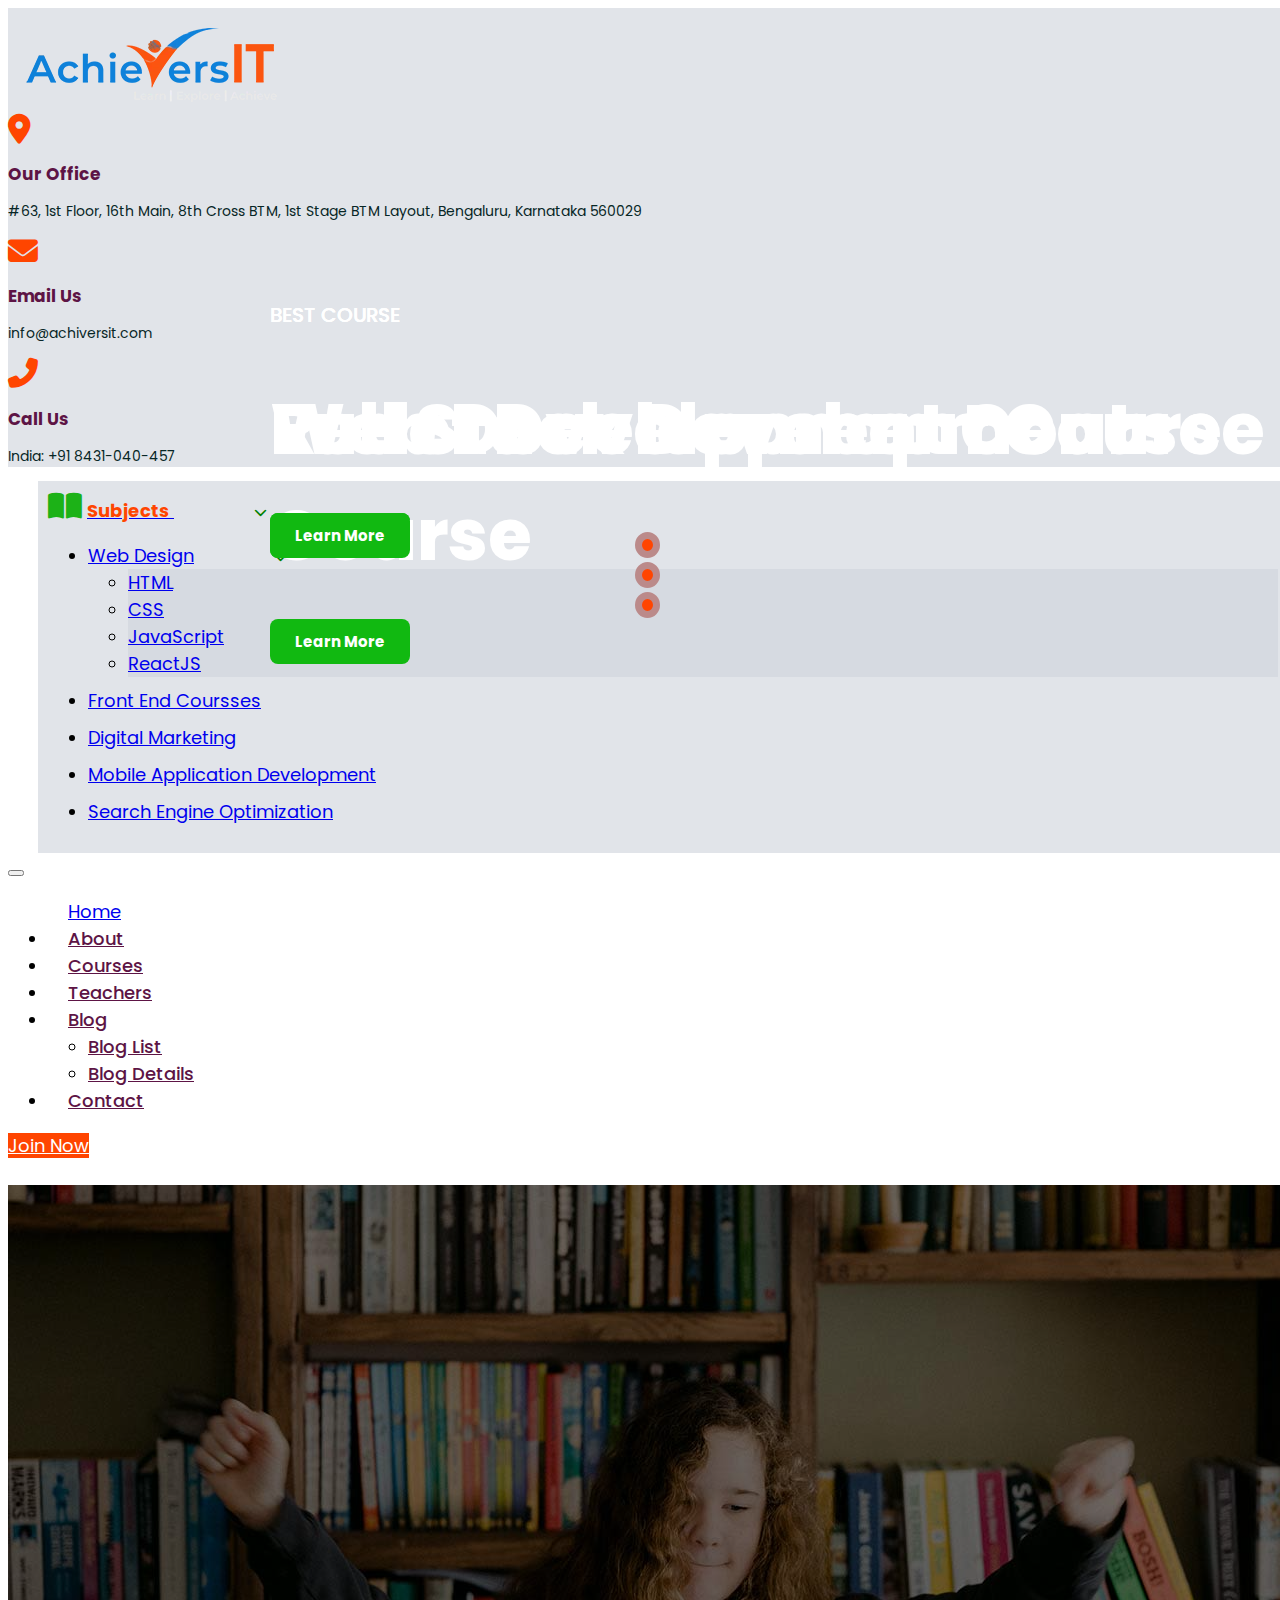
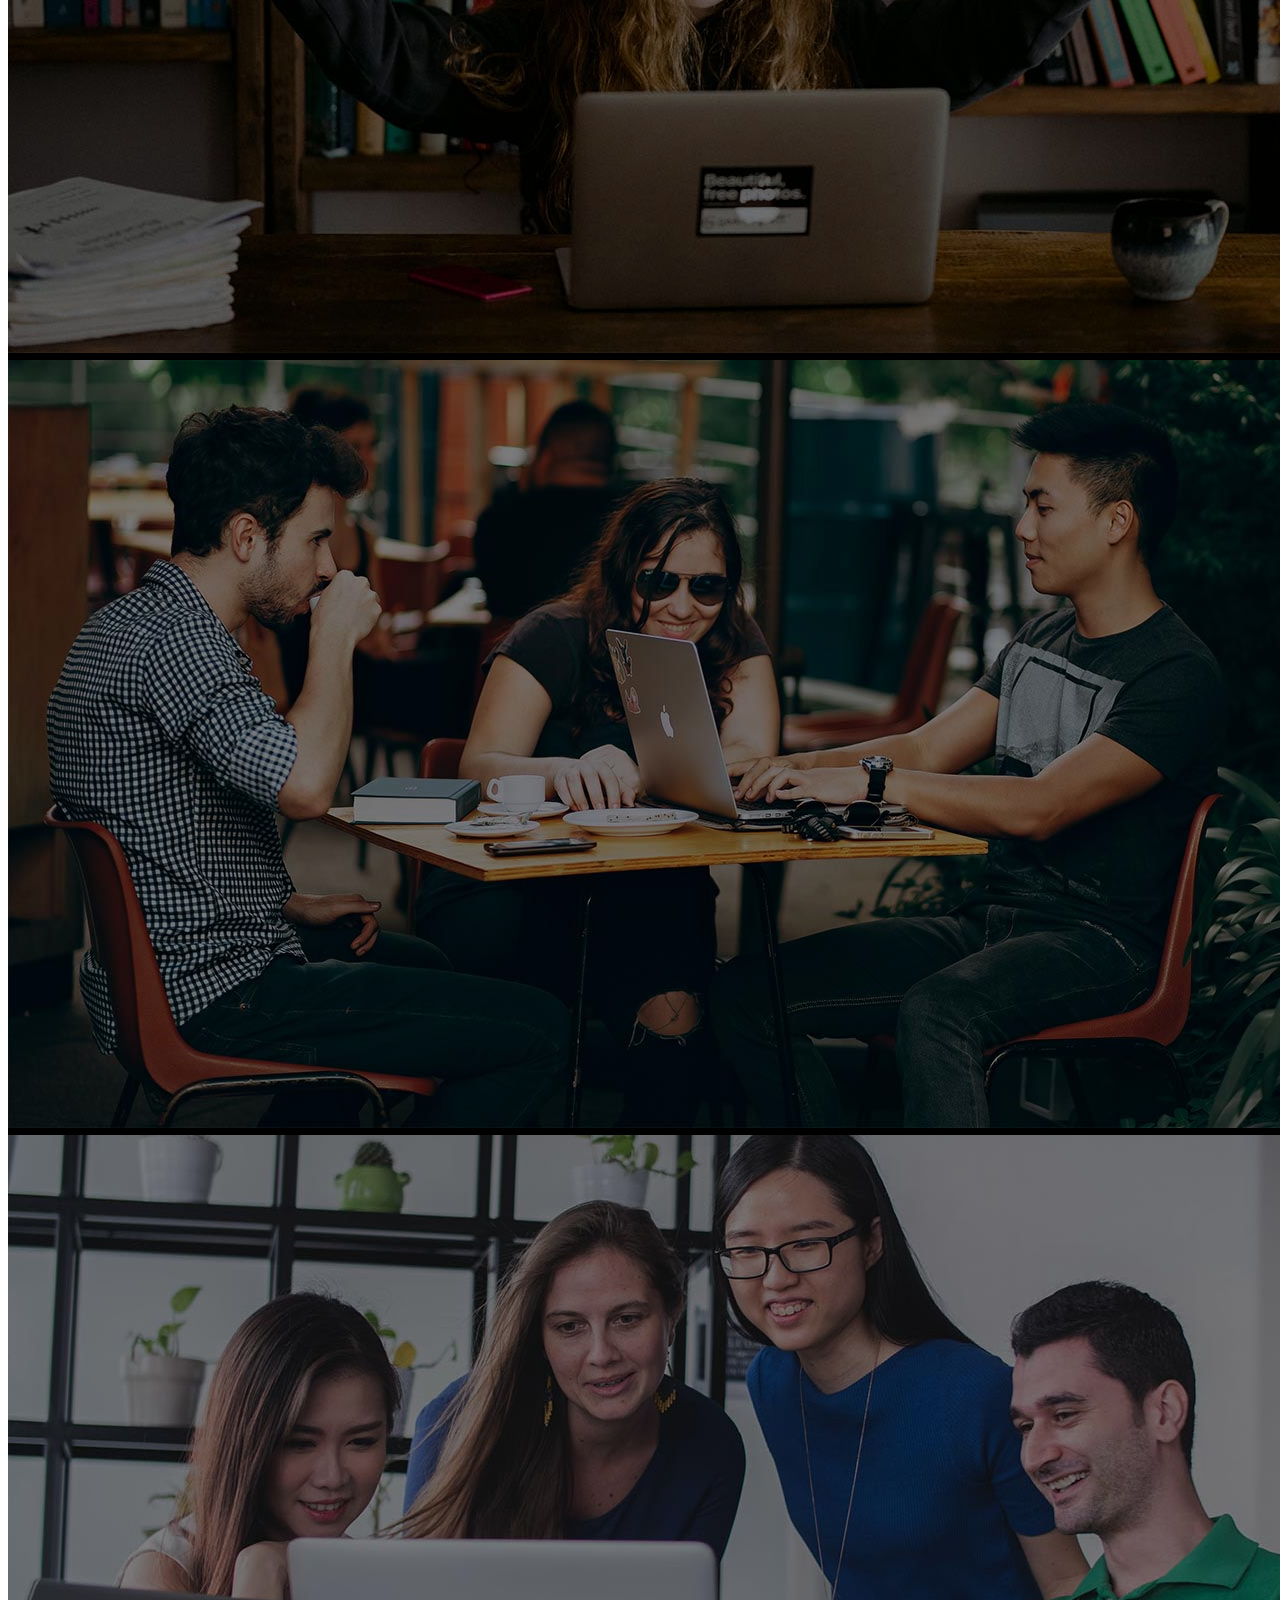
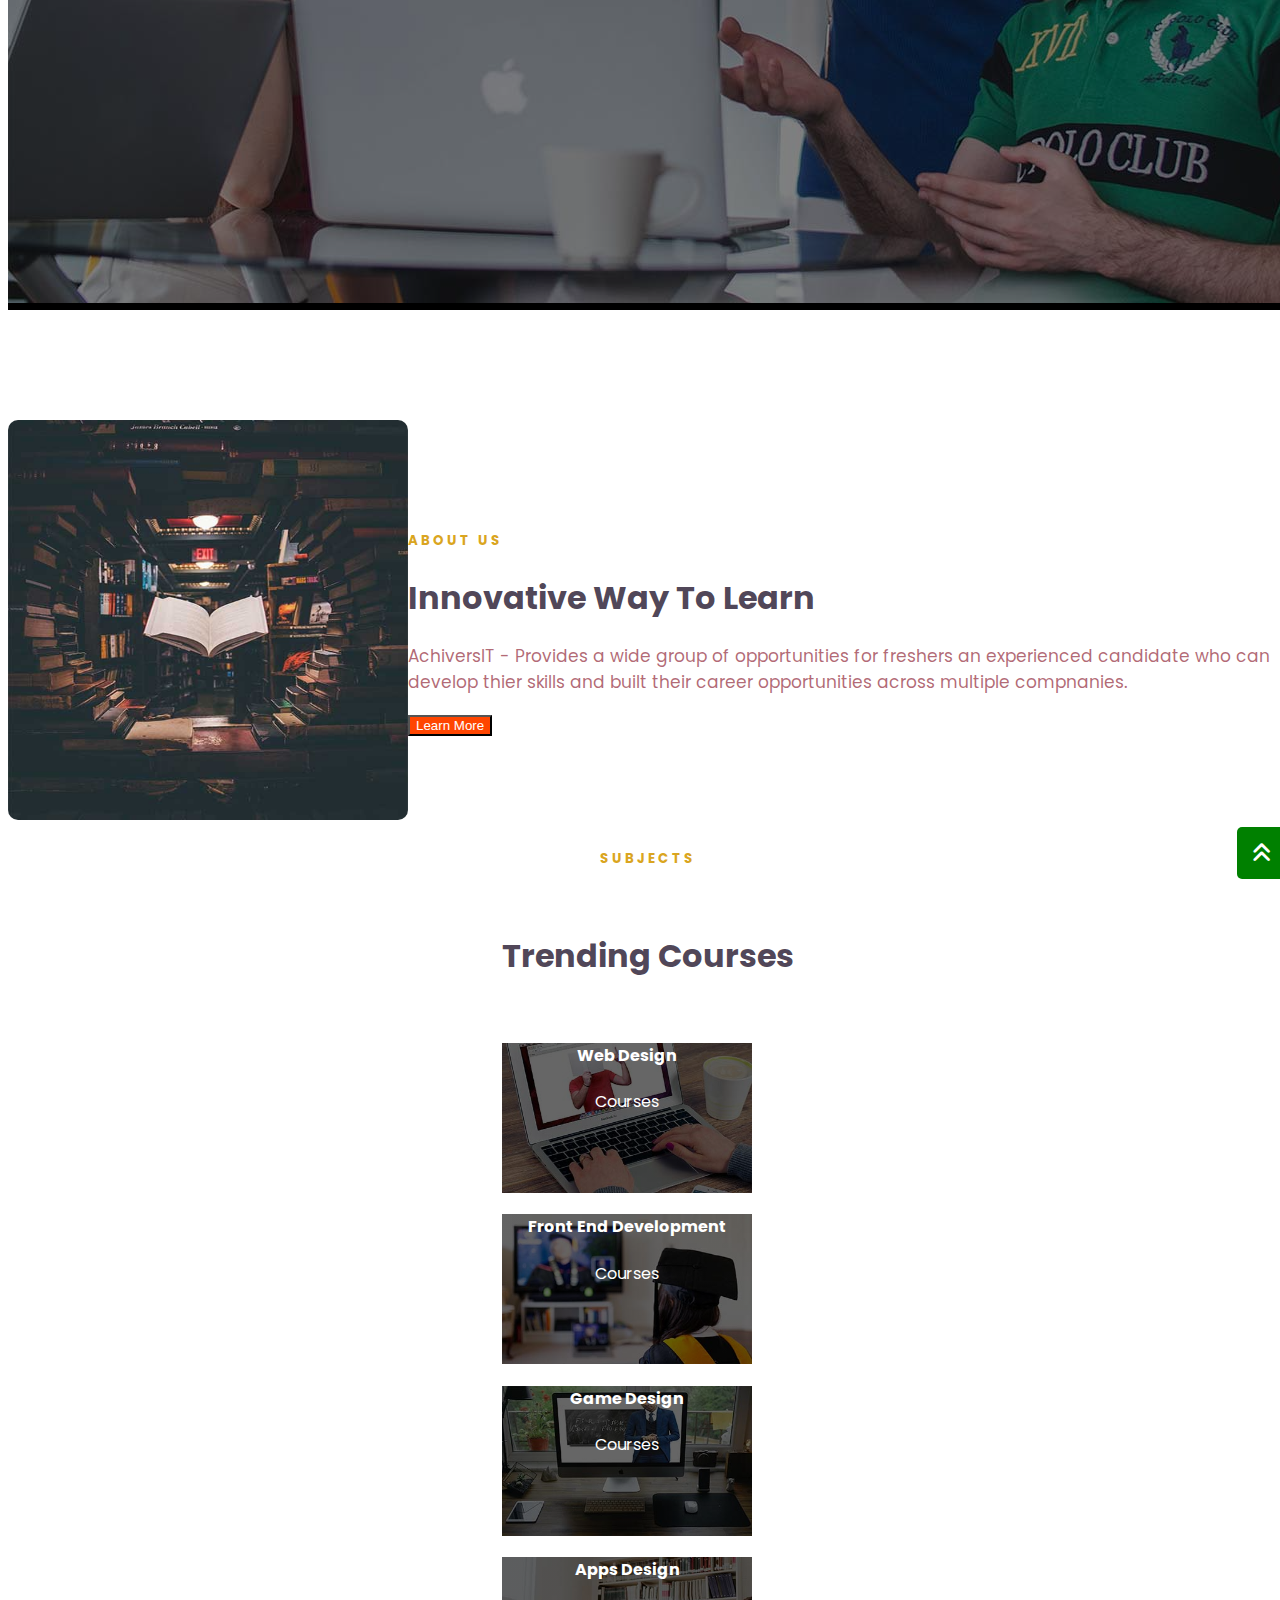
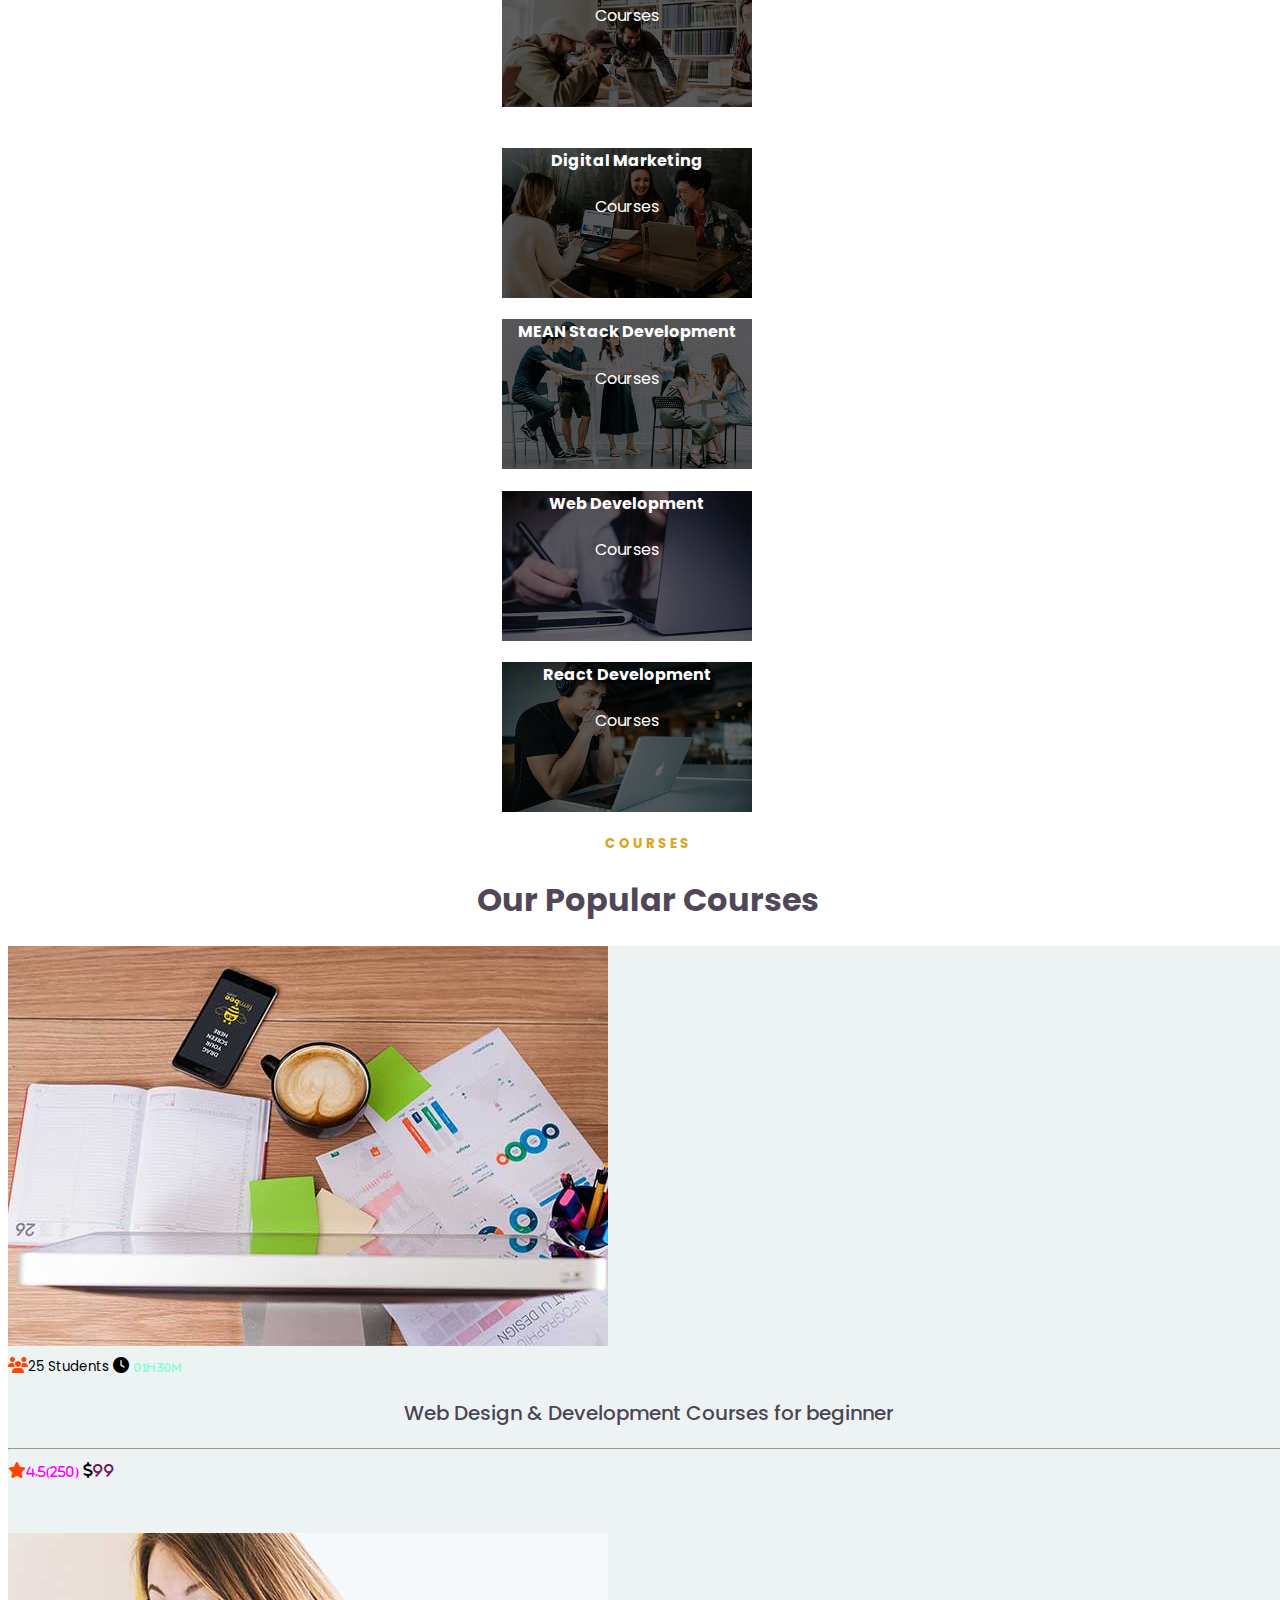
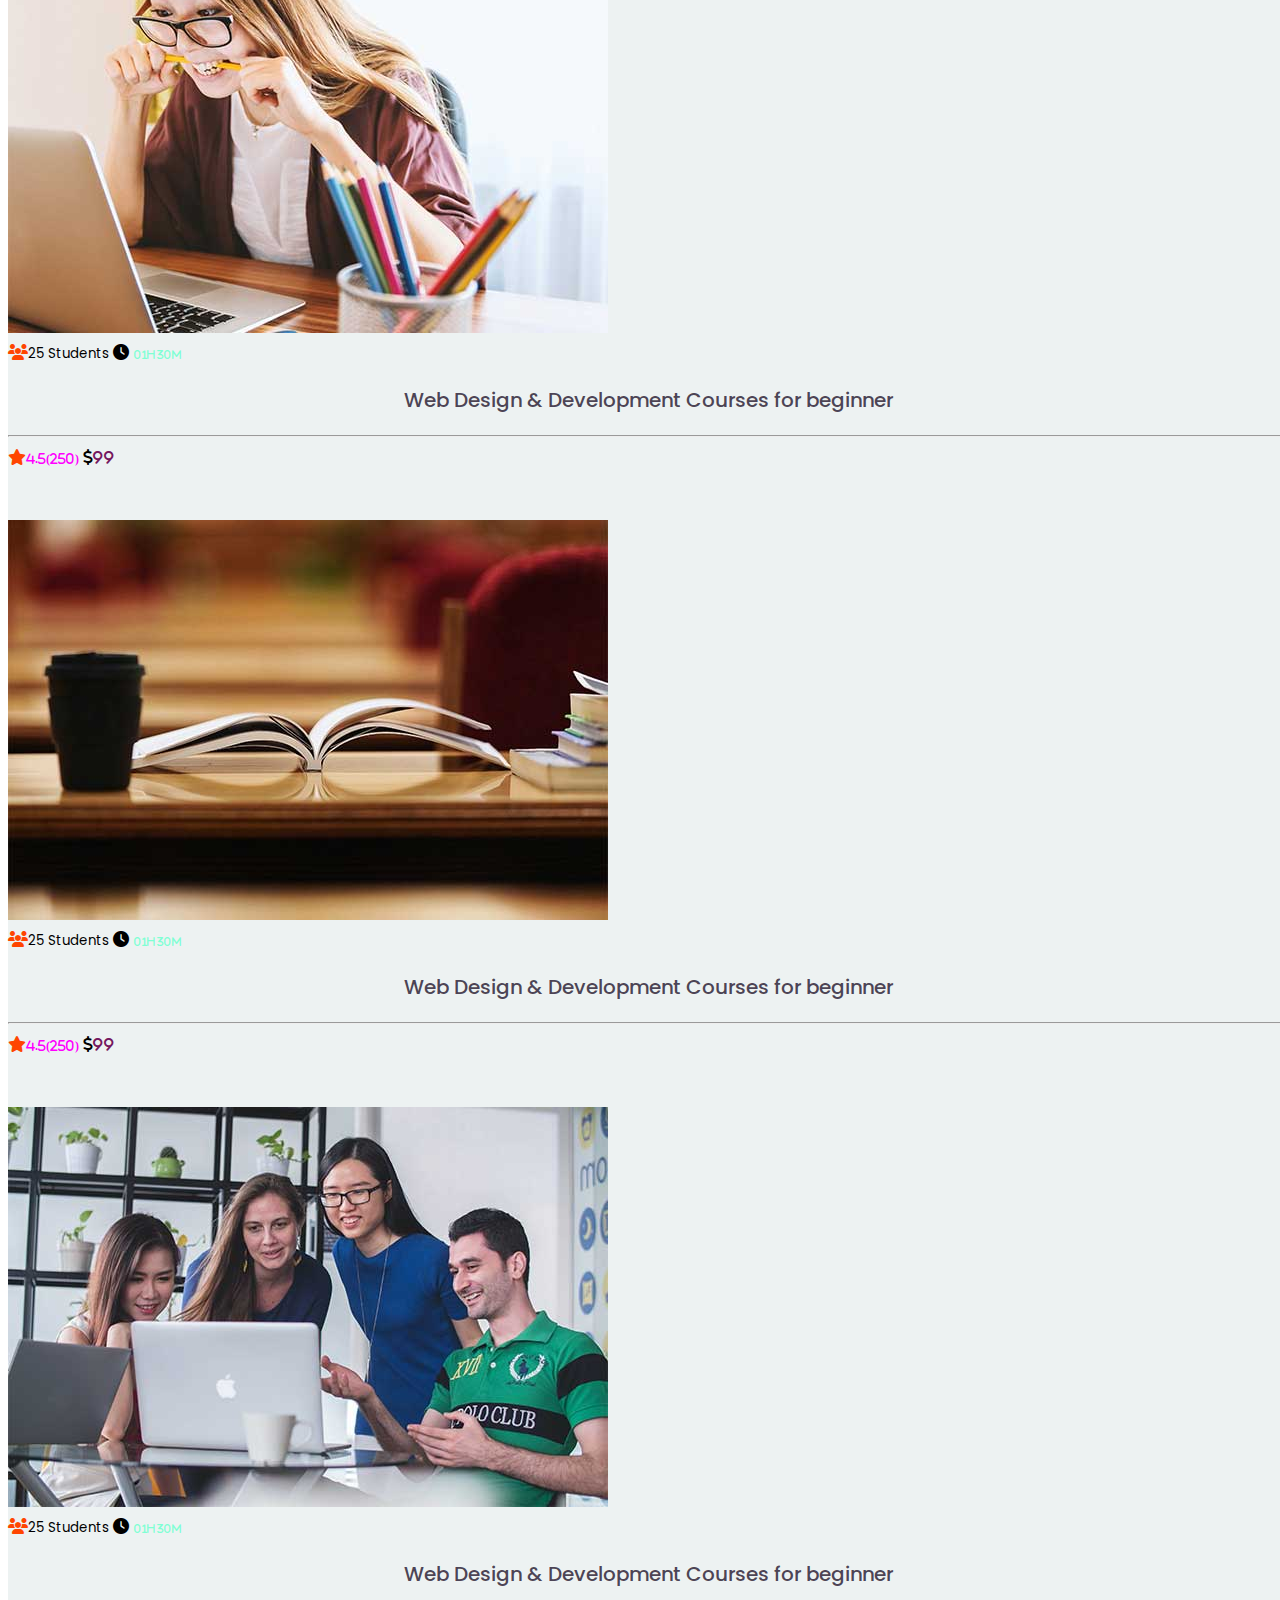
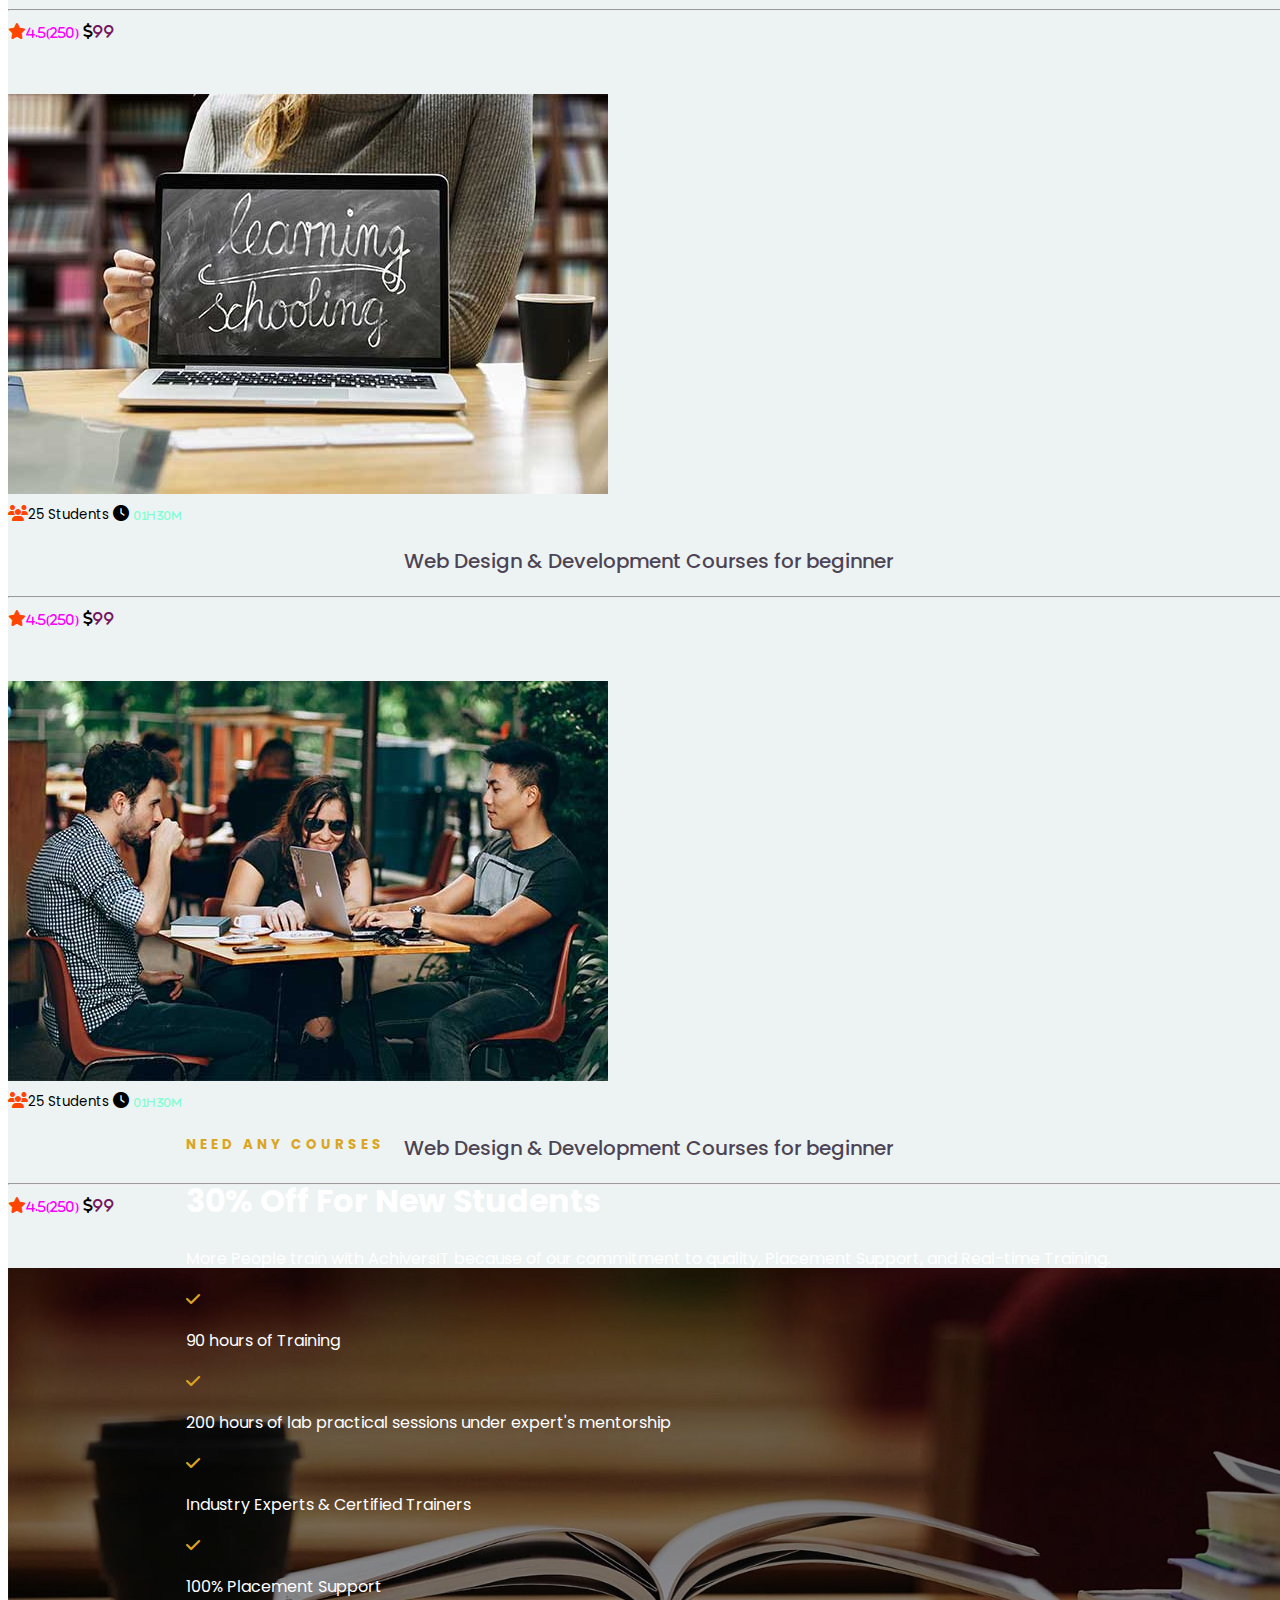
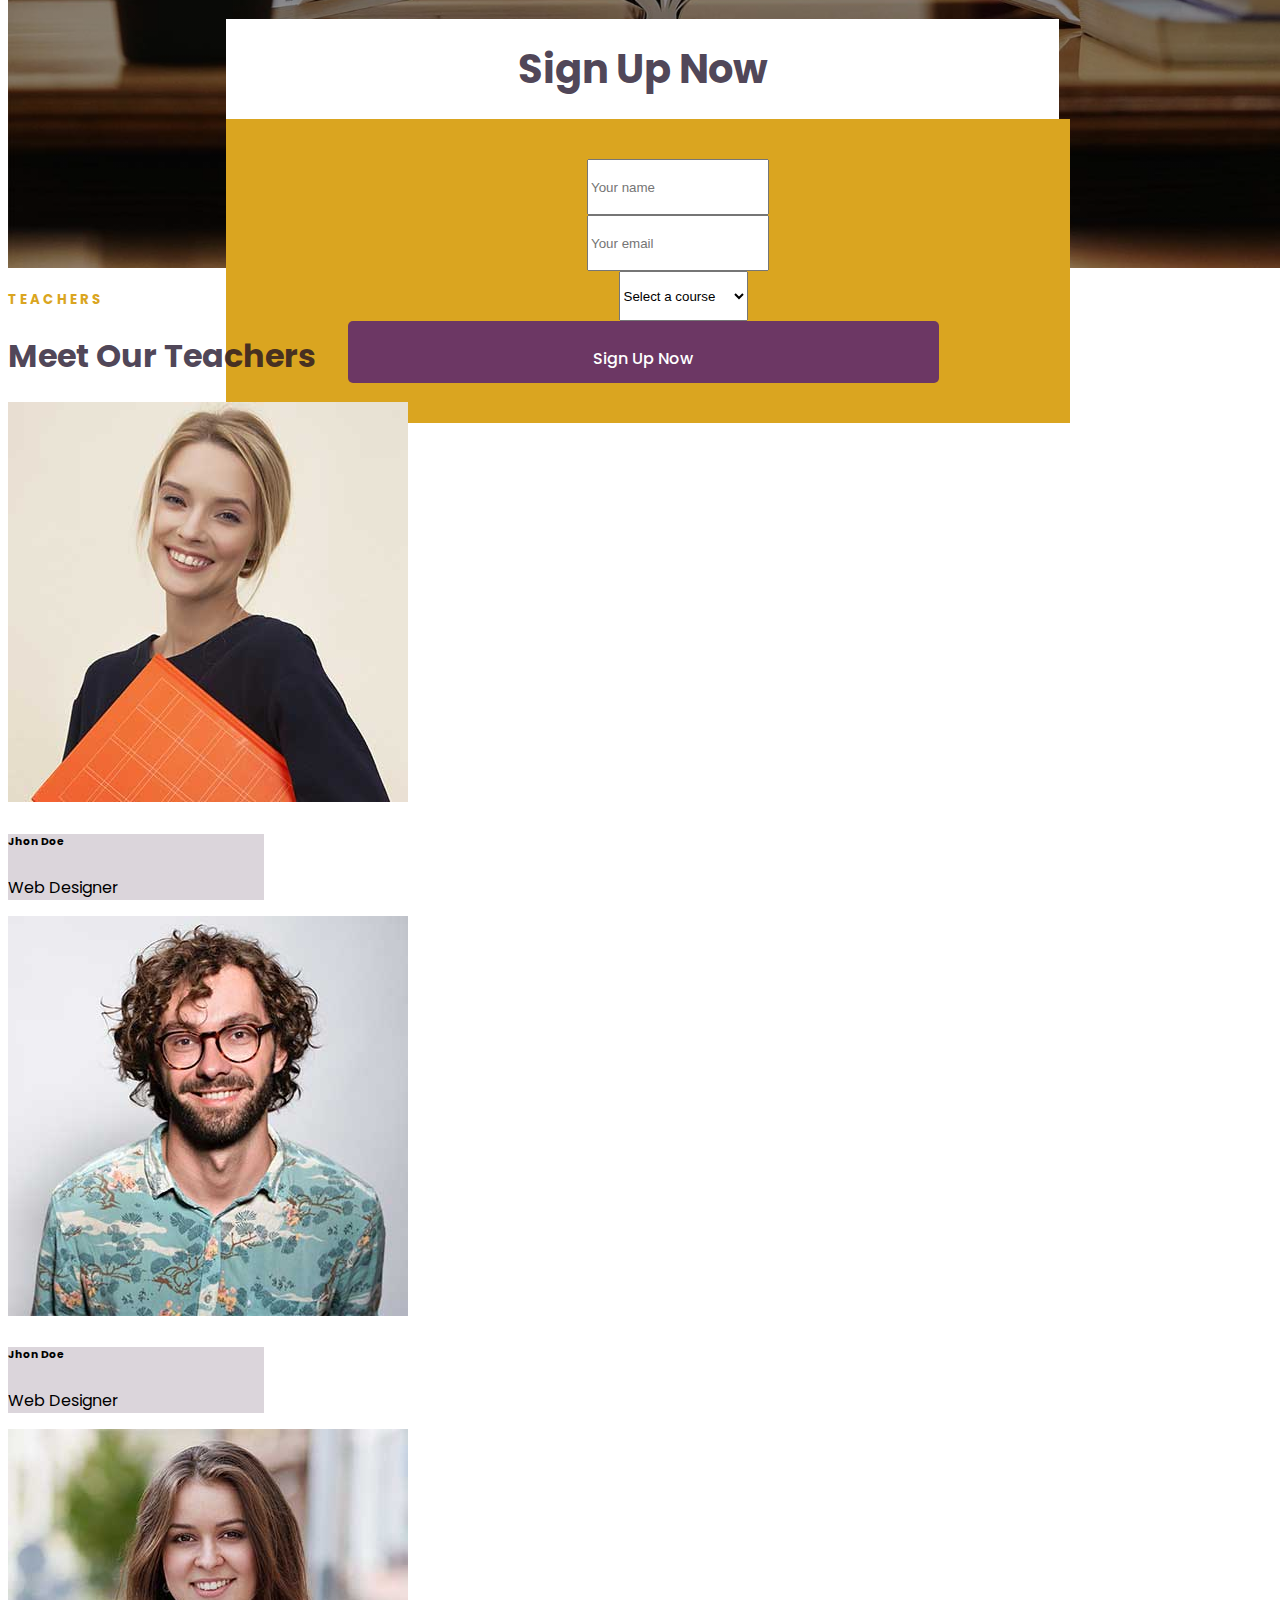
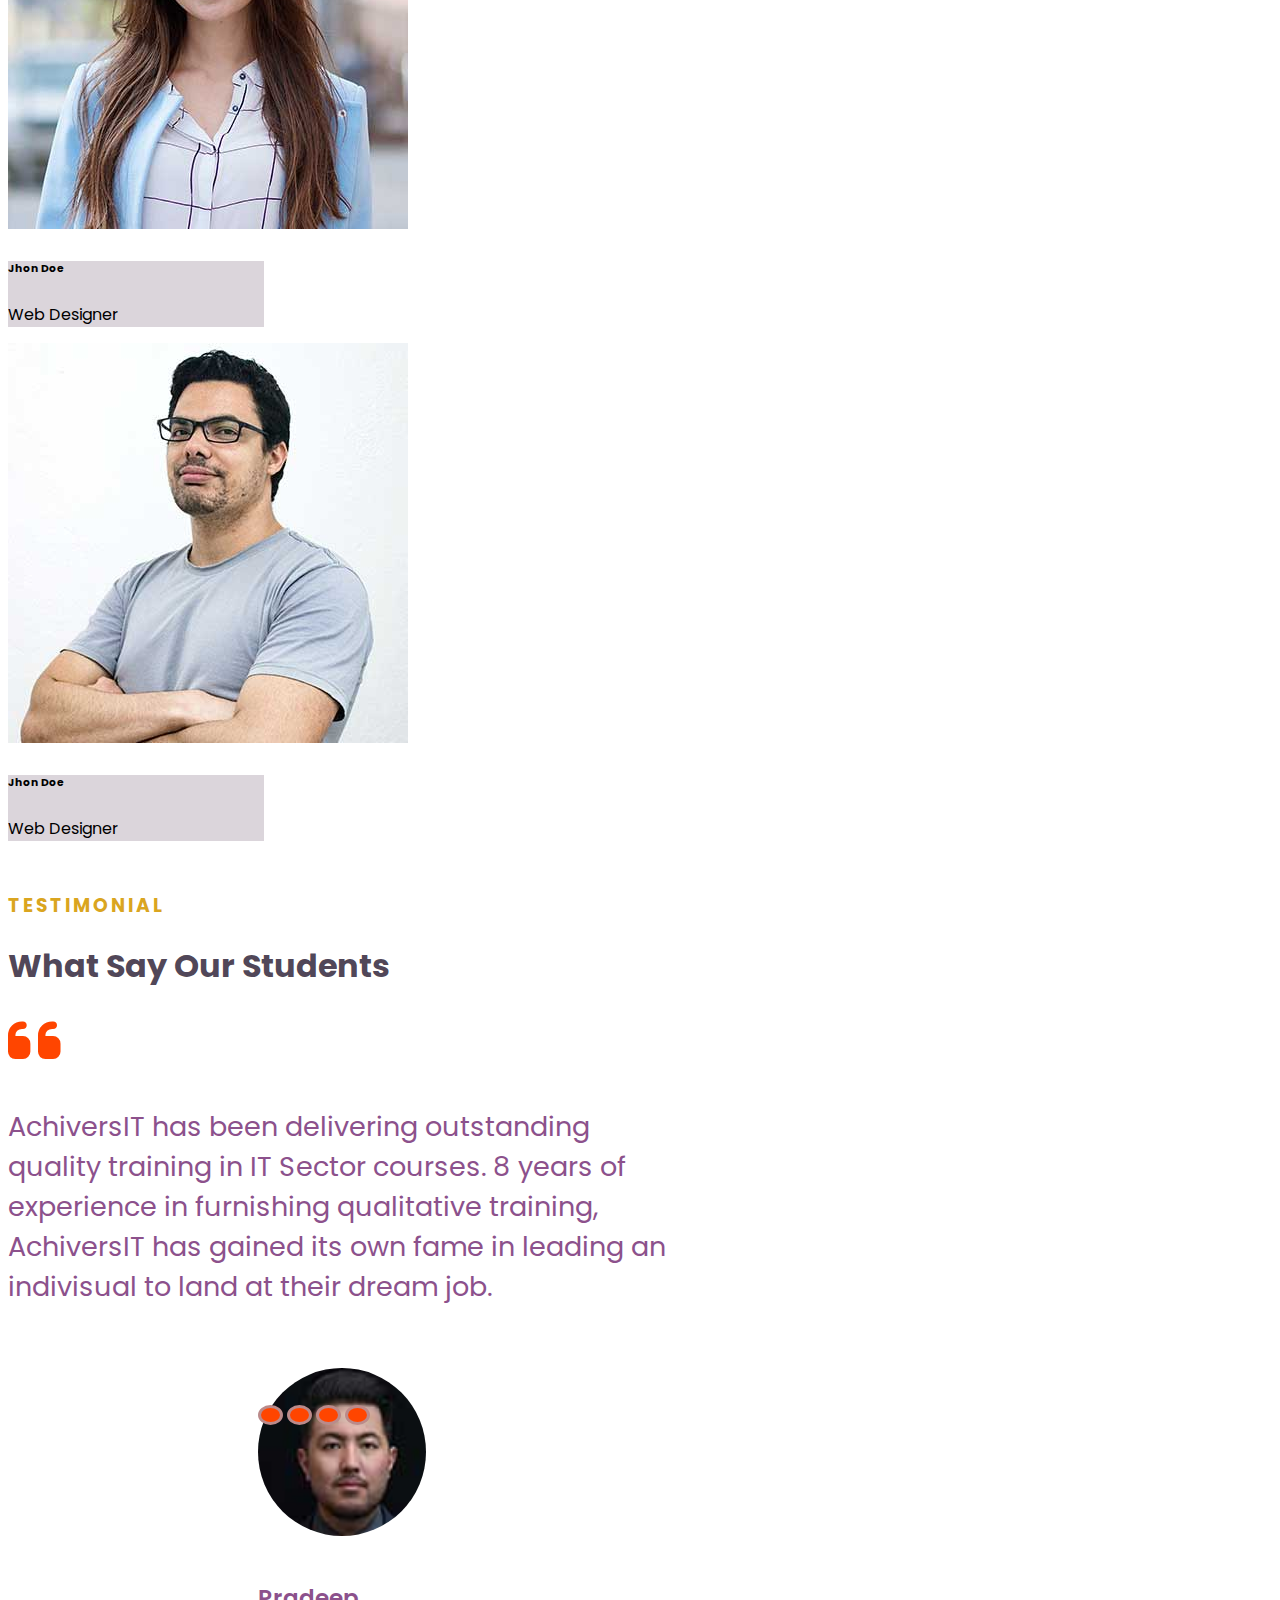
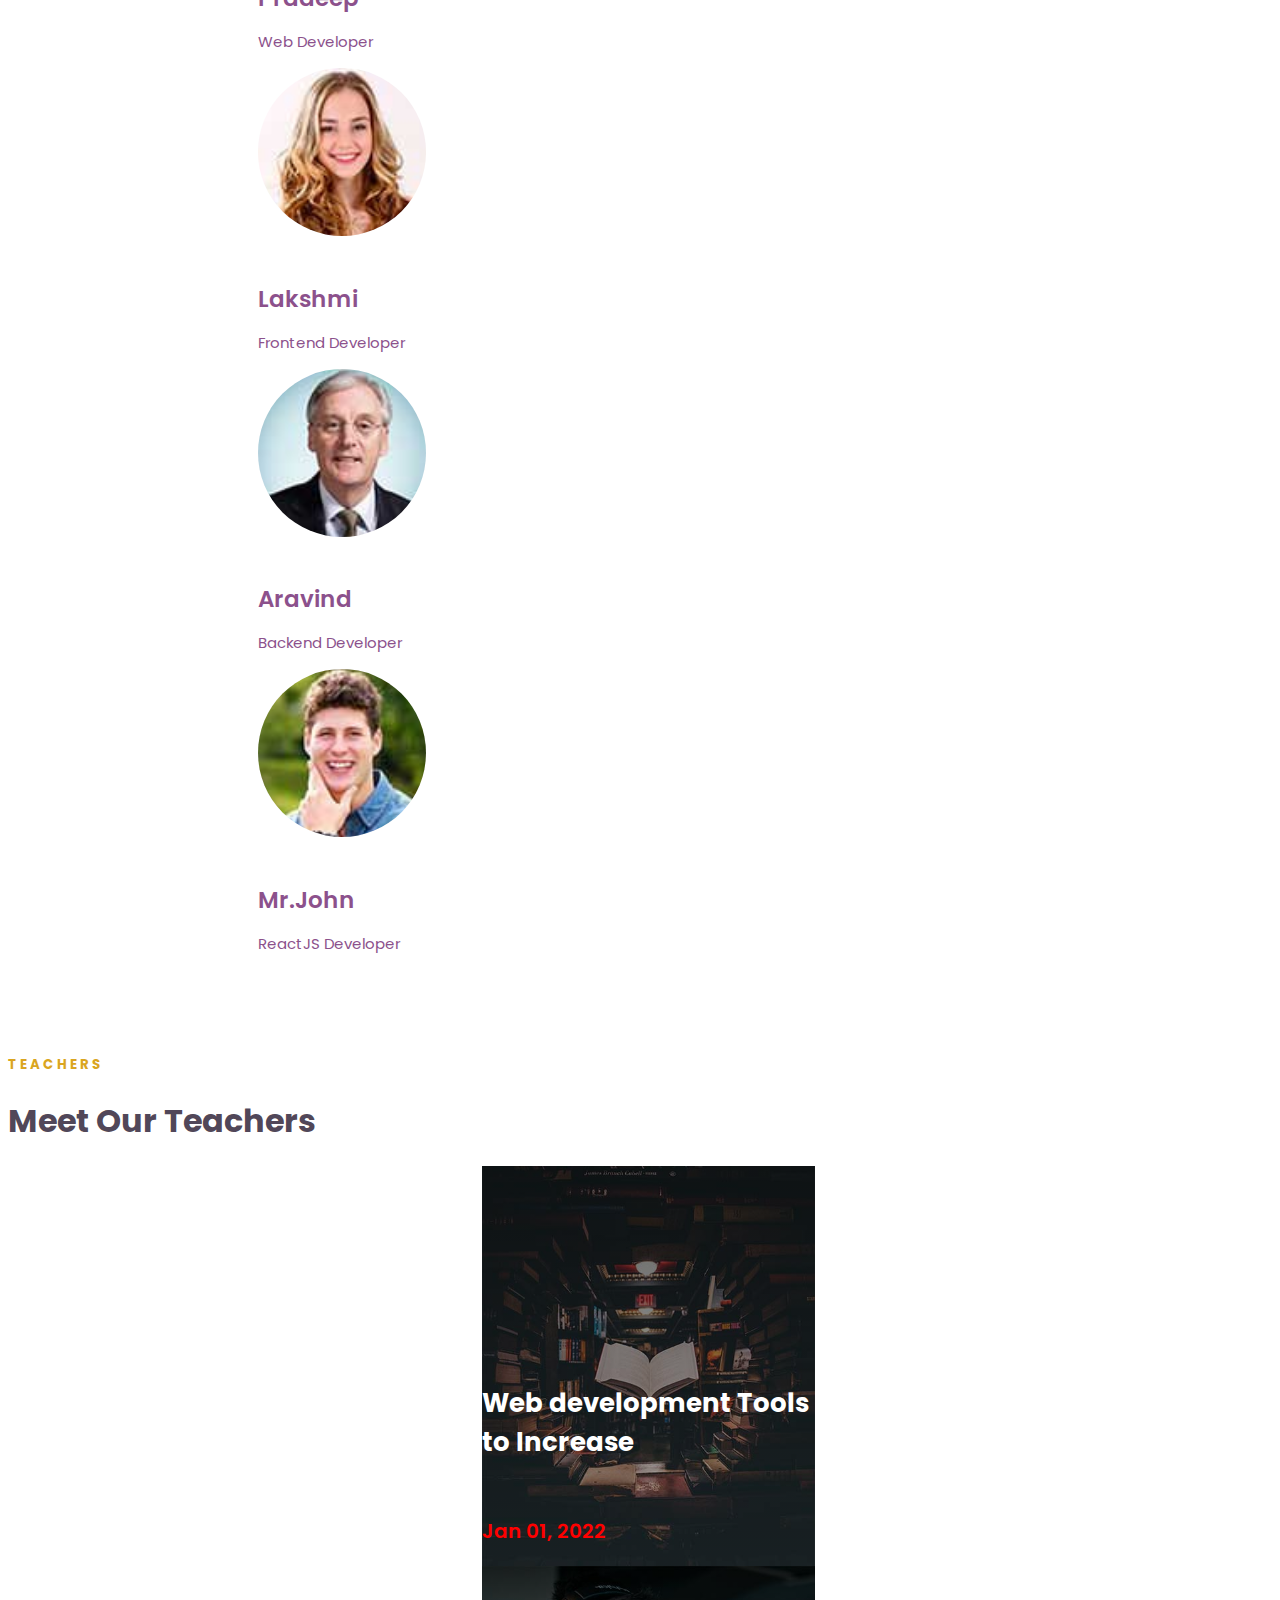
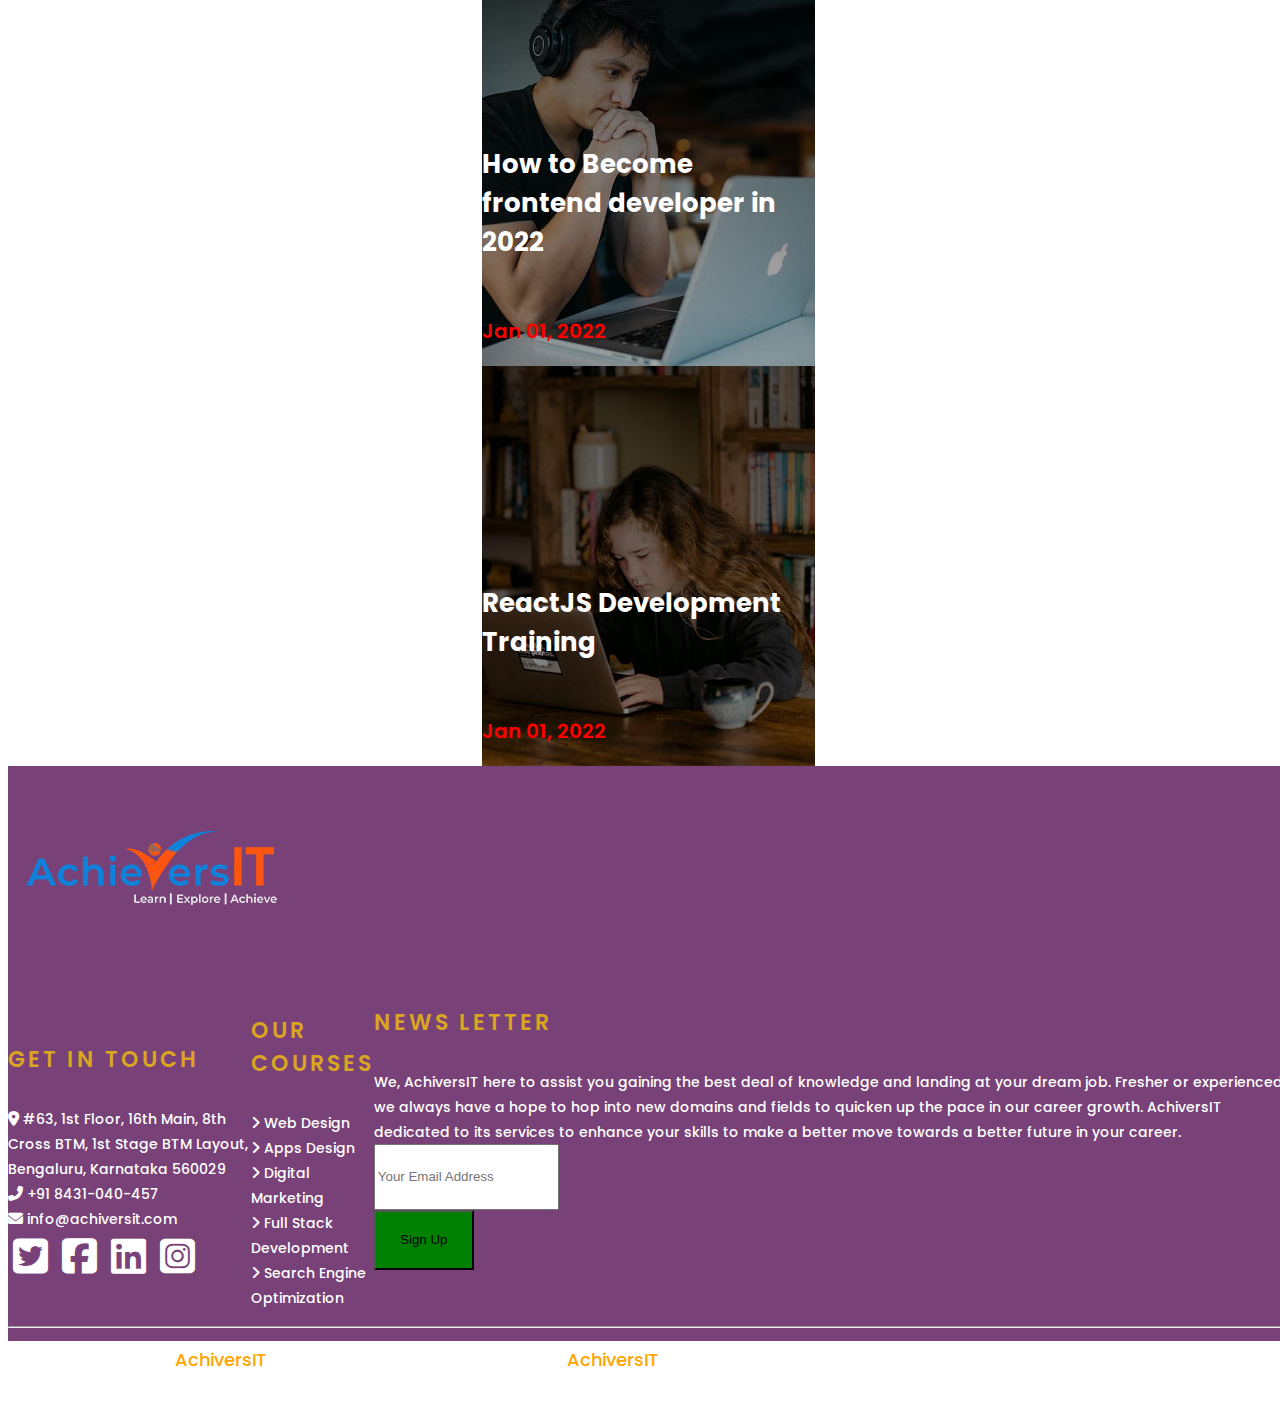
==== commit 3b775f2b: "Update index.html" ====
--- a/index.html
+++ b/index.html
@@ -574,7 +574,7 @@
 
   <!-- Footer Code starts here  -->
 
-  <div class="footer container-fluid">
+  <div class="footer container-fluid mt-5">
     <div class="row">
       <div class="col-md-12 col-sm-12">
         <div class="logo text-center">
@@ -681,4 +681,4 @@
     -->
 </body>
 
-</html>+</html>
--- a/css/style.css
+++ b/css/style.css
@@ -1037,6 +1037,7 @@
 
     position: sticky;
     top: 520px;
+	z-index: 10;
 }
 
 @media only screen and (max-width: 600px) {
@@ -1058,4 +1059,4 @@
 }
 
 
-/* footer 2 styling ends  */+/* footer 2 styling ends  */
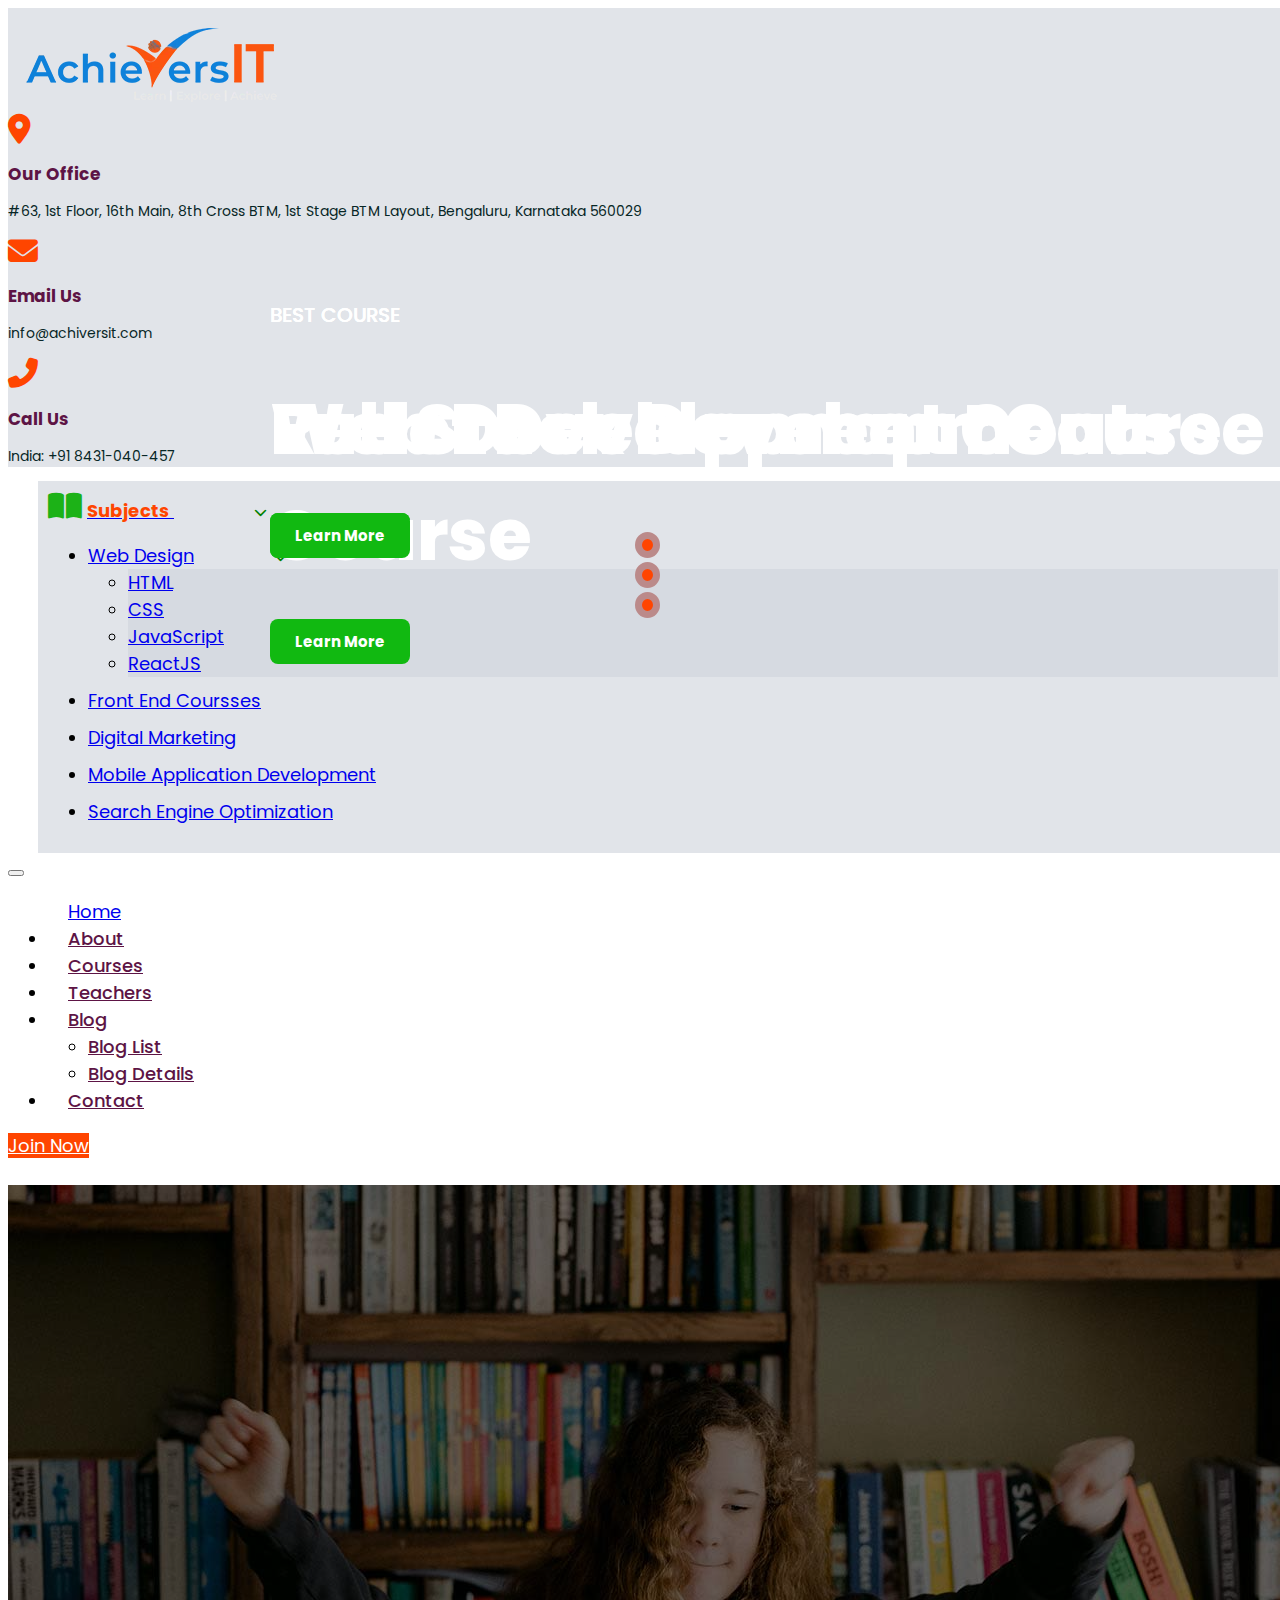
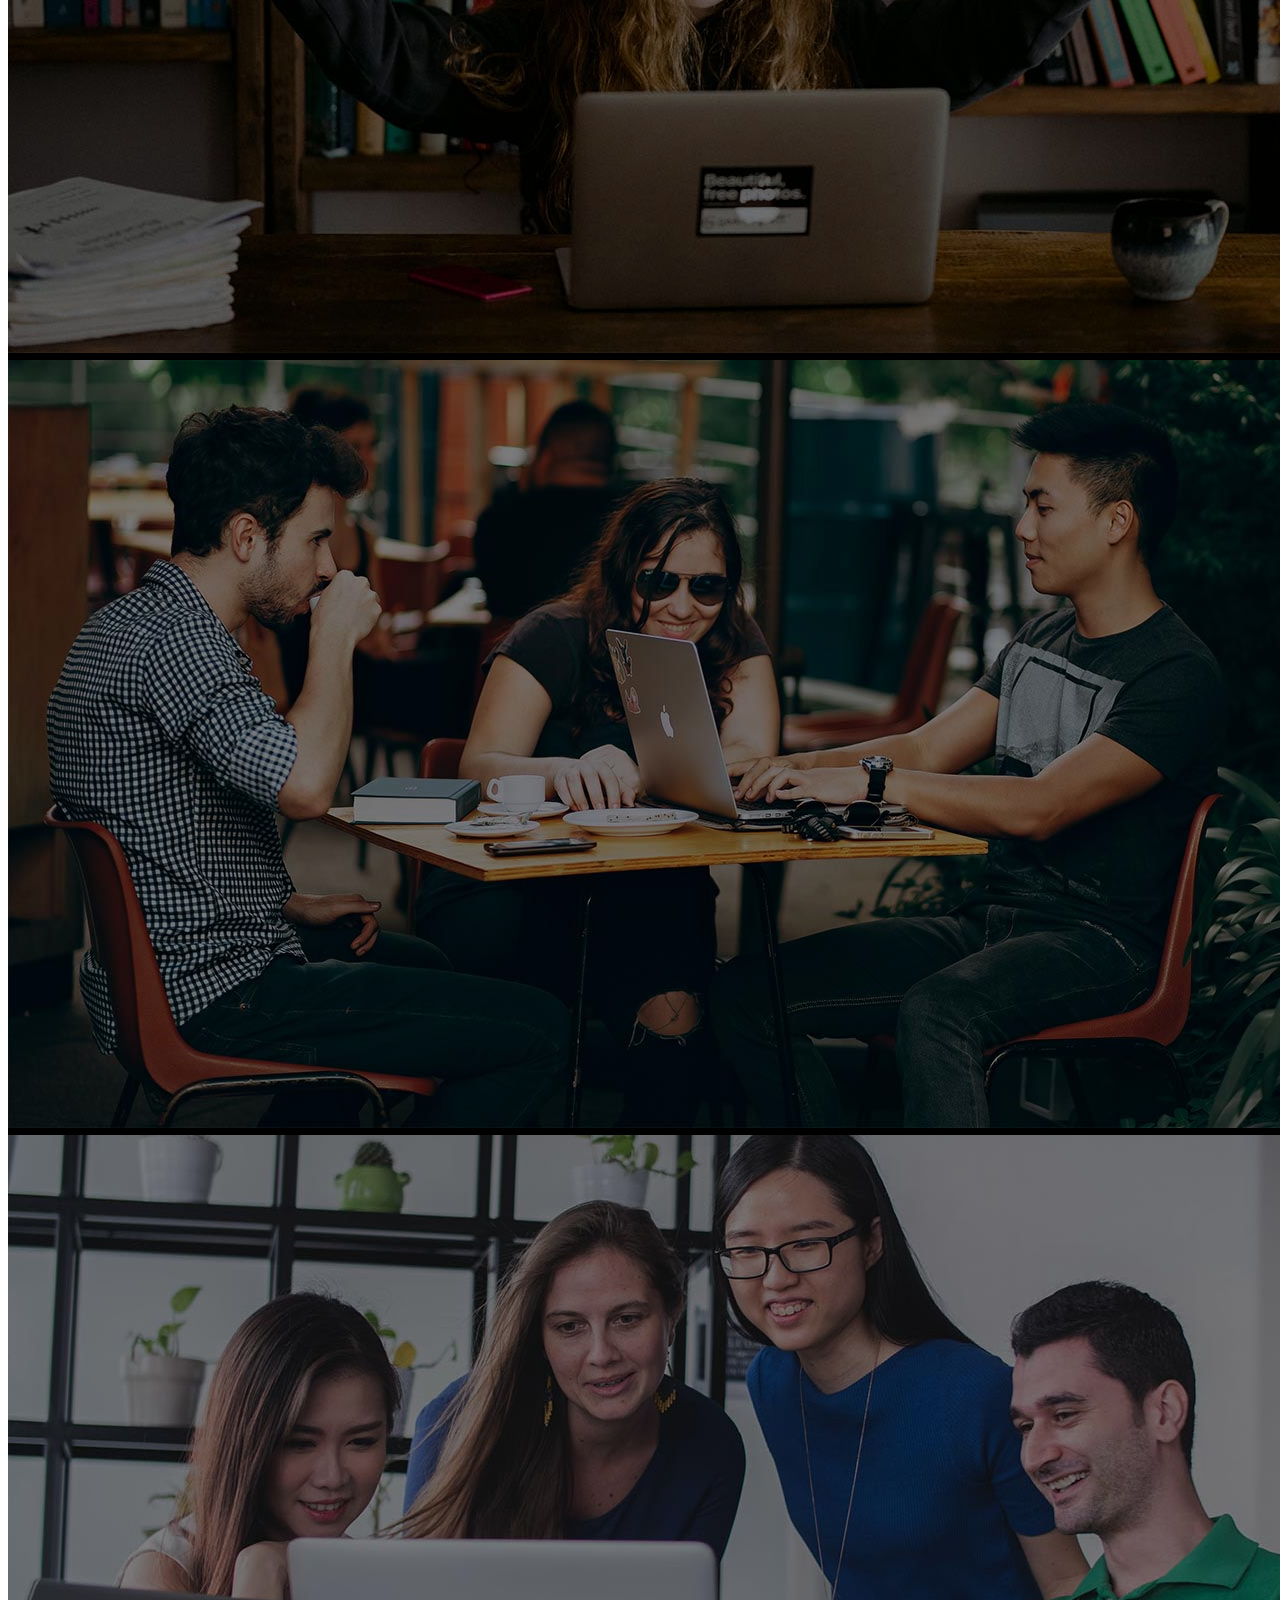
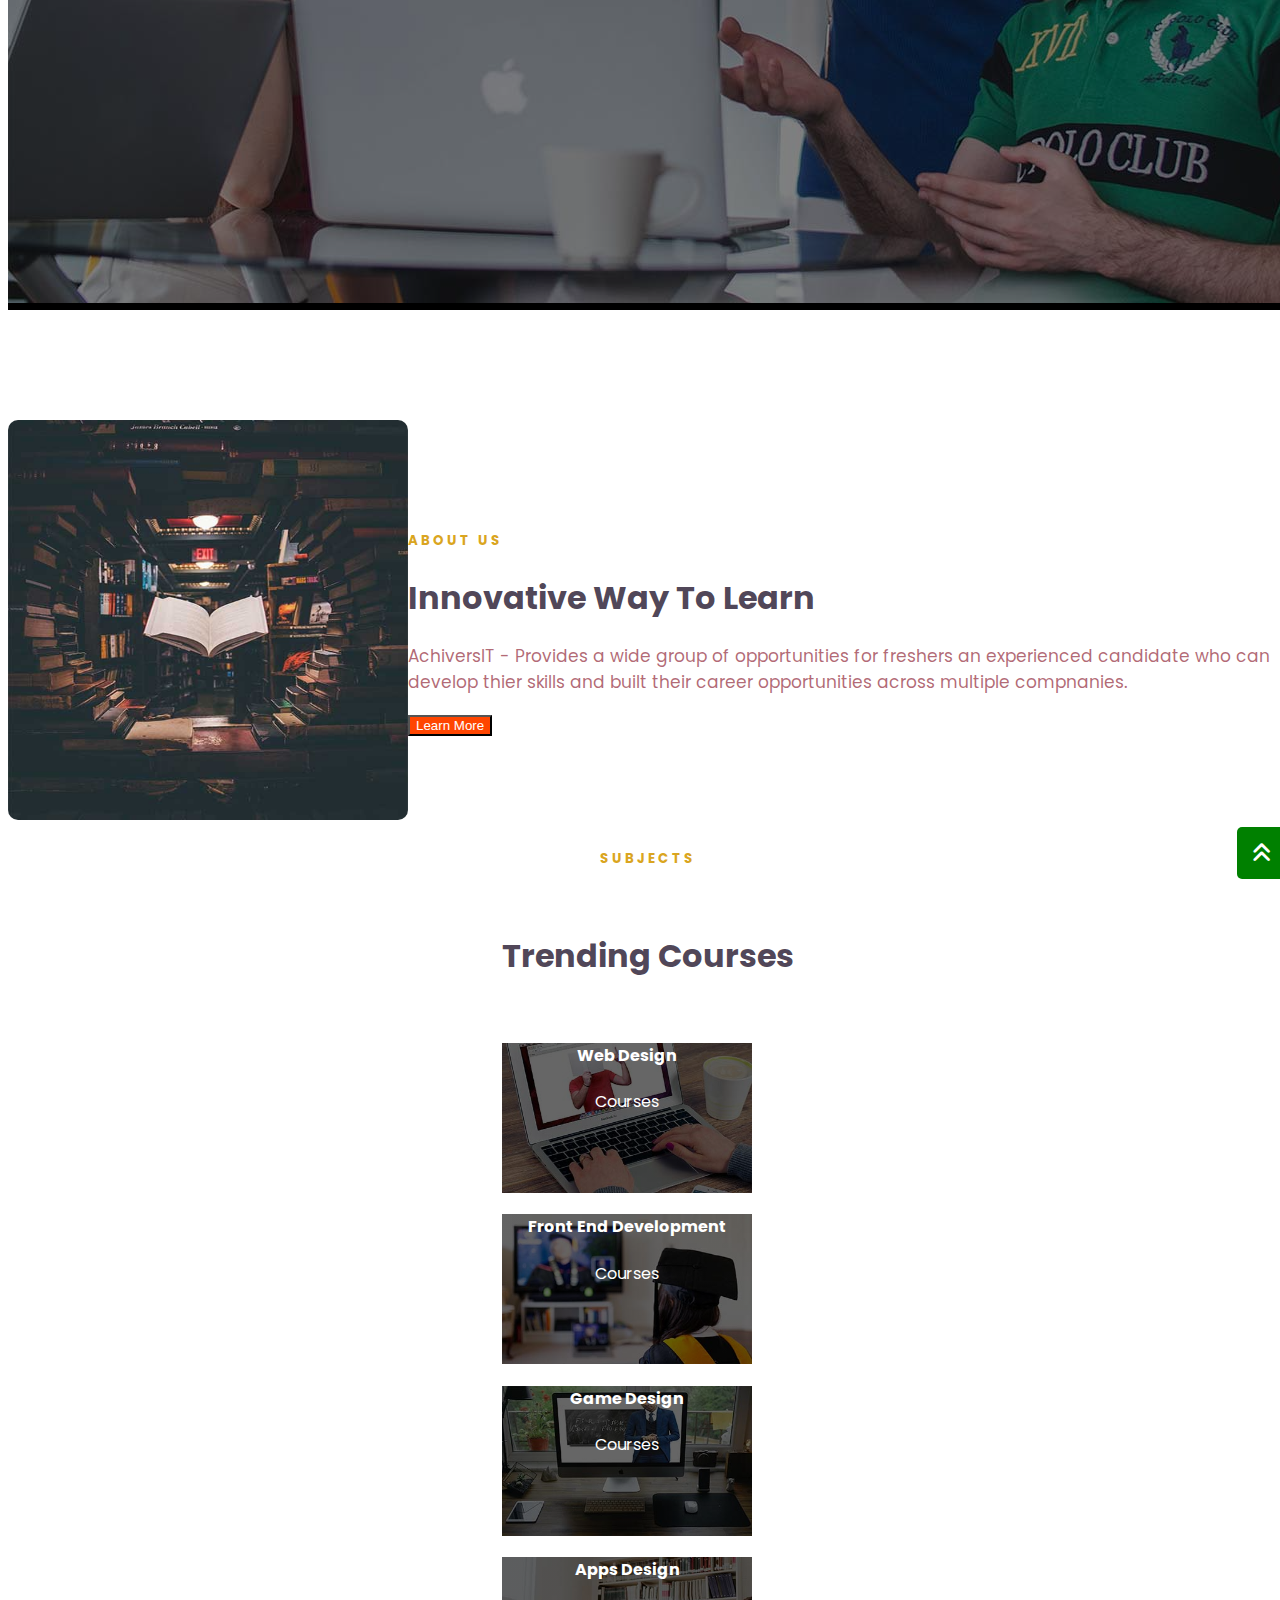
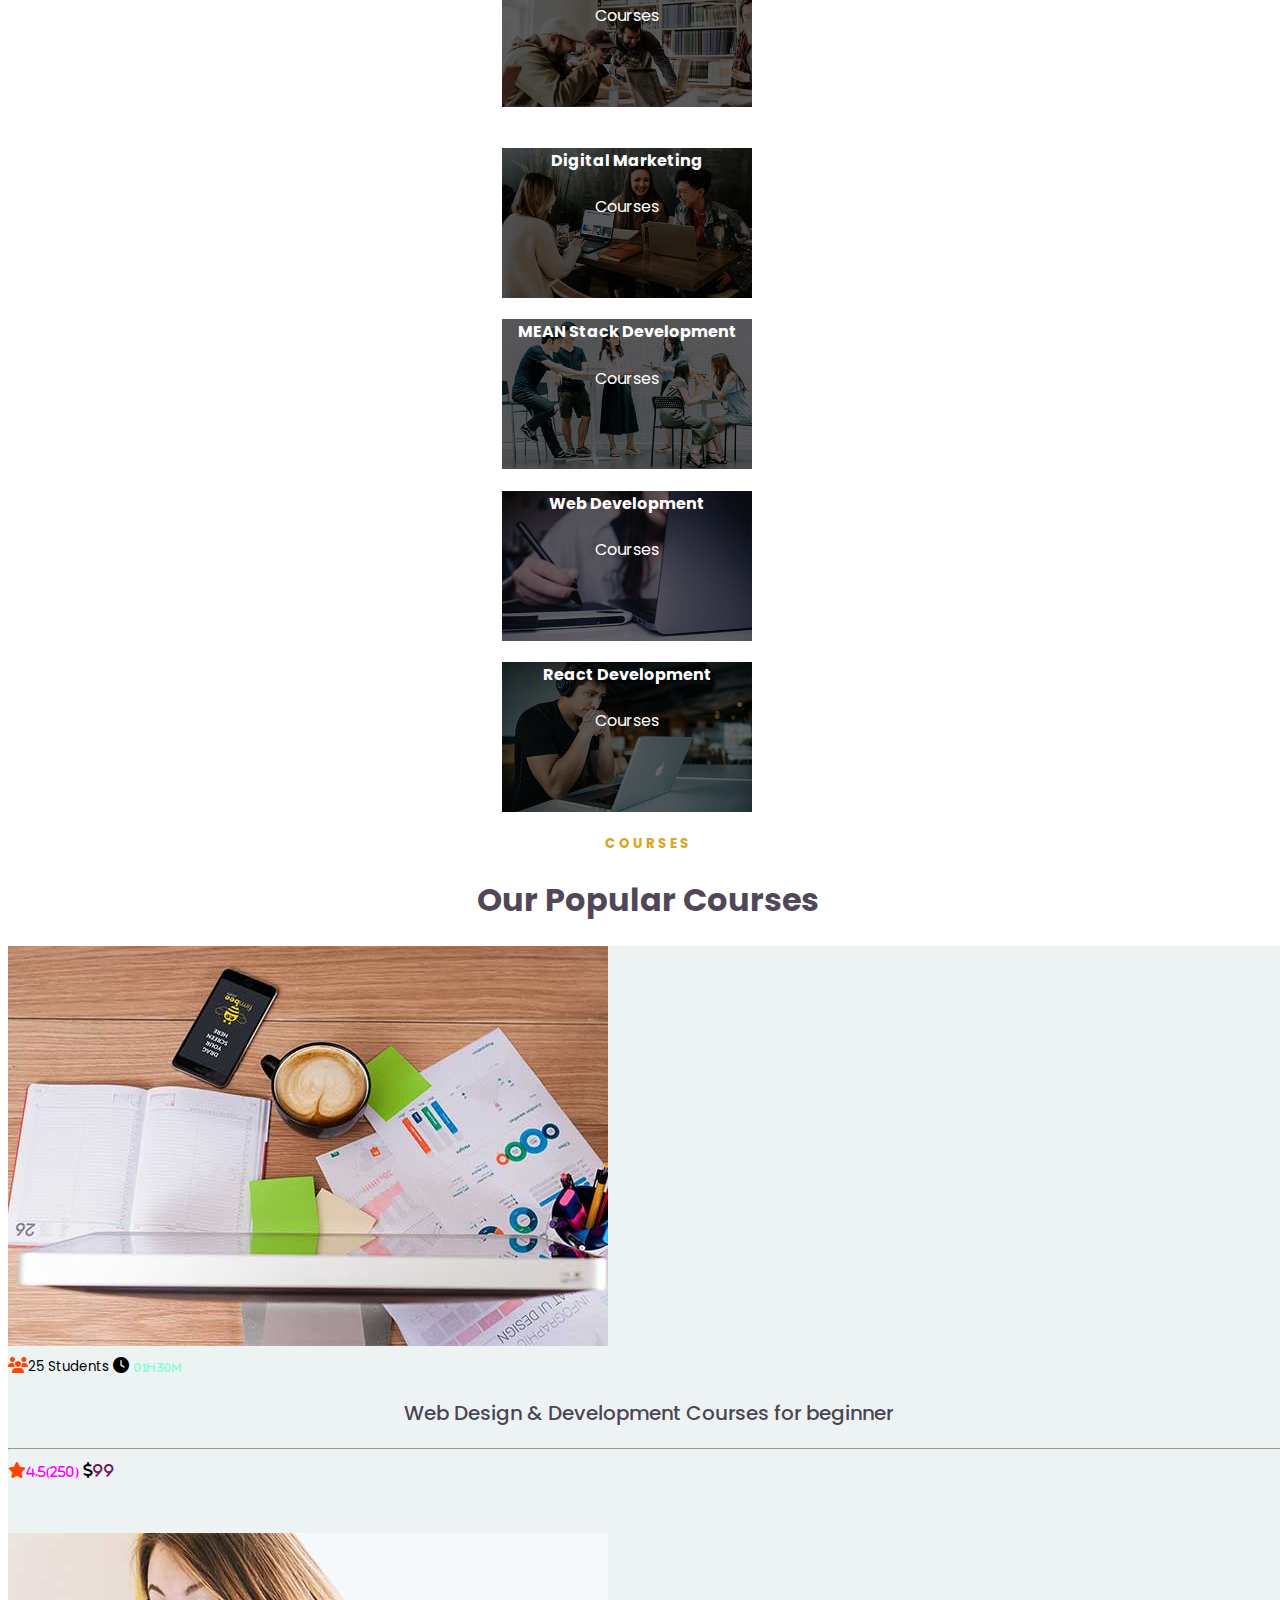
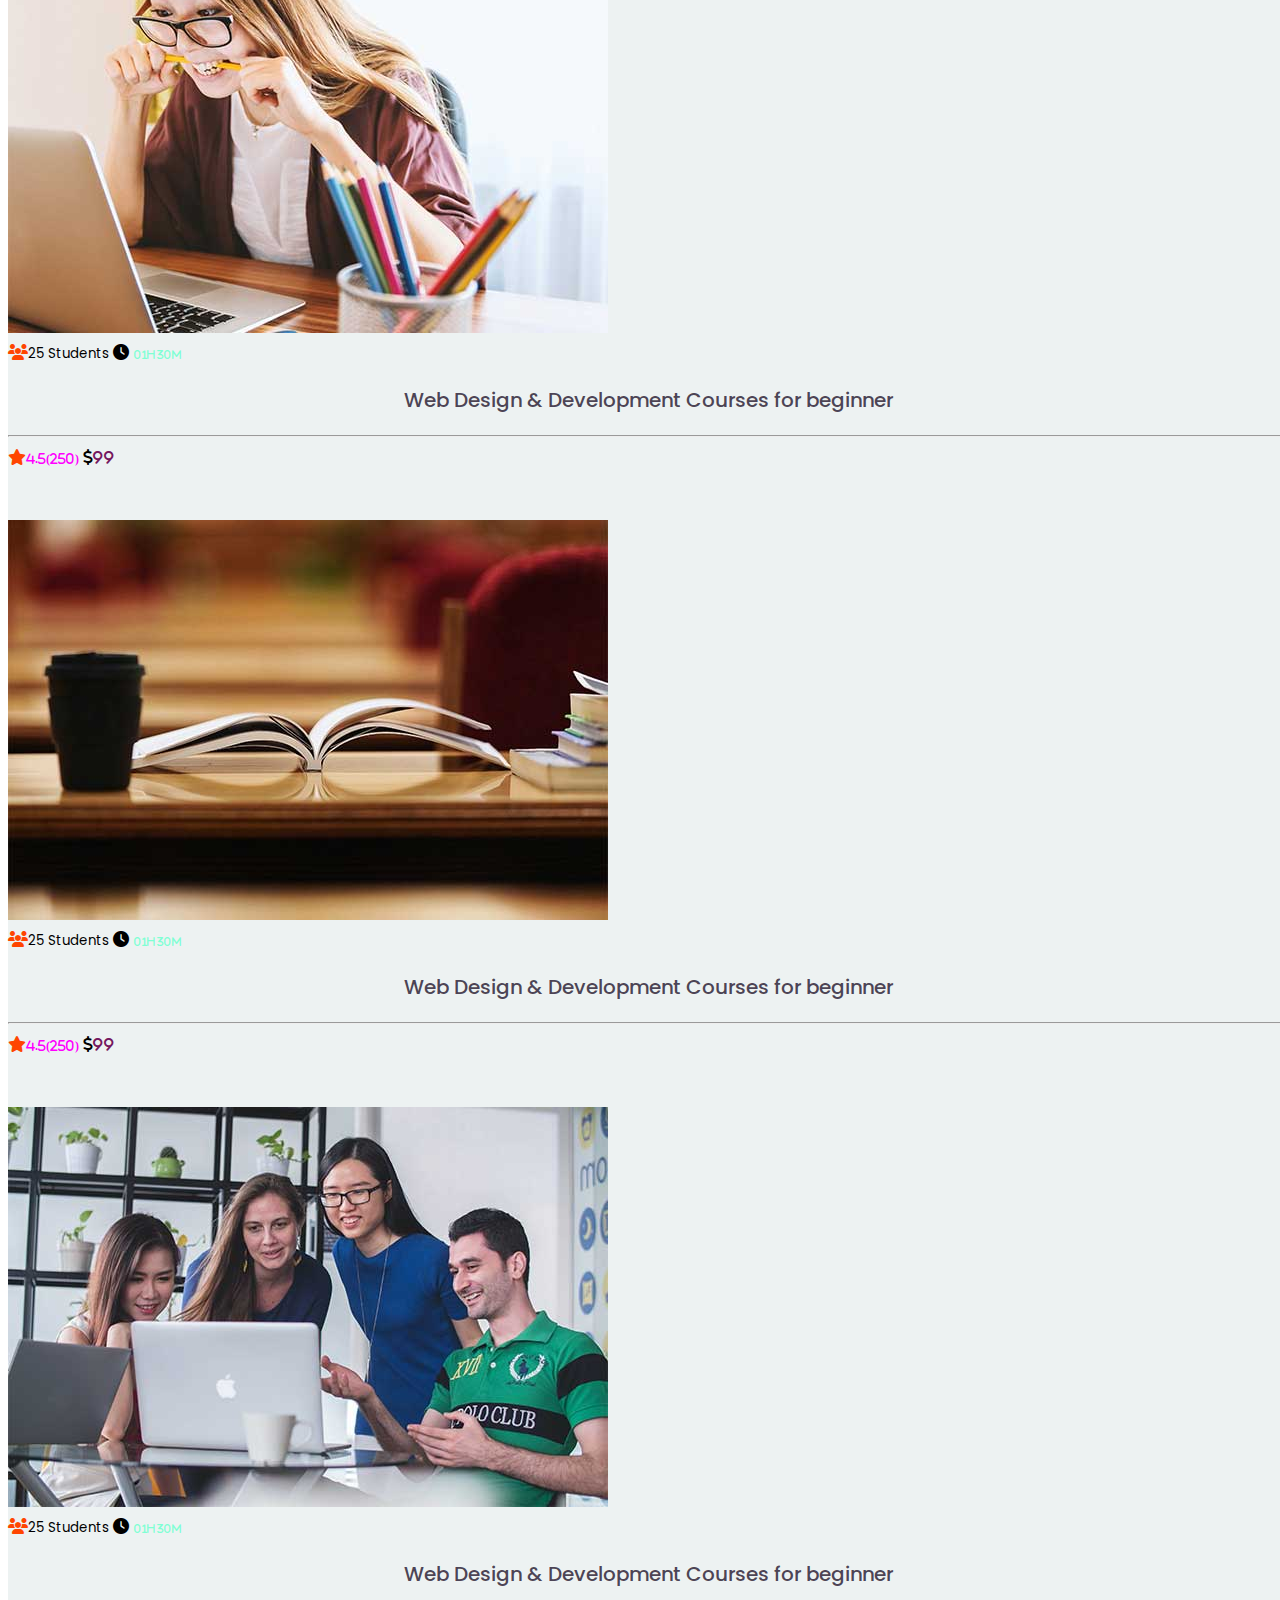
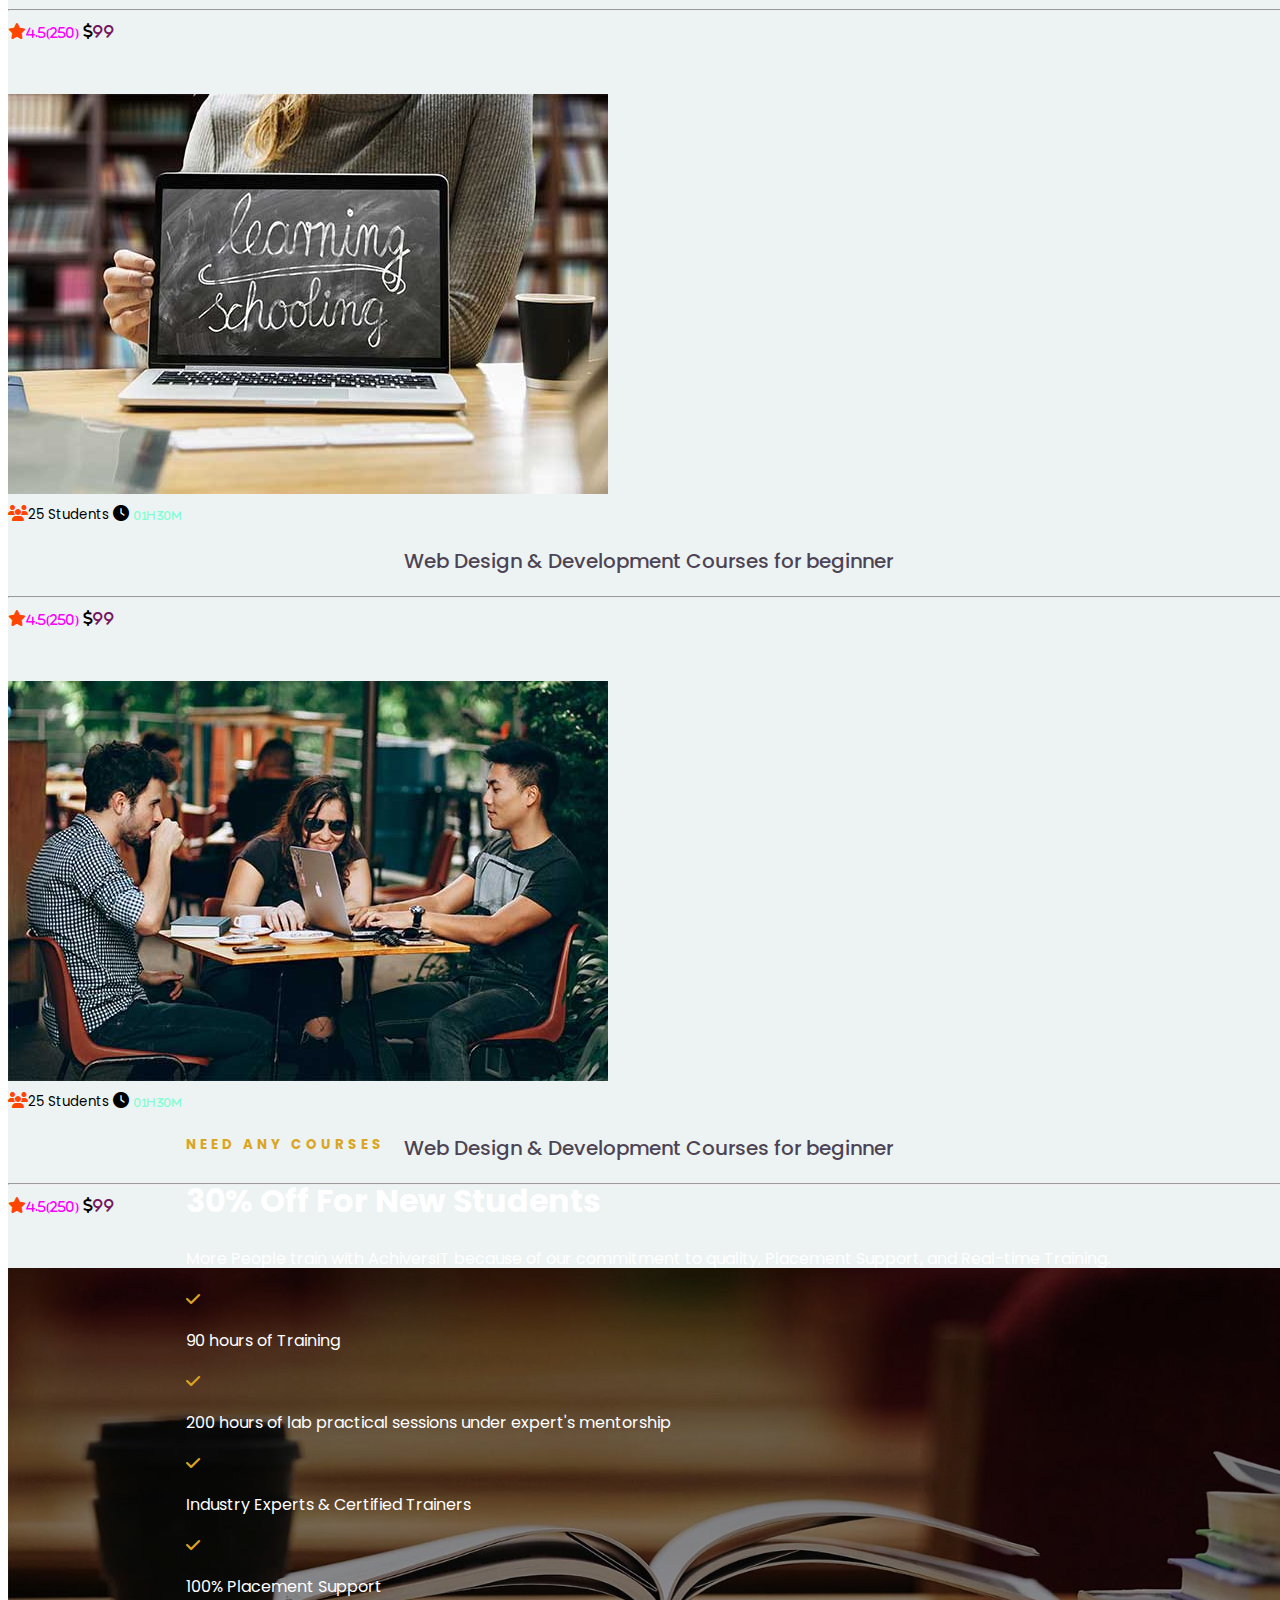
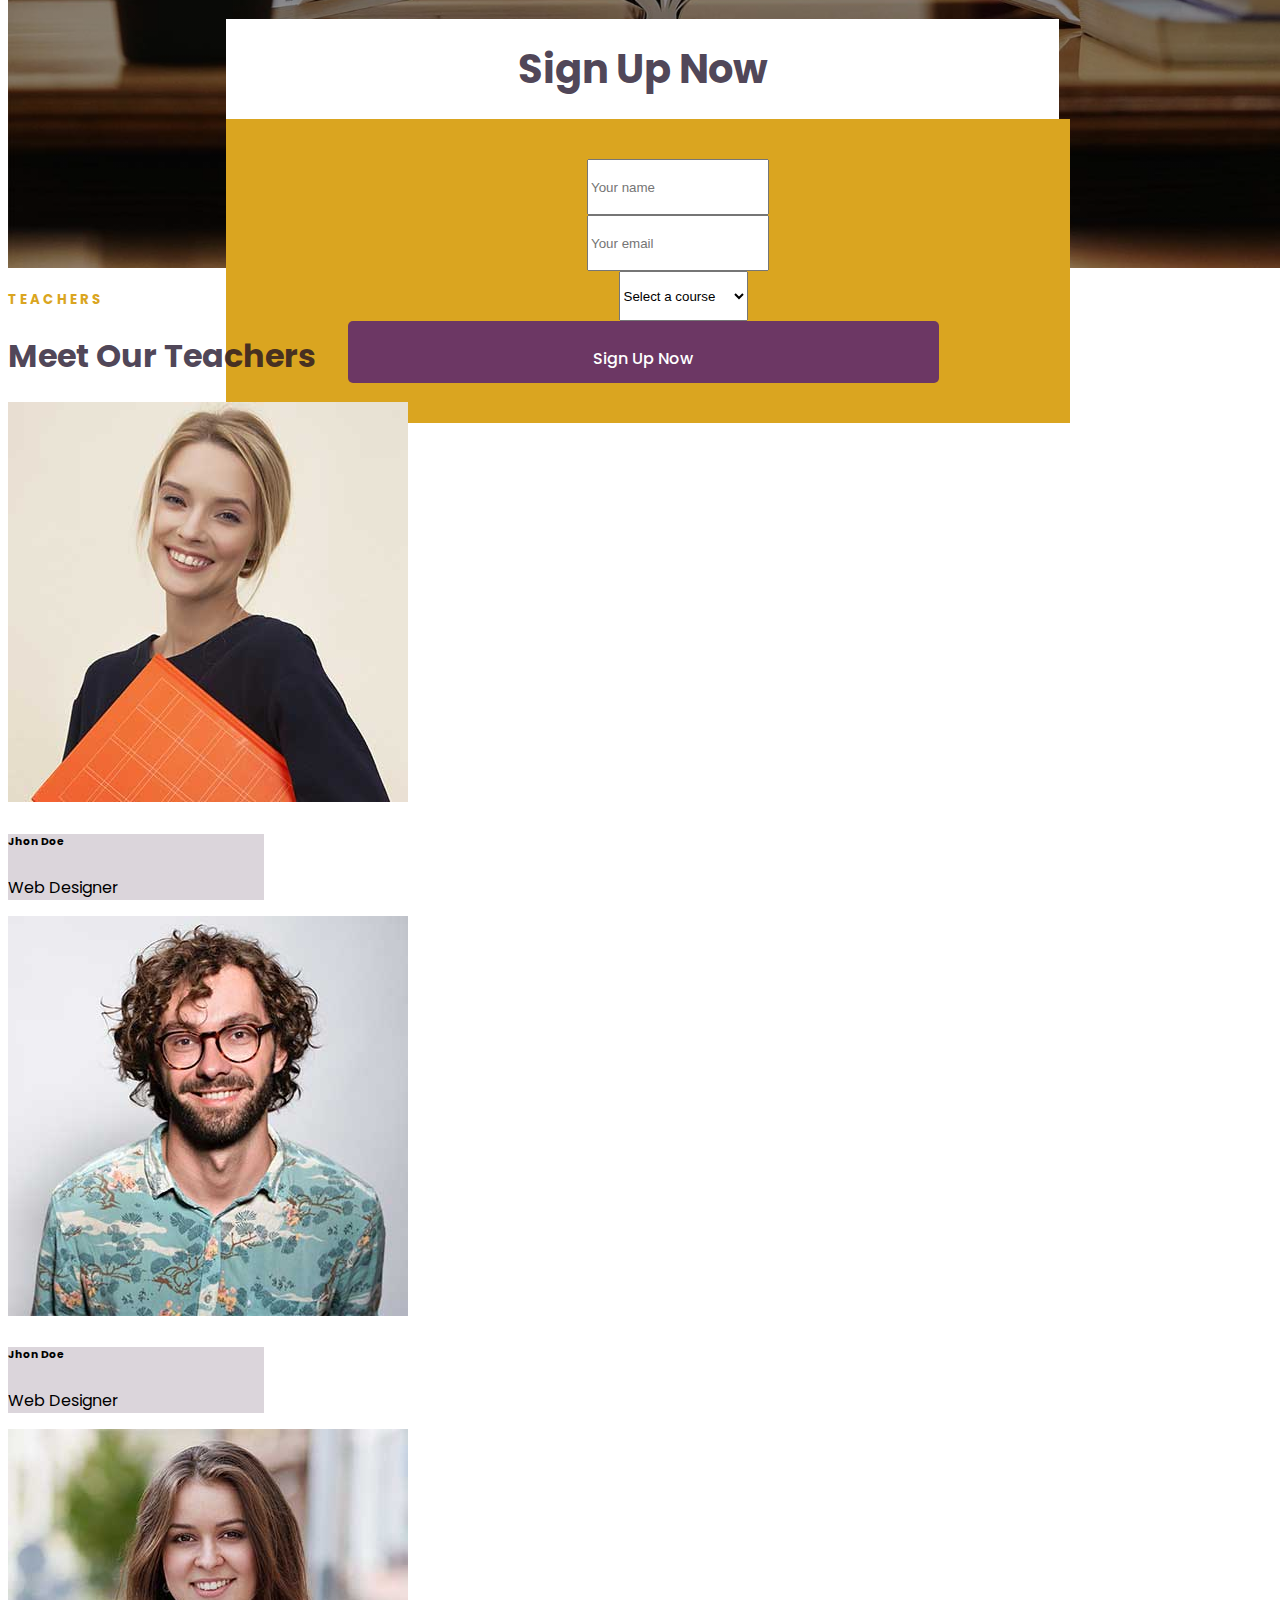
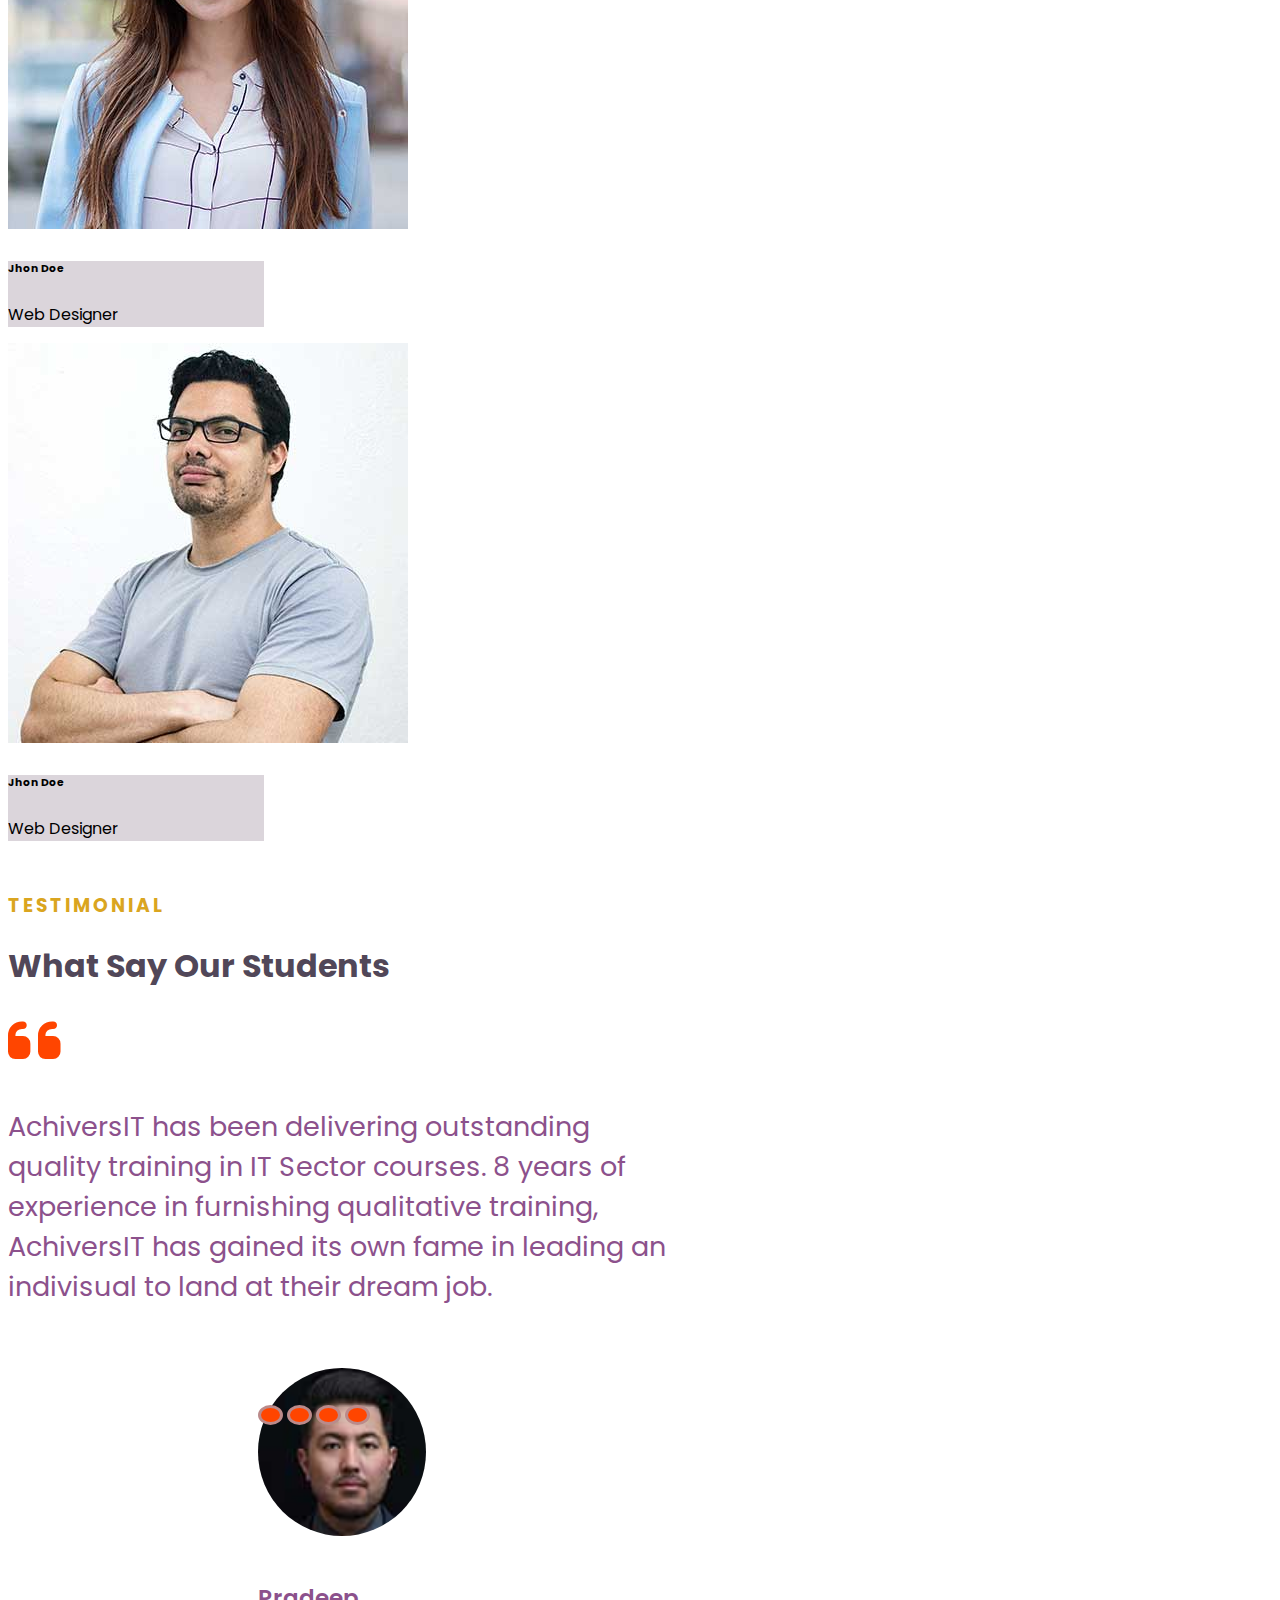
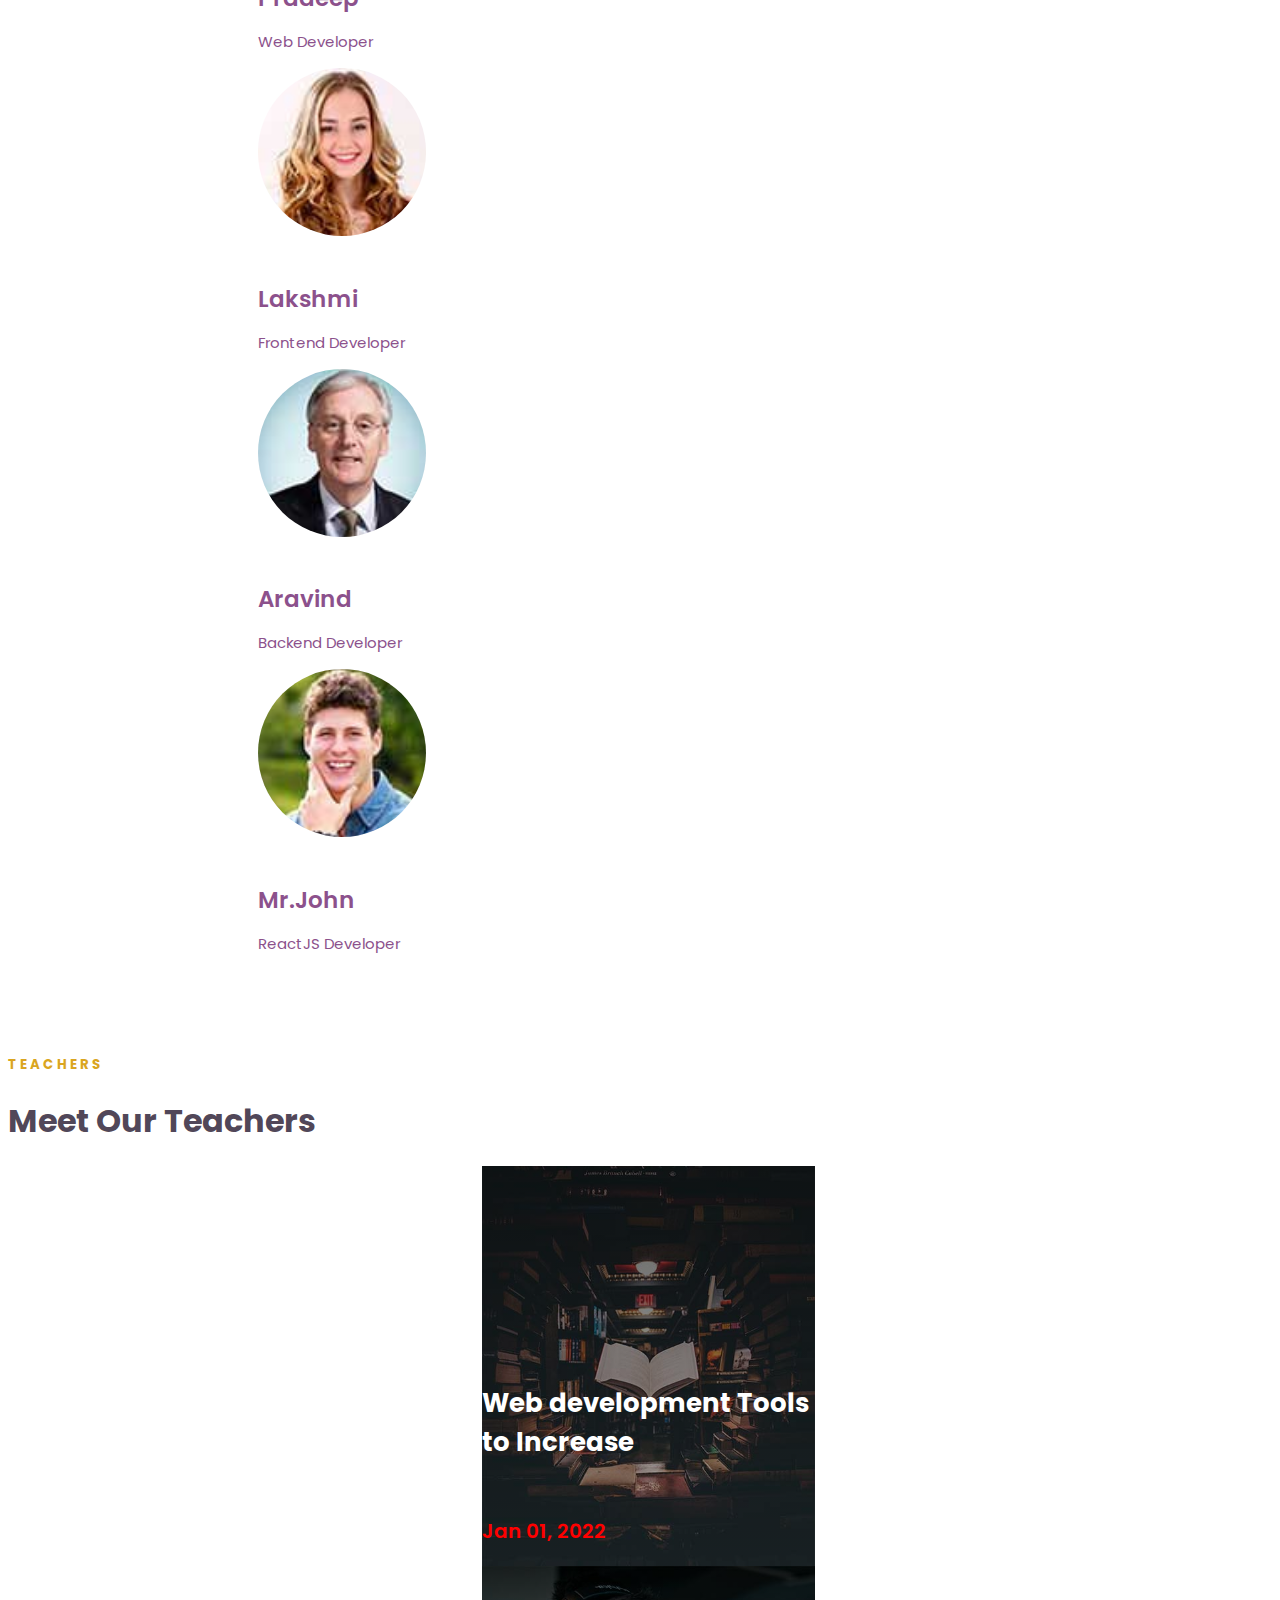
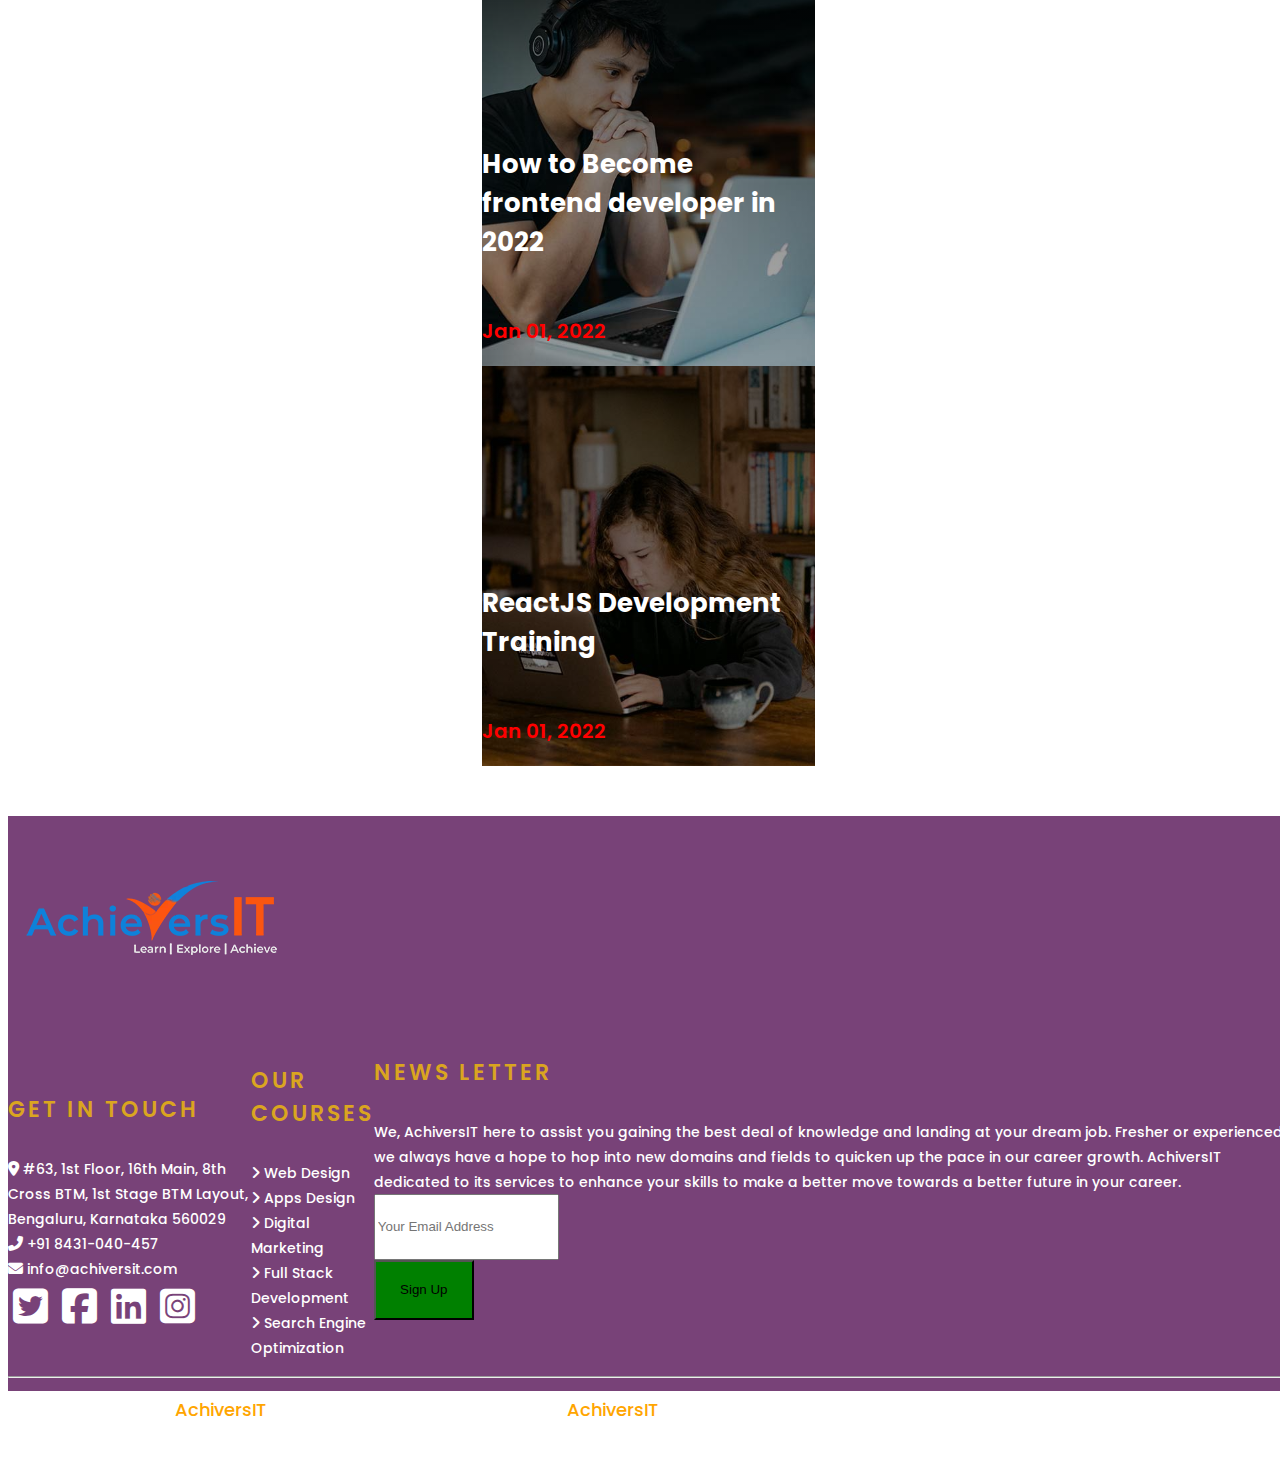
==== commit 68c177a6: "Update index.html" ====
--- a/index.html
+++ b/index.html
@@ -574,7 +574,7 @@
 
   <!-- Footer Code starts here  -->
 
-  <div class="footer container-fluid mt-5">
+  <div class="footer container-fluid" style="margin-top:50px">
     <div class="row">
       <div class="col-md-12 col-sm-12">
         <div class="logo text-center">
